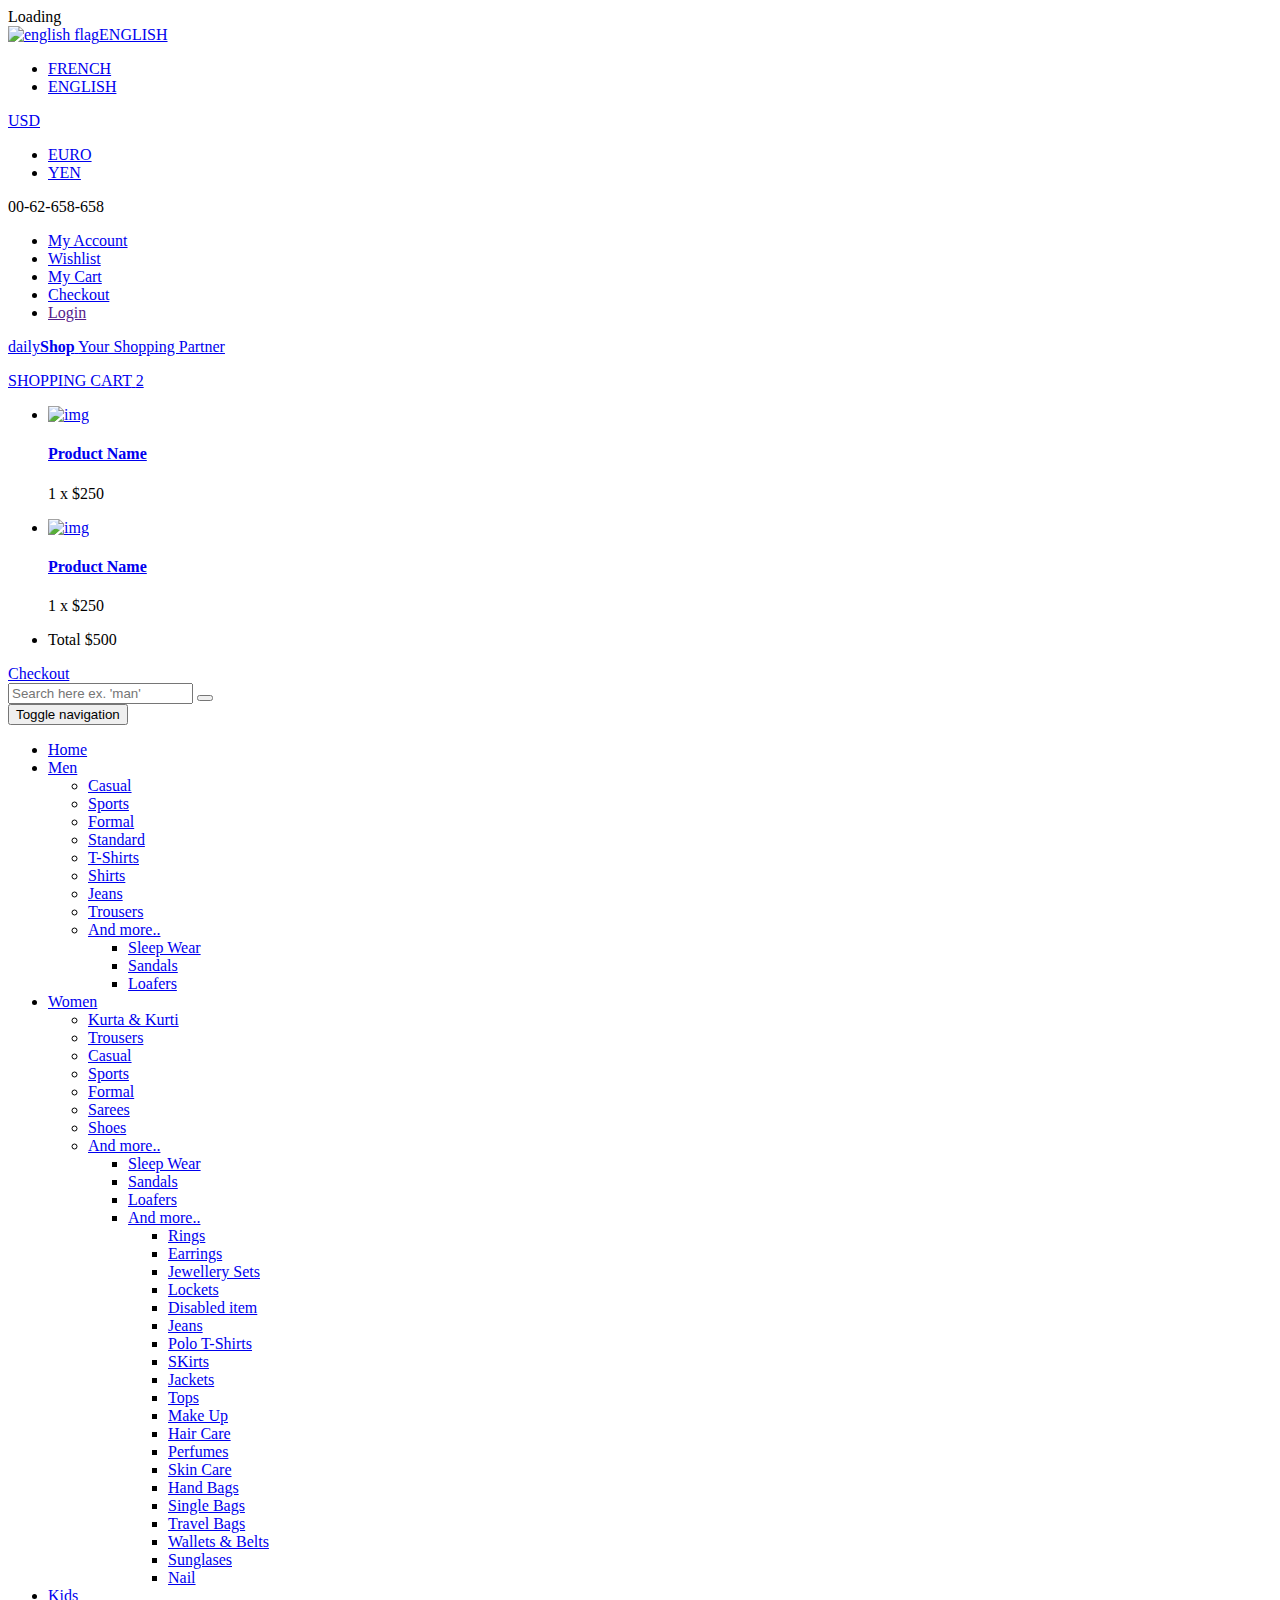
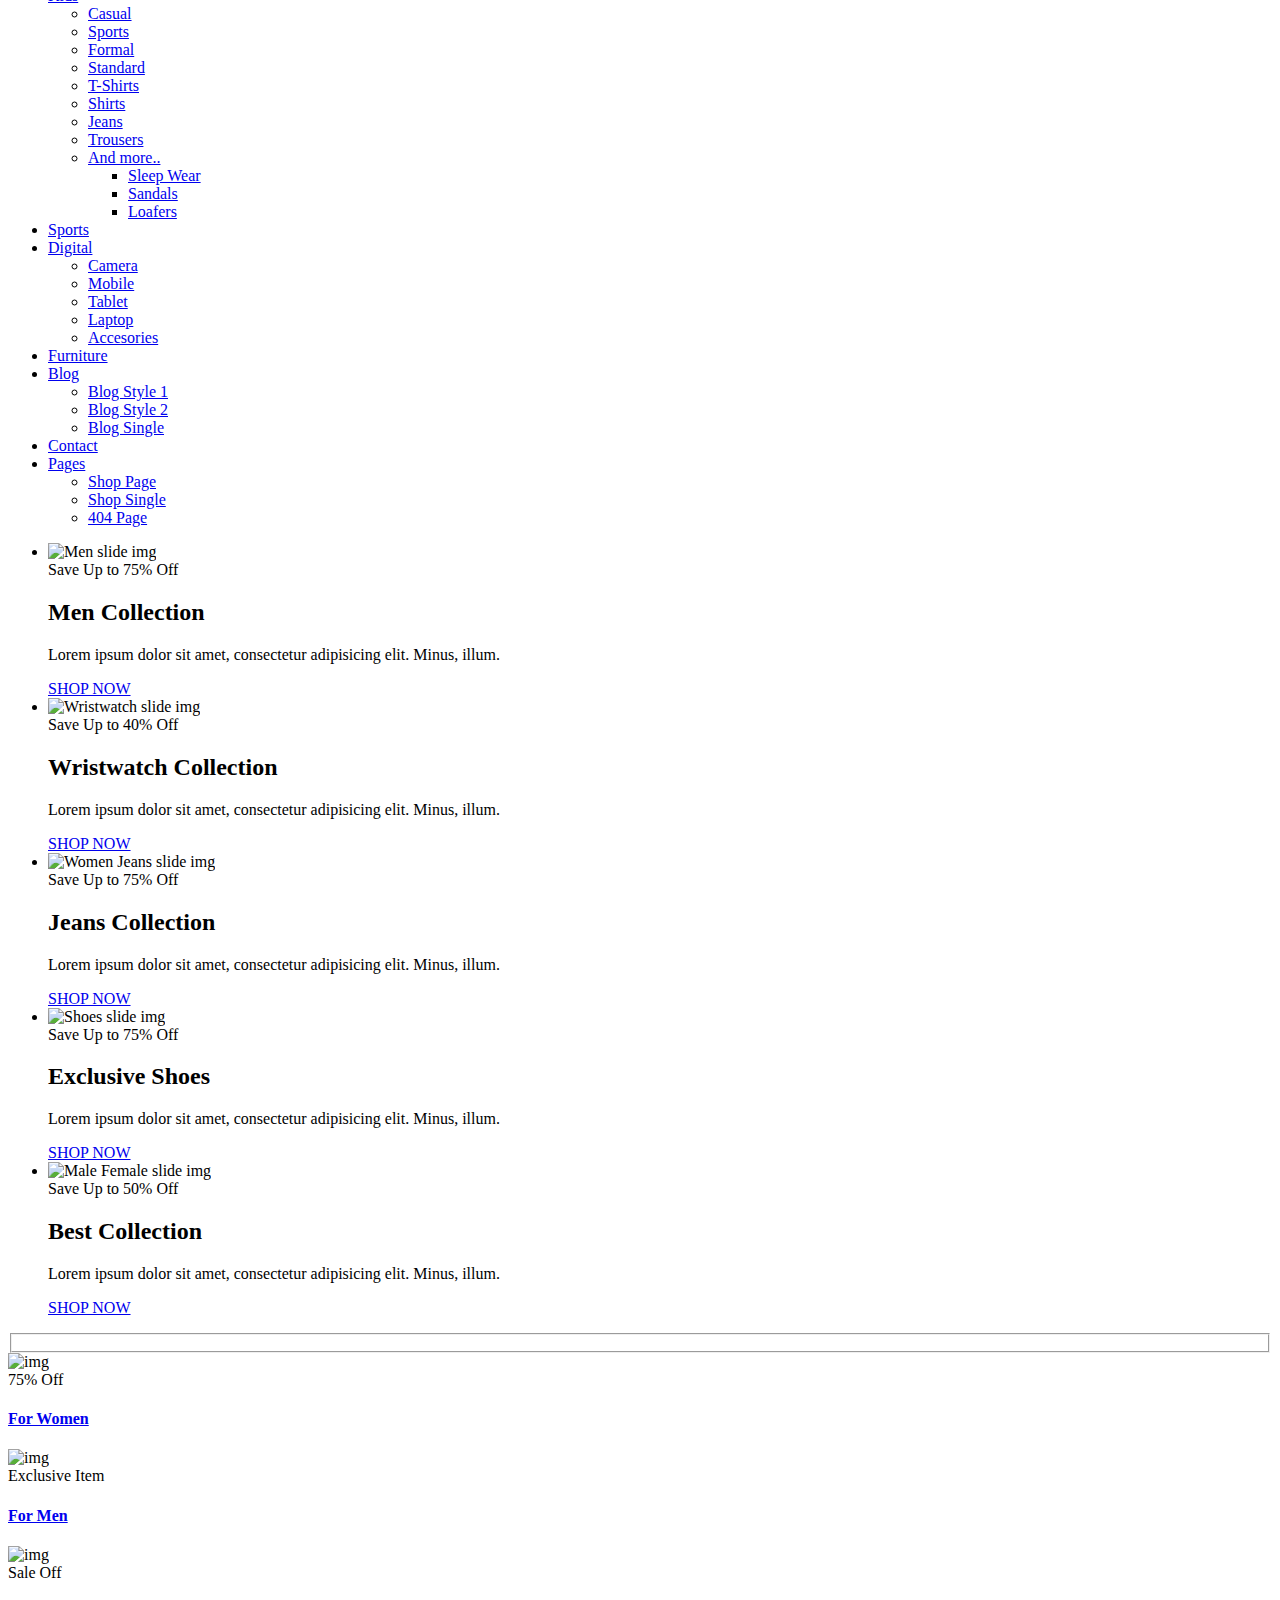
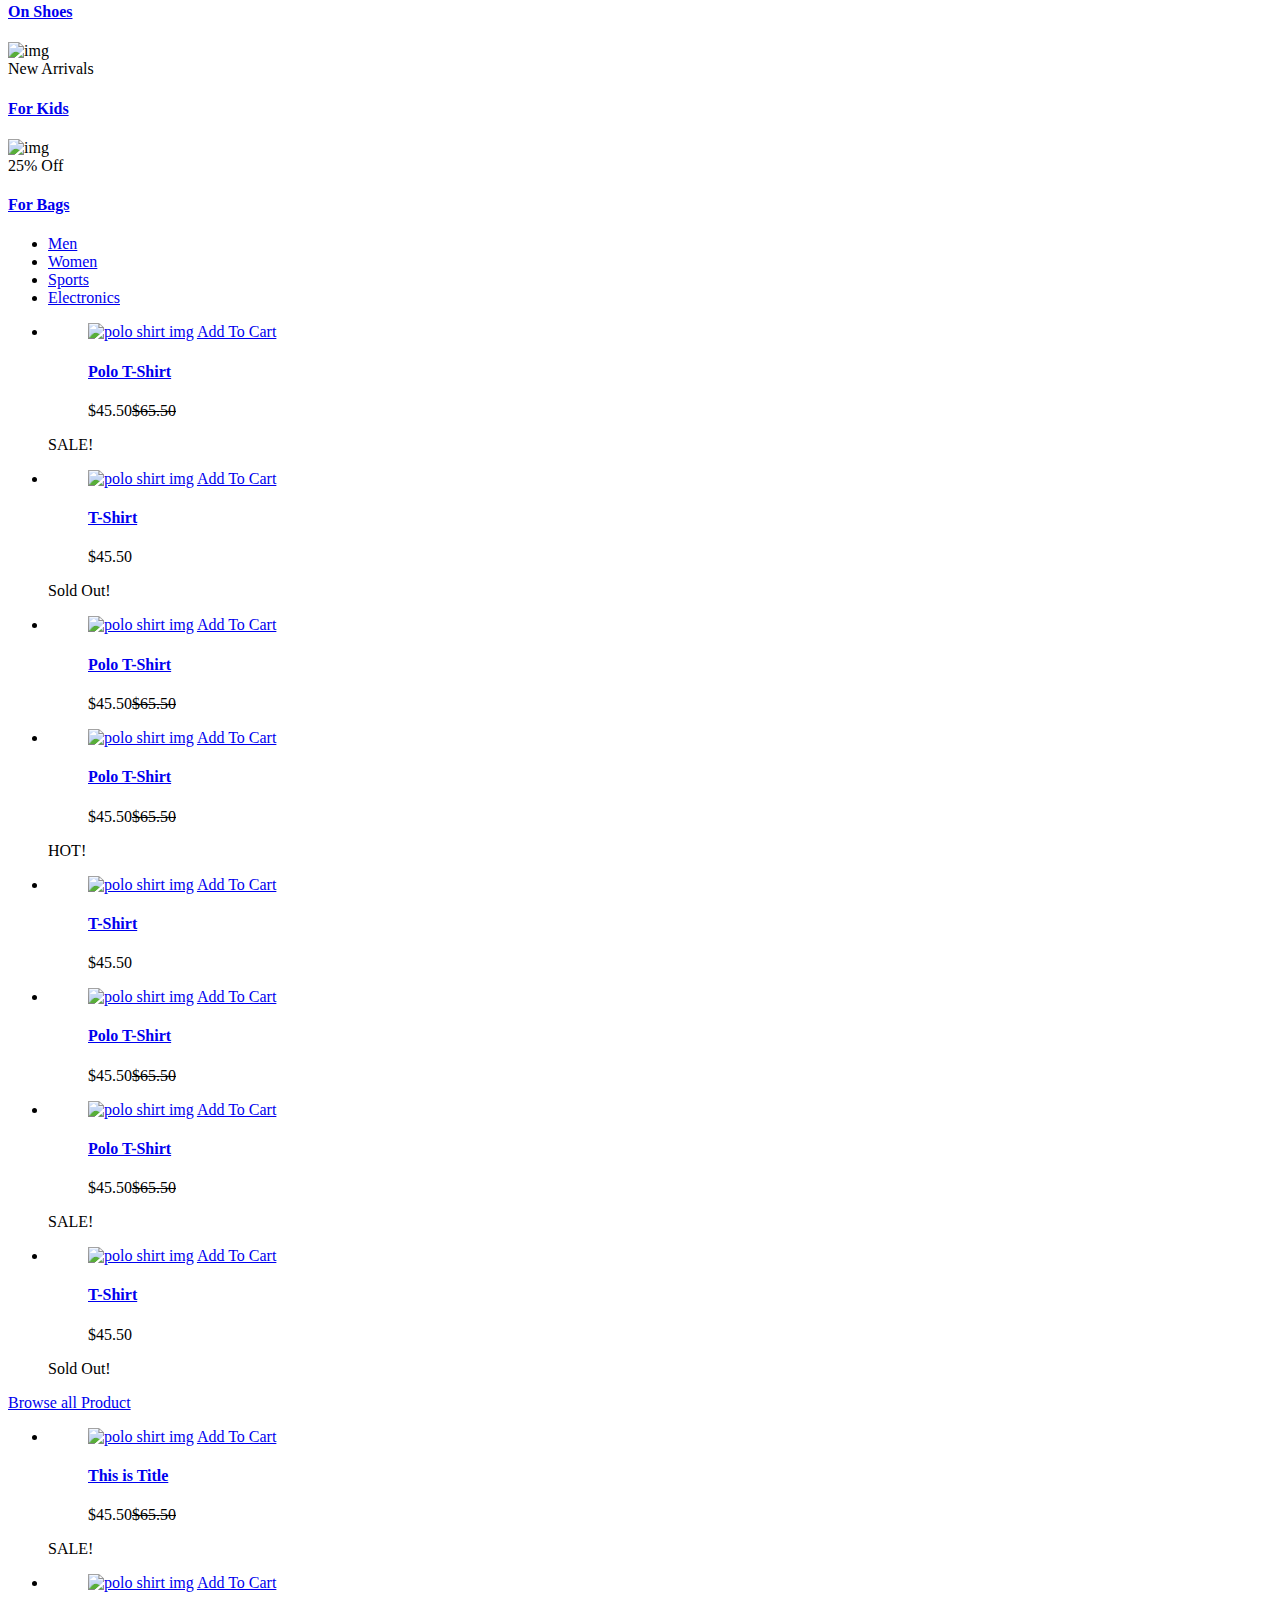
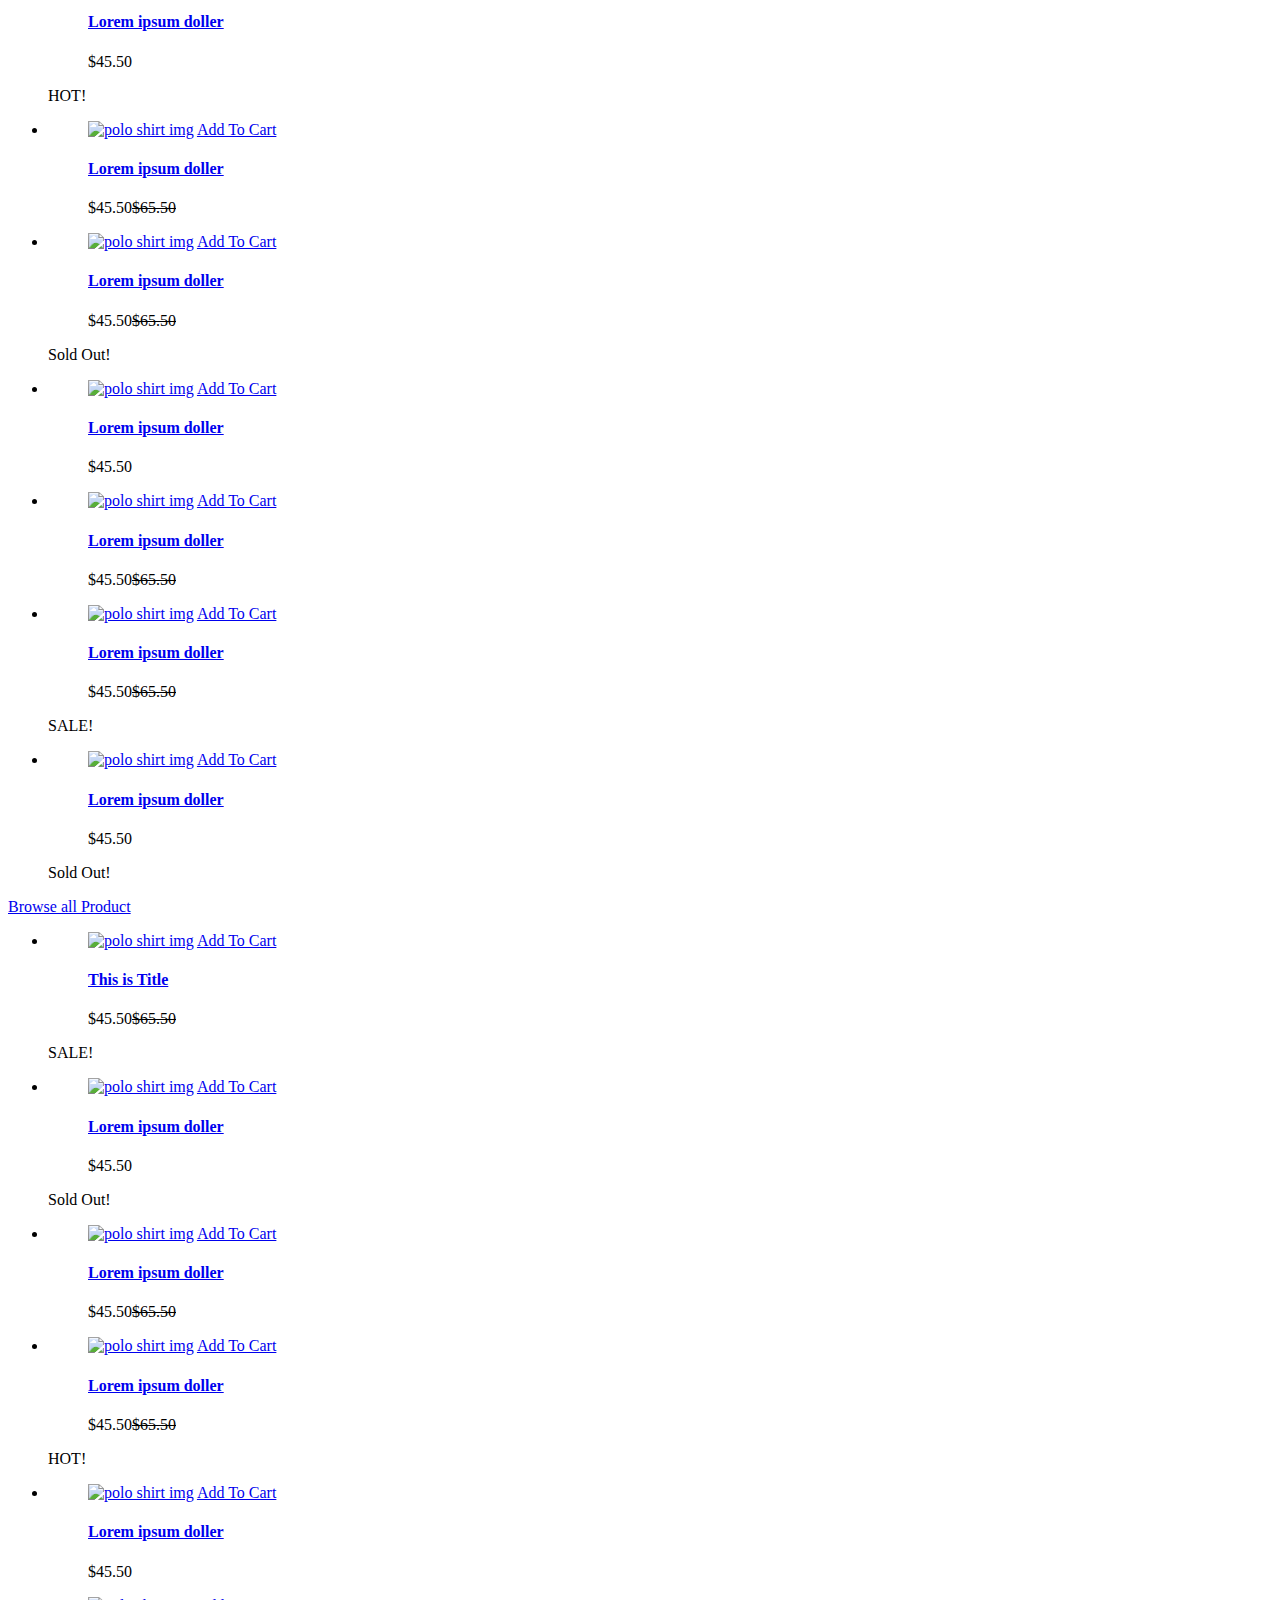
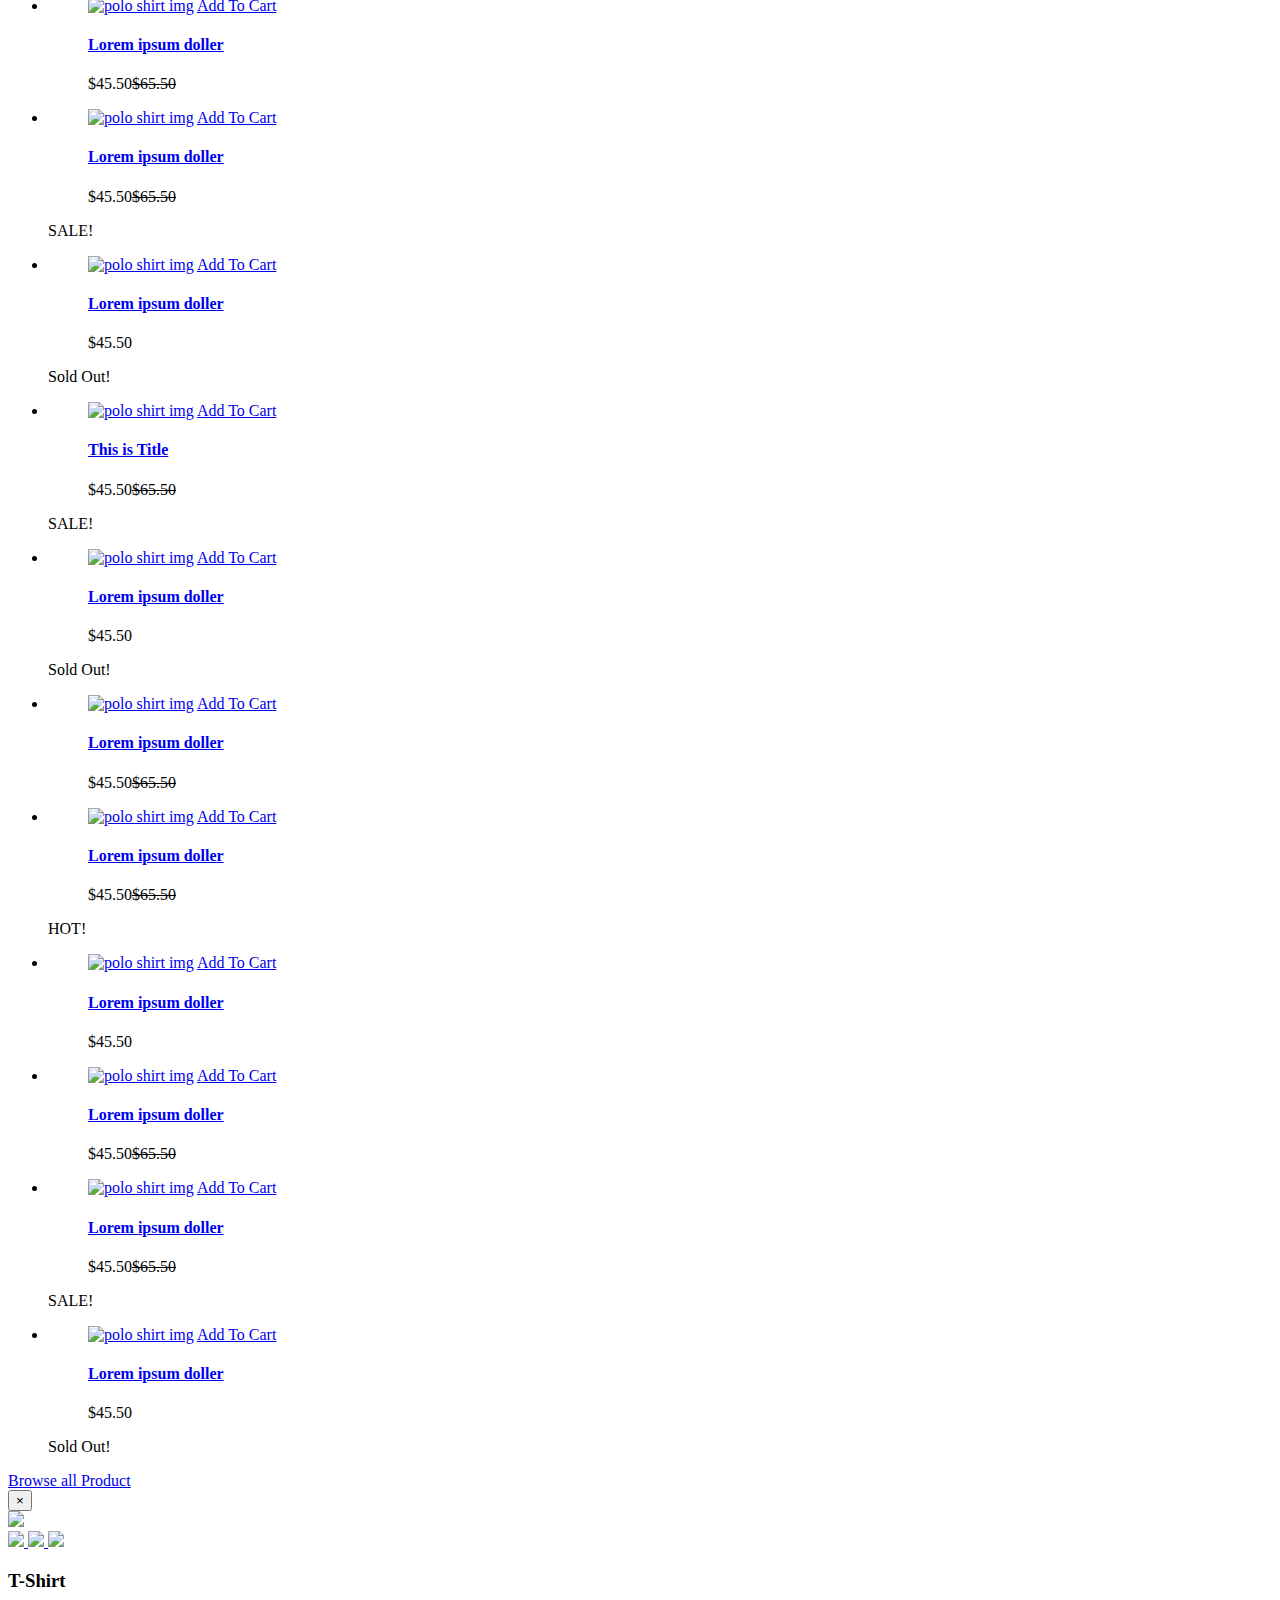
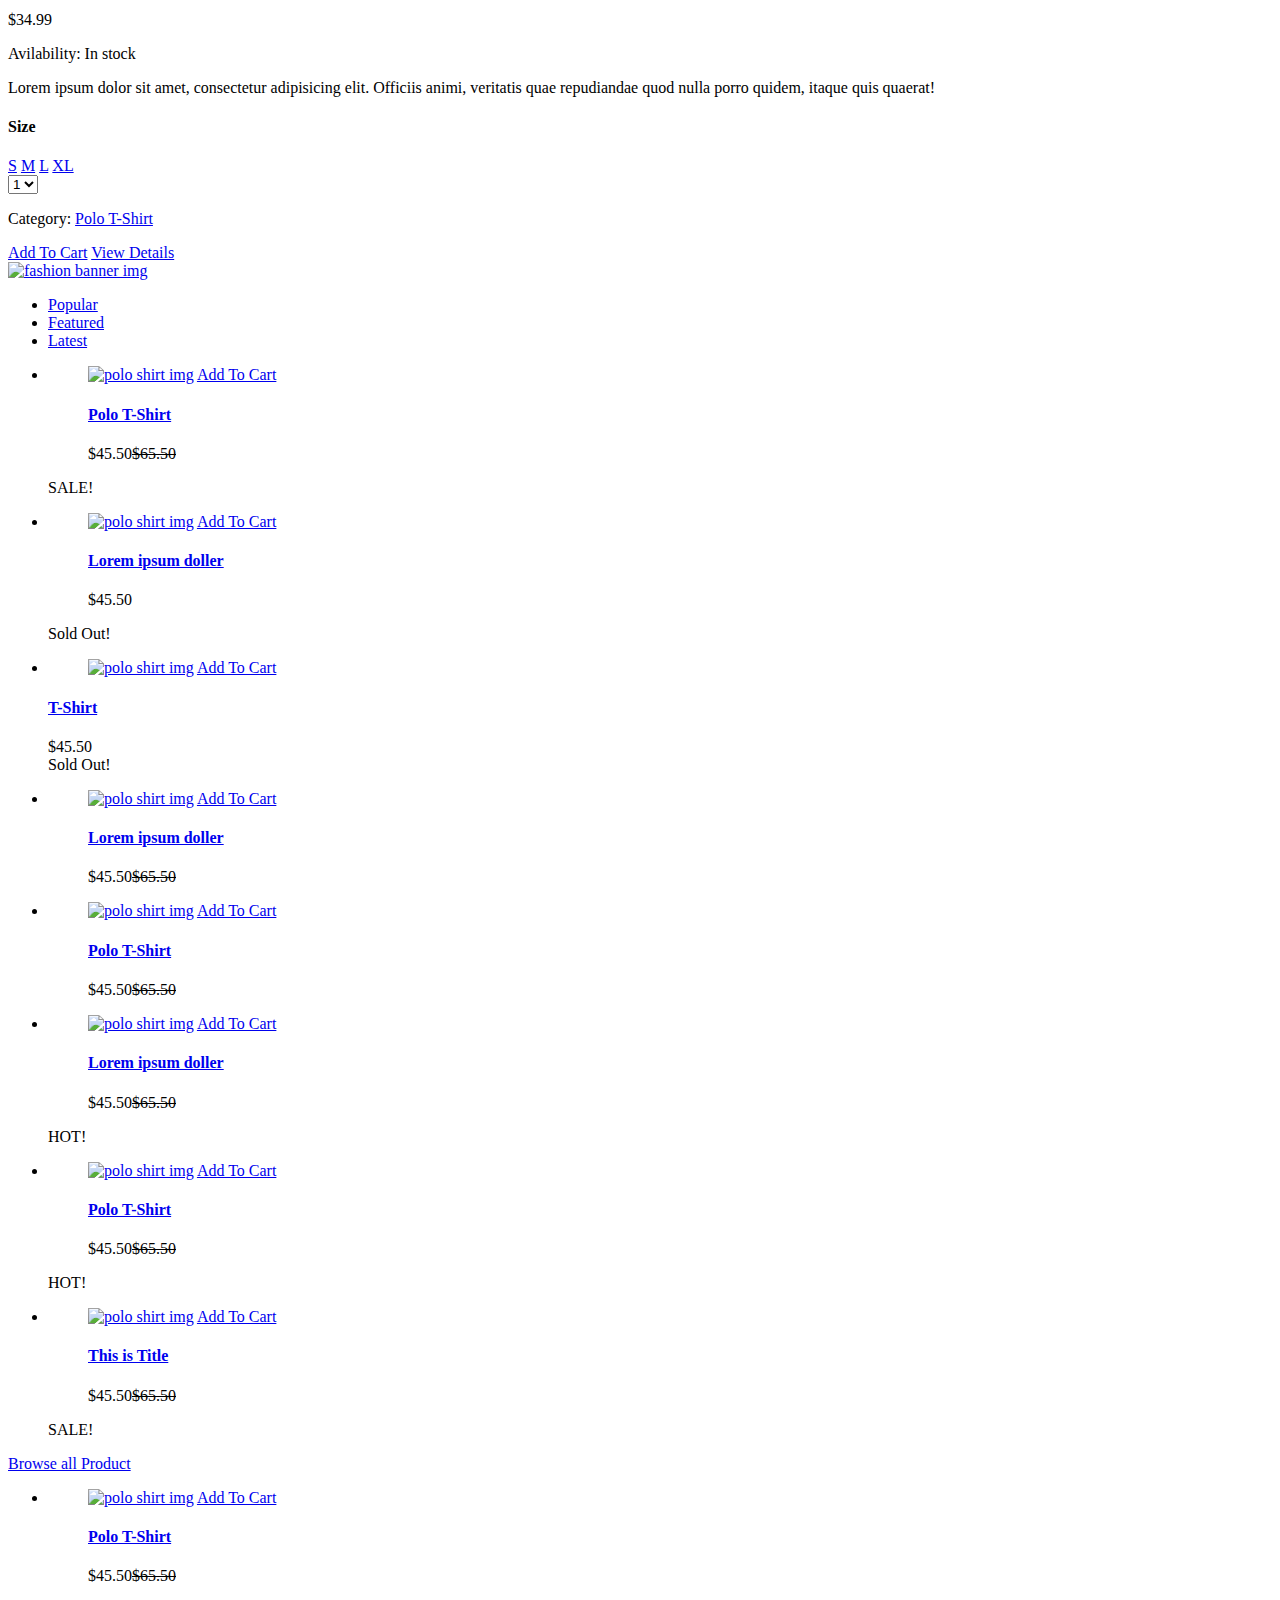
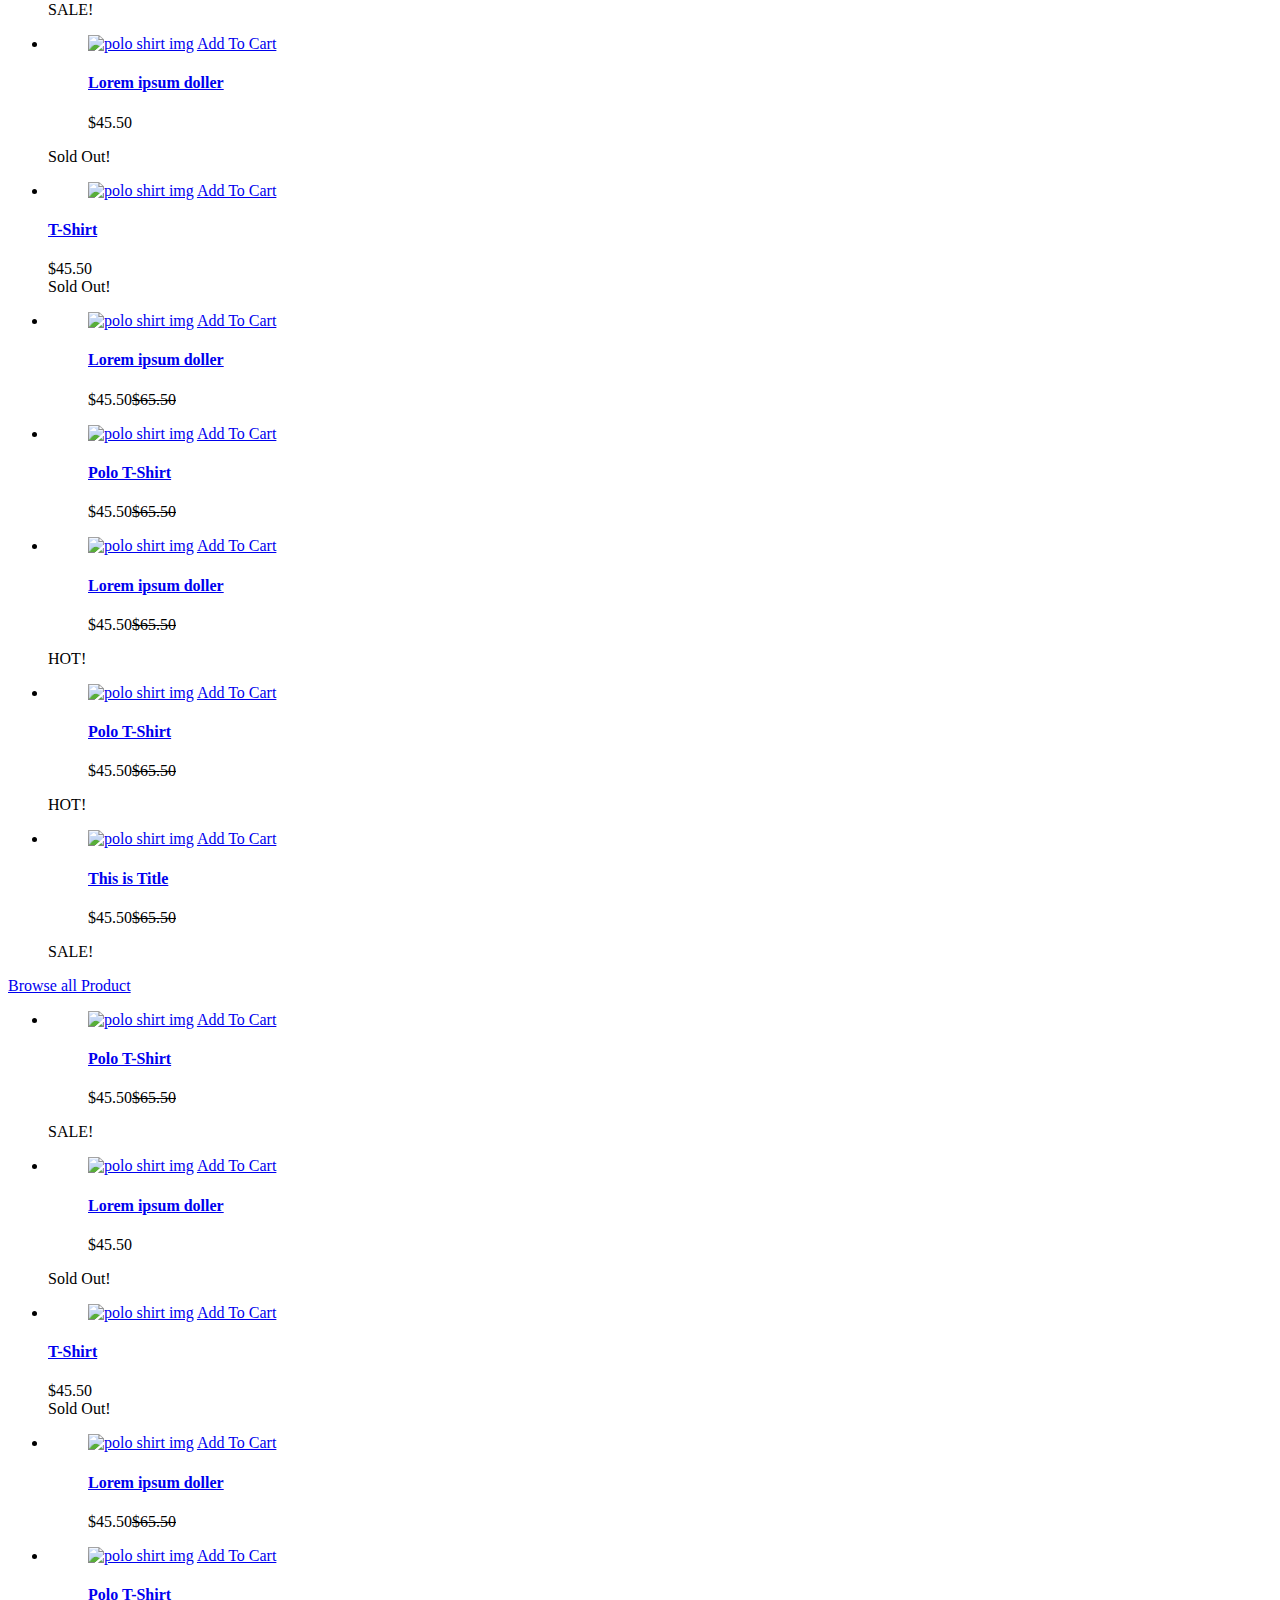
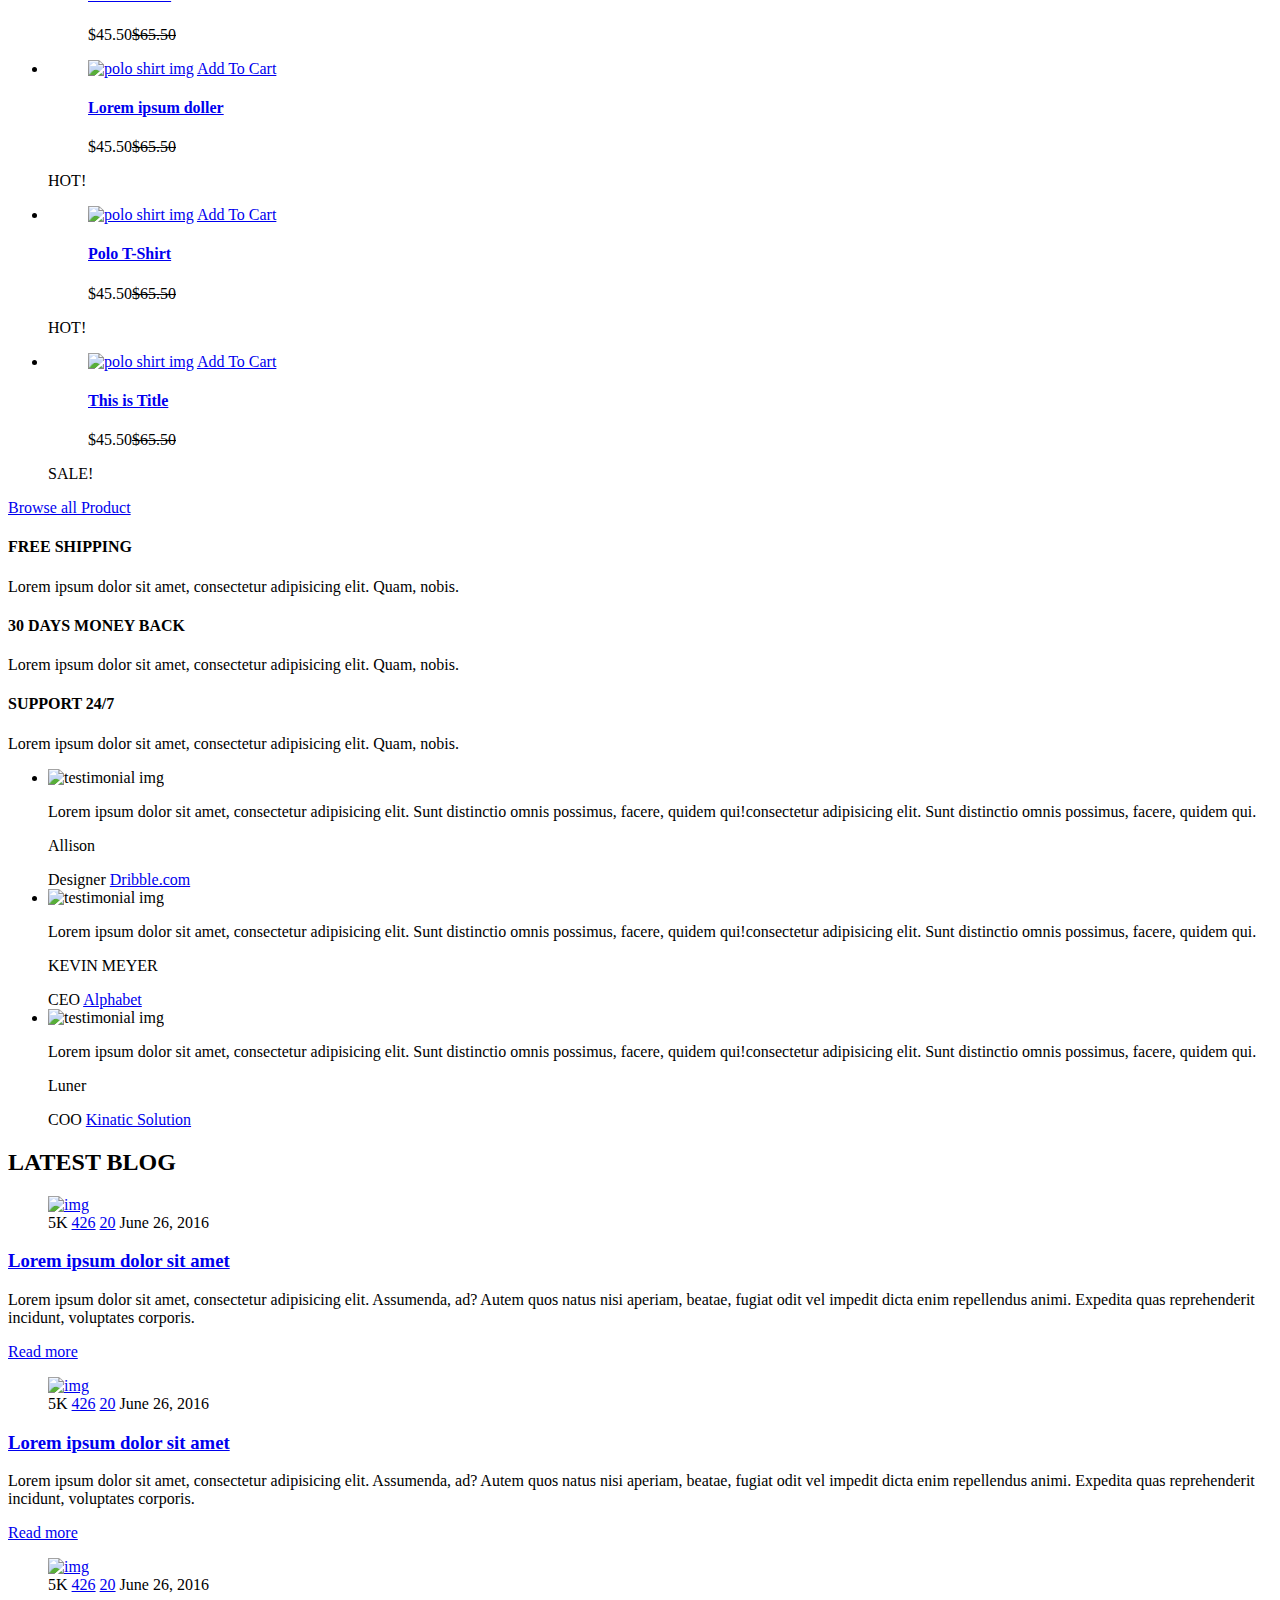
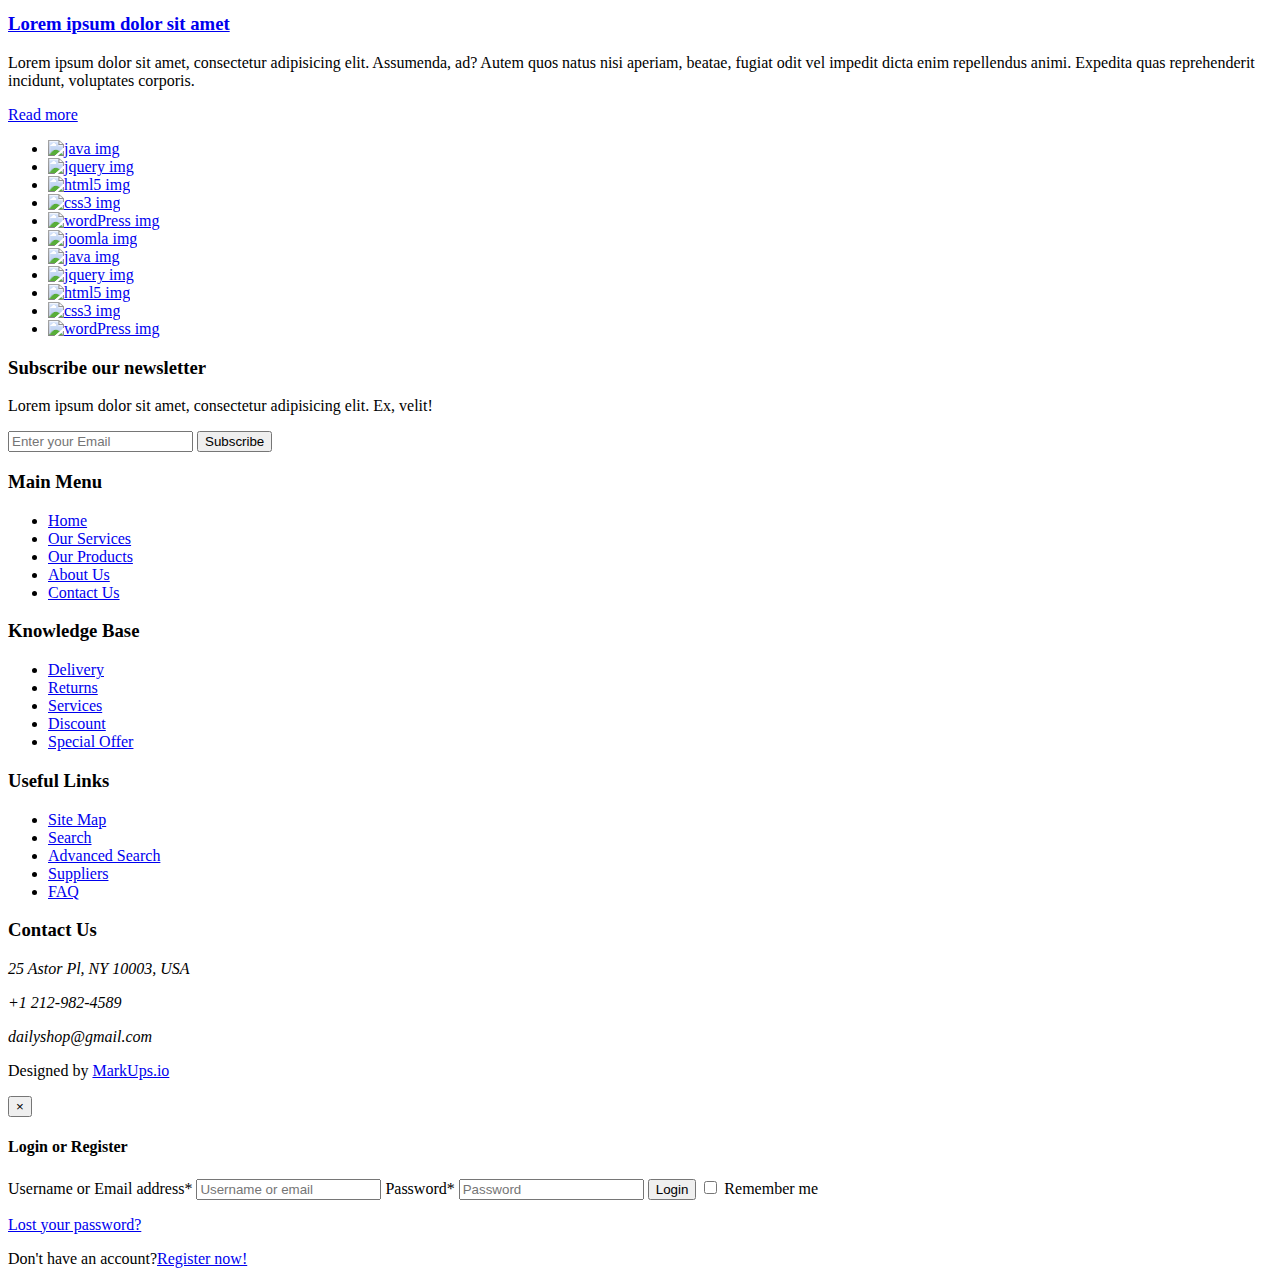
==== index.html @ 14826b6f "Add files via upload" ====
<!DOCTYPE html>
<html lang="en">
  <head>
    <meta charset="utf-8">
    <meta http-equiv="X-UA-Compatible" content="IE=edge">
    <meta name="viewport" content="width=device-width, initial-scale=1">    
    <title>Daily Shop | Home</title>
    
    <!-- Font awesome -->
    <link href="css/font-awesome.css" rel="stylesheet">
    <!-- Bootstrap -->
    <link href="css/bootstrap.css" rel="stylesheet">   
    <!-- SmartMenus jQuery Bootstrap Addon CSS -->
    <link href="css/jquery.smartmenus.bootstrap.css" rel="stylesheet">
    <!-- Product view slider -->
    <link rel="stylesheet" type="text/css" href="css/jquery.simpleLens.css">    
    <!-- slick slider -->
    <link rel="stylesheet" type="text/css" href="css/slick.css">
    <!-- price picker slider -->
    <link rel="stylesheet" type="text/css" href="css/nouislider.css">
    <!-- Theme color -->
    <link id="switcher" href="css/theme-color/default-theme.css" rel="stylesheet">
    <!-- <link id="switcher" href="css/theme-color/bridge-theme.css" rel="stylesheet"> -->
    <!-- Top Slider CSS -->
    <link href="css/sequence-theme.modern-slide-in.css" rel="stylesheet" media="all">

    <!-- Main style sheet -->
    <link href="css/style.css" rel="stylesheet">    

    <!-- Google Font -->
    <link href='https://fonts.googleapis.com/css?family=Lato' rel='stylesheet' type='text/css'>
    <link href='https://fonts.googleapis.com/css?family=Raleway' rel='stylesheet' type='text/css'>
    

    <!-- HTML5 shim and Respond.js for IE8 support of HTML5 elements and media queries -->
    <!-- WARNING: Respond.js doesn't work if you view the page via file:// -->
    <!--[if lt IE 9]>
      <script src="https://oss.maxcdn.com/html5shiv/3.7.2/html5shiv.min.js"></script>
      <script src="https://oss.maxcdn.com/respond/1.4.2/respond.min.js"></script>
    <![endif]-->
  

  </head>
  <body> 
   <!-- wpf loader Two -->
    <div id="wpf-loader-two">          
      <div class="wpf-loader-two-inner">
        <span>Loading</span>
      </div>
    </div> 
    <!-- / wpf loader Two -->       
  <!-- SCROLL TOP BUTTON -->
    <a class="scrollToTop" href="#"><i class="fa fa-chevron-up"></i></a>
  <!-- END SCROLL TOP BUTTON -->


  <!-- Start header section -->
  <header id="aa-header">
    <!-- start header top  -->
    <div class="aa-header-top">
      <div class="container">
        <div class="row">
          <div class="col-md-12">
            <div class="aa-header-top-area">
              <!-- start header top left -->
              <div class="aa-header-top-left">
                <!-- start language -->
                <div class="aa-language">
                  <div class="dropdown">
                    <a class="btn dropdown-toggle" href="#" type="button" id="dropdownMenu1" data-toggle="dropdown" aria-haspopup="true" aria-expanded="true">
                      <img src="img/flag/english.jpg" alt="english flag">ENGLISH
                      <span class="caret"></span>
                    </a>
                    <ul class="dropdown-menu" aria-labelledby="dropdownMenu1">
                      <li><a href="#"><img src="img/flag/french.jpg" alt="">FRENCH</a></li>
                      <li><a href="#"><img src="img/flag/english.jpg" alt="">ENGLISH</a></li>
                    </ul>
                  </div>
                </div>
                <!-- / language -->

                <!-- start currency -->
                <div class="aa-currency">
                  <div class="dropdown">
                    <a class="btn dropdown-toggle" href="#" type="button" id="dropdownMenu1" data-toggle="dropdown" aria-haspopup="true" aria-expanded="true">
                      <i class="fa fa-usd"></i>USD
                      <span class="caret"></span>
                    </a>
                    <ul class="dropdown-menu" aria-labelledby="dropdownMenu1">
                      <li><a href="#"><i class="fa fa-euro"></i>EURO</a></li>
                      <li><a href="#"><i class="fa fa-jpy"></i>YEN</a></li>
                    </ul>
                  </div>
                </div>
                <!-- / currency -->
                <!-- start cellphone -->
                <div class="cellphone hidden-xs">
                  <p><span class="fa fa-phone"></span>00-62-658-658</p>
                </div>
                <!-- / cellphone -->
              </div>
              <!-- / header top left -->
              <div class="aa-header-top-right">
                <ul class="aa-head-top-nav-right">
                  <li><a href="account.html">My Account</a></li>
                  <li class="hidden-xs"><a href="wishlist.html">Wishlist</a></li>
                  <li class="hidden-xs"><a href="cart.html">My Cart</a></li>
                  <li class="hidden-xs"><a href="checkout.html">Checkout</a></li>
                  <li><a href="" data-toggle="modal" data-target="#login-modal">Login</a></li>
                </ul>
              </div>
            </div>
          </div>
        </div>
      </div>
    </div>
    <!-- / header top  -->

    <!-- start header bottom  -->
    <div class="aa-header-bottom">
      <div class="container">
        <div class="row">
          <div class="col-md-12">
            <div class="aa-header-bottom-area">
              <!-- logo  -->
              <div class="aa-logo">
                <!-- Text based logo -->
                <a href="index.html">
                  <span class="fa fa-shopping-cart"></span>
                  <p>daily<strong>Shop</strong> <span>Your Shopping Partner</span></p>
                </a>
                <!-- img based logo -->
                <!-- <a href="index.html"><img src="img/logo.jpg" alt="logo img"></a> -->
              </div>
              <!-- / logo  -->
               <!-- cart box -->
              <div class="aa-cartbox">
                <a class="aa-cart-link" href="#">
                  <span class="fa fa-shopping-basket"></span>
                  <span class="aa-cart-title">SHOPPING CART</span>
                  <span class="aa-cart-notify">2</span>
                </a>
                <div class="aa-cartbox-summary">
                  <ul>
                    <li>
                      <a class="aa-cartbox-img" href="#"><img src="img/woman-small-2.jpg" alt="img"></a>
                      <div class="aa-cartbox-info">
                        <h4><a href="#">Product Name</a></h4>
                        <p>1 x $250</p>
                      </div>
                      <a class="aa-remove-product" href="#"><span class="fa fa-times"></span></a>
                    </li>
                    <li>
                      <a class="aa-cartbox-img" href="#"><img src="img/woman-small-1.jpg" alt="img"></a>
                      <div class="aa-cartbox-info">
                        <h4><a href="#">Product Name</a></h4>
                        <p>1 x $250</p>
                      </div>
                      <a class="aa-remove-product" href="#"><span class="fa fa-times"></span></a>
                    </li>                    
                    <li>
                      <span class="aa-cartbox-total-title">
                        Total
                      </span>
                      <span class="aa-cartbox-total-price">
                        $500
                      </span>
                    </li>
                  </ul>
                  <a class="aa-cartbox-checkout aa-primary-btn" href="checkout.html">Checkout</a>
                </div>
              </div>
              <!-- / cart box -->
              <!-- search box -->
              <div class="aa-search-box">
                <form action="">
                  <input type="text" name="" id="" placeholder="Search here ex. 'man' ">
                  <button type="submit"><span class="fa fa-search"></span></button>
                </form>
              </div>
              <!-- / search box -->             
            </div>
          </div>
        </div>
      </div>
    </div>
    <!-- / header bottom  -->
  </header>
  <!-- / header section -->
  <!-- menu -->
  <section id="menu">
    <div class="container">
      <div class="menu-area">
        <!-- Navbar -->
        <div class="navbar navbar-default" role="navigation">
          <div class="navbar-header">
            <button type="button" class="navbar-toggle" data-toggle="collapse" data-target=".navbar-collapse">
              <span class="sr-only">Toggle navigation</span>
              <span class="icon-bar"></span>
              <span class="icon-bar"></span>
              <span class="icon-bar"></span>
            </button>          
          </div>
          <div class="navbar-collapse collapse">
            <!-- Left nav -->
            <ul class="nav navbar-nav">
              <li><a href="index.html">Home</a></li>
              <li><a href="#">Men <span class="caret"></span></a>
                <ul class="dropdown-menu">                
                  <li><a href="#">Casual</a></li>
                  <li><a href="#">Sports</a></li>
                  <li><a href="#">Formal</a></li>
                  <li><a href="#">Standard</a></li>                                                
                  <li><a href="#">T-Shirts</a></li>
                  <li><a href="#">Shirts</a></li>
                  <li><a href="#">Jeans</a></li>
                  <li><a href="#">Trousers</a></li>
                  <li><a href="#">And more.. <span class="caret"></span></a>
                    <ul class="dropdown-menu">
                      <li><a href="#">Sleep Wear</a></li>
                      <li><a href="#">Sandals</a></li>
                      <li><a href="#">Loafers</a></li>                                      
                    </ul>
                  </li>
                </ul>
              </li>
              <li><a href="#">Women <span class="caret"></span></a>
                <ul class="dropdown-menu">  
                  <li><a href="#">Kurta & Kurti</a></li>                                                                
                  <li><a href="#">Trousers</a></li>              
                  <li><a href="#">Casual</a></li>
                  <li><a href="#">Sports</a></li>
                  <li><a href="#">Formal</a></li>                
                  <li><a href="#">Sarees</a></li>
                  <li><a href="#">Shoes</a></li>
                  <li><a href="#">And more.. <span class="caret"></span></a>
                    <ul class="dropdown-menu">
                      <li><a href="#">Sleep Wear</a></li>
                      <li><a href="#">Sandals</a></li>
                      <li><a href="#">Loafers</a></li>
                      <li><a href="#">And more.. <span class="caret"></span></a>
                        <ul class="dropdown-menu">
                          <li><a href="#">Rings</a></li>
                          <li><a href="#">Earrings</a></li>
                          <li><a href="#">Jewellery Sets</a></li>
                          <li><a href="#">Lockets</a></li>
                          <li class="disabled"><a class="disabled" href="#">Disabled item</a></li>                       
                          <li><a href="#">Jeans</a></li>
                          <li><a href="#">Polo T-Shirts</a></li>
                          <li><a href="#">SKirts</a></li>
                          <li><a href="#">Jackets</a></li>
                          <li><a href="#">Tops</a></li>
                          <li><a href="#">Make Up</a></li>
                          <li><a href="#">Hair Care</a></li>
                          <li><a href="#">Perfumes</a></li>
                          <li><a href="#">Skin Care</a></li>
                          <li><a href="#">Hand Bags</a></li>
                          <li><a href="#">Single Bags</a></li>
                          <li><a href="#">Travel Bags</a></li>
                          <li><a href="#">Wallets & Belts</a></li>                        
                          <li><a href="#">Sunglases</a></li>
                          <li><a href="#">Nail</a></li>                       
                        </ul>
                      </li>                   
                    </ul>
                  </li>
                </ul>
              </li>
              <li><a href="#">Kids <span class="caret"></span></a>
                <ul class="dropdown-menu">                
                  <li><a href="#">Casual</a></li>
                  <li><a href="#">Sports</a></li>
                  <li><a href="#">Formal</a></li>
                  <li><a href="#">Standard</a></li>                                                
                  <li><a href="#">T-Shirts</a></li>
                  <li><a href="#">Shirts</a></li>
                  <li><a href="#">Jeans</a></li>
                  <li><a href="#">Trousers</a></li>
                  <li><a href="#">And more.. <span class="caret"></span></a>
                    <ul class="dropdown-menu">
                      <li><a href="#">Sleep Wear</a></li>
                      <li><a href="#">Sandals</a></li>
                      <li><a href="#">Loafers</a></li>                                      
                    </ul>
                  </li>
                </ul>
              </li>
              <li><a href="#">Sports</a></li>
             <li><a href="#">Digital <span class="caret"></span></a>
                <ul class="dropdown-menu">                
                  <li><a href="#">Camera</a></li>
                  <li><a href="#">Mobile</a></li>
                  <li><a href="#">Tablet</a></li>
                  <li><a href="#">Laptop</a></li>                                                
                  <li><a href="#">Accesories</a></li>                
                </ul>
              </li>
              <li><a href="#">Furniture</a></li>            
              <li><a href="blog-archive.html">Blog <span class="caret"></span></a>
                <ul class="dropdown-menu">                
                  <li><a href="blog-archive.html">Blog Style 1</a></li>
                  <li><a href="blog-archive-2.html">Blog Style 2</a></li>
                  <li><a href="blog-single.html">Blog Single</a></li>                
                </ul>
              </li>
              <li><a href="contact.html">Contact</a></li>
              <li><a href="#">Pages <span class="caret"></span></a>
                <ul class="dropdown-menu">                
                  <li><a href="product.html">Shop Page</a></li>
                  <li><a href="product-detail.html">Shop Single</a></li>                
                  <li><a href="404.html">404 Page</a></li>                
                </ul>
              </li>
            </ul>
          </div><!--/.nav-collapse -->
        </div>
      </div>       
    </div>
  </section>
  <!-- / menu -->
  <!-- Start slider -->
  <section id="aa-slider">
    <div class="aa-slider-area">
      <div id="sequence" class="seq">
        <div class="seq-screen">
          <ul class="seq-canvas">
            <!-- single slide item -->
            <li>
              <div class="seq-model">
                <img data-seq src="img/slider/1.jpg" alt="Men slide img" />
              </div>
              <div class="seq-title">
               <span data-seq>Save Up to 75% Off</span>                
                <h2 data-seq>Men Collection</h2>                
                <p data-seq>Lorem ipsum dolor sit amet, consectetur adipisicing elit. Minus, illum.</p>
                <a data-seq href="#" class="aa-shop-now-btn aa-secondary-btn">SHOP NOW</a>
              </div>
            </li>
            <!-- single slide item -->
            <li>
              <div class="seq-model">
                <img data-seq src="img/slider/2.jpg" alt="Wristwatch slide img" />
              </div>
              <div class="seq-title">
                <span data-seq>Save Up to 40% Off</span>                
                <h2 data-seq>Wristwatch Collection</h2>                
                <p data-seq>Lorem ipsum dolor sit amet, consectetur adipisicing elit. Minus, illum.</p>
                <a data-seq href="#" class="aa-shop-now-btn aa-secondary-btn">SHOP NOW</a>
              </div>
            </li>
            <!-- single slide item -->
            <li>
              <div class="seq-model">
                <img data-seq src="img/slider/3.jpg" alt="Women Jeans slide img" />
              </div>
              <div class="seq-title">
                <span data-seq>Save Up to 75% Off</span>                
                <h2 data-seq>Jeans Collection</h2>                
                <p data-seq>Lorem ipsum dolor sit amet, consectetur adipisicing elit. Minus, illum.</p>
                <a data-seq href="#" class="aa-shop-now-btn aa-secondary-btn">SHOP NOW</a>
              </div>
            </li>
            <!-- single slide item -->           
            <li>
              <div class="seq-model">
                <img data-seq src="img/slider/4.jpg" alt="Shoes slide img" />
              </div>
              <div class="seq-title">
                <span data-seq>Save Up to 75% Off</span>                
                <h2 data-seq>Exclusive Shoes</h2>                
                <p data-seq>Lorem ipsum dolor sit amet, consectetur adipisicing elit. Minus, illum.</p>
                <a data-seq href="#" class="aa-shop-now-btn aa-secondary-btn">SHOP NOW</a>
              </div>
            </li>
            <!-- single slide item -->  
             <li>
              <div class="seq-model">
                <img data-seq src="img/slider/5.jpg" alt="Male Female slide img" />
              </div>
              <div class="seq-title">
                <span data-seq>Save Up to 50% Off</span>                
                <h2 data-seq>Best Collection</h2>                
                <p data-seq>Lorem ipsum dolor sit amet, consectetur adipisicing elit. Minus, illum.</p>
                <a data-seq href="#" class="aa-shop-now-btn aa-secondary-btn">SHOP NOW</a>
              </div>
            </li>                   
          </ul>
        </div>
        <!-- slider navigation btn -->
        <fieldset class="seq-nav" aria-controls="sequence" aria-label="Slider buttons">
          <a type="button" class="seq-prev" aria-label="Previous"><span class="fa fa-angle-left"></span></a>
          <a type="button" class="seq-next" aria-label="Next"><span class="fa fa-angle-right"></span></a>
        </fieldset>
      </div>
    </div>
  </section>
  <!-- / slider -->
  <!-- Start Promo section -->
  <section id="aa-promo">
    <div class="container">
      <div class="row">
        <div class="col-md-12">
          <div class="aa-promo-area">
            <div class="row">
              <!-- promo left -->
              <div class="col-md-5 no-padding">                
                <div class="aa-promo-left">
                  <div class="aa-promo-banner">                    
                    <img src="img/promo-banner-1.jpg" alt="img">                    
                    <div class="aa-prom-content">
                      <span>75% Off</span>
                      <h4><a href="#">For Women</a></h4>                      
                    </div>
                  </div>
                </div>
              </div>
              <!-- promo right -->
              <div class="col-md-7 no-padding">
                <div class="aa-promo-right">
                  <div class="aa-single-promo-right">
                    <div class="aa-promo-banner">                      
                      <img src="img/promo-banner-3.jpg" alt="img">                      
                      <div class="aa-prom-content">
                        <span>Exclusive Item</span>
                        <h4><a href="#">For Men</a></h4>                        
                      </div>
                    </div>
                  </div>
                  <div class="aa-single-promo-right">
                    <div class="aa-promo-banner">                      
                      <img src="img/promo-banner-2.jpg" alt="img">                      
                      <div class="aa-prom-content">
                        <span>Sale Off</span>
                        <h4><a href="#">On Shoes</a></h4>                        
                      </div>
                    </div>
                  </div>
                  <div class="aa-single-promo-right">
                    <div class="aa-promo-banner">                      
                      <img src="img/promo-banner-4.jpg" alt="img">                      
                      <div class="aa-prom-content">
                        <span>New Arrivals</span>
                        <h4><a href="#">For Kids</a></h4>                        
                      </div>
                    </div>
                  </div>
                  <div class="aa-single-promo-right">
                    <div class="aa-promo-banner">                      
                      <img src="img/promo-banner-5.jpg" alt="img">                      
                      <div class="aa-prom-content">
                        <span>25% Off</span>
                        <h4><a href="#">For Bags</a></h4>                        
                      </div>
                    </div>
                  </div>
                </div>
              </div>
            </div>
          </div>
        </div>
      </div>
    </div>
  </section>
  <!-- / Promo section -->
  <!-- Products section -->
  <section id="aa-product">
    <div class="container">
      <div class="row">
        <div class="col-md-12">
          <div class="row">
            <div class="aa-product-area">
              <div class="aa-product-inner">
                <!-- start prduct navigation -->
                 <ul class="nav nav-tabs aa-products-tab">
                    <li class="active"><a href="#men" data-toggle="tab">Men</a></li>
                    <li><a href="#women" data-toggle="tab">Women</a></li>
                    <li><a href="#sports" data-toggle="tab">Sports</a></li>
                    <li><a href="#electronics" data-toggle="tab">Electronics</a></li>
                  </ul>
                  <!-- Tab panes -->
                  <div class="tab-content">
                    <!-- Start men product category -->
                    <div class="tab-pane fade in active" id="men">
                      <ul class="aa-product-catg">
                        <!-- start single product item -->
                        <li>
                          <figure>
                            <a class="aa-product-img" href="#"><img src="img/man/polo-shirt-2.png" alt="polo shirt img"></a>
                            <a class="aa-add-card-btn"href="#"><span class="fa fa-shopping-cart"></span>Add To Cart</a>
                              <figcaption>
                              <h4 class="aa-product-title"><a href="#">Polo T-Shirt</a></h4>
                              <span class="aa-product-price">$45.50</span><span class="aa-product-price"><del>$65.50</del></span>
                            </figcaption>
                          </figure>                        
                          <div class="aa-product-hvr-content">
                            <a href="#" data-toggle="tooltip" data-placement="top" title="Add to Wishlist"><span class="fa fa-heart-o"></span></a>
                            <a href="#" data-toggle="tooltip" data-placement="top" title="Compare"><span class="fa fa-exchange"></span></a>
                            <a href="#" data-toggle2="tooltip" data-placement="top" title="Quick View" data-toggle="modal" data-target="#quick-view-modal"><span class="fa fa-search"></span></a>                          
                          </div>
                          <!-- product badge -->
                          <span class="aa-badge aa-sale" href="#">SALE!</span>
                        </li>
                        <!-- start single product item -->
                        <li>
                          <figure>
                            <a class="aa-product-img" href="#"><img src="img/man/t-shirt-1.png" alt="polo shirt img"></a>
                            <a class="aa-add-card-btn"href="#"><span class="fa fa-shopping-cart"></span>Add To Cart</a>
                             <figcaption>
                              <h4 class="aa-product-title"><a href="#">T-Shirt</a></h4>
                              <span class="aa-product-price">$45.50</span>
                            </figcaption>
                          </figure>                         
                          <div class="aa-product-hvr-content">
                            <a href="#" data-toggle="tooltip" data-placement="top" title="Add to Wishlist"><span class="fa fa-heart-o"></span></a>
                            <a href="#" data-toggle="tooltip" data-placement="top" title="Compare"><span class="fa fa-exchange"></span></a>
                            <a href="#" data-toggle2="tooltip" data-placement="top" title="Quick View" data-toggle="modal" data-target="#quick-view-modal"><span class="fa fa-search"></span></a>
                          </div>
                          <!-- product badge -->
                           <span class="aa-badge aa-sold-out" href="#">Sold Out!</span>
                        </li>
                        <!-- start single product item -->
                        <li>
                          <figure>
                            <a class="aa-product-img" href="#"><img src="img/man/polo-shirt-1.png" alt="polo shirt img"></a>
                            <a class="aa-add-card-btn"href="#"><span class="fa fa-shopping-cart"></span>Add To Cart</a>
                             <figcaption>
                              <h4 class="aa-product-title"><a href="#">Polo T-Shirt</a></h4>
                              <span class="aa-product-price">$45.50</span><span class="aa-product-price"><del>$65.50</del></span>
                            </figcaption>
                          </figure>                         
                          <div class="aa-product-hvr-content">
                            <a href="#" data-toggle="tooltip" data-placement="top" title="Add to Wishlist"><span class="fa fa-heart-o"></span></a>
                            <a href="#" data-toggle="tooltip" data-placement="top" title="Compare"><span class="fa fa-exchange"></span></a>
                            <a href="#" data-toggle2="tooltip" data-placement="top" title="Quick View" data-toggle="modal" data-target="#quick-view-modal"><span class="fa fa-search"></span></a>
                          </div>
                        </li>
                        <!-- start single product item -->
                        <li>
                          <figure>
                            <a class="aa-product-img" href="#"><img src="img/man/polo-shirt-4.png" alt="polo shirt img"></a>
                            <a class="aa-add-card-btn"href="#"><span class="fa fa-shopping-cart"></span>Add To Cart</a>
                            <figcaption>
                              <h4 class="aa-product-title"><a href="#">Polo T-Shirt</a></h4>
                              <span class="aa-product-price">$45.50</span><span class="aa-product-price"><del>$65.50</del></span>
                            </figcaption>
                          </figure>                          
                          <div class="aa-product-hvr-content">
                            <a href="#" data-toggle="tooltip" data-placement="top" title="Add to Wishlist"><span class="fa fa-heart-o"></span></a>
                            <a href="#" data-toggle="tooltip" data-placement="top" title="Compare"><span class="fa fa-exchange"></span></a>
                            <a href="#" data-toggle2="tooltip" data-placement="top" title="Quick View" data-toggle="modal" data-target="#quick-view-modal"><span class="fa fa-search"></span></a>
                          </div>
                          <!-- product badge -->
                          <span class="aa-badge aa-hot" href="#">HOT!</span>
                        </li>
                        <!-- start single product item -->
                        <li>
                          <figure>
                            <a class="aa-product-img" href="#"><img src="img/man/polo-shirt-5.png" alt="polo shirt img"></a>
                            <a class="aa-add-card-btn"href="#"><span class="fa fa-shopping-cart"></span>Add To Cart</a>
                            <figcaption>
                              <h4 class="aa-product-title"><a href="#">T-Shirt</a></h4>
                              <span class="aa-product-price">$45.50</span>
                            </figcaption>
                          </figure>                          
                          <div class="aa-product-hvr-content">
                           <a href="#" data-toggle="tooltip" data-placement="top" title="Add to Wishlist"><span class="fa fa-heart-o"></span></a>
                            <a href="#" data-toggle="tooltip" data-placement="top" title="Compare"><span class="fa fa-exchange"></span></a>
                            <a href="#" data-toggle2="tooltip" data-placement="top" title="Quick View" data-toggle="modal" data-target="#quick-view-modal"><span class="fa fa-search"></span></a>
                          </div>
                        </li>
                        <!-- start single product item -->
                        <li>
                          <figure>
                            <a class="aa-product-img" href="#"><img src="img/man/polo-shirt-6.png" alt="polo shirt img"></a>
                            <a class="aa-add-card-btn"href="#"><span class="fa fa-shopping-cart"></span>Add To Cart</a>
                            <figcaption>
                              <h4 class="aa-product-title"><a href="#">Polo T-Shirt</a></h4>
                              <span class="aa-product-price">$45.50</span><span class="aa-product-price"><del>$65.50</del></span>
                            </figcaption>
                          </figure>                          
                          <div class="aa-product-hvr-content">
                            <a href="#" data-toggle="tooltip" data-placement="top" title="Add to Wishlist"><span class="fa fa-heart-o"></span></a>
                            <a href="#" data-toggle="tooltip" data-placement="top" title="Compare"><span class="fa fa-exchange"></span></a>
                            <a href="#" data-toggle2="tooltip" data-placement="top" title="Quick View" data-toggle="modal" data-target="#quick-view-modal"><span class="fa fa-search"></span></a>
                          </div>
                        </li>
                        <!-- start single product item -->
                        <li>
                          <figure>
                            <a class="aa-product-img" href="#"><img src="img/man/polo-shirt-2.png" alt="polo shirt img"></a>
                            <a class="aa-add-card-btn"href="#"><span class="fa fa-shopping-cart"></span>Add To Cart</a>
                            <figcaption>
                              <h4 class="aa-product-title"><a href="#">Polo T-Shirt</a></h4>
                              <span class="aa-product-price">$45.50</span><span class="aa-product-price"><del>$65.50</del></span>
                            </figcaption>
                          </figure>                          
                          <div class="aa-product-hvr-content">
                            <a href="#" data-toggle="tooltip" data-placement="top" title="Add to Wishlist"><span class="fa fa-heart-o"></span></a>
                            <a href="#" data-toggle="tooltip" data-placement="top" title="Compare"><span class="fa fa-exchange"></span></a>
                           <a href="#" data-toggle2="tooltip" data-placement="top" title="Quick View" data-toggle="modal" data-target="#quick-view-modal"><span class="fa fa-search"></span></a>
                          </div>
                          <!-- product badge -->
                          <span class="aa-badge aa-sale" href="#">SALE!</span>
                        </li>
                        <!-- start single product item -->
                        <li>
                          <figure>
                            <a class="aa-product-img" href="#"><img src="img/man/t-shirt-1.png" alt="polo shirt img"></a>
                            <a class="aa-add-card-btn"href="#"><span class="fa fa-shopping-cart"></span>Add To Cart</a>
                            <figcaption>
                              <h4 class="aa-product-title"><a href="#">T-Shirt</a></h4>
                              <span class="aa-product-price">$45.50</span>
                            </figcaption>
                          </figure>                         
                          <div class="aa-product-hvr-content">
                            <a href="#" data-toggle="tooltip" data-placement="top" title="Add to Wishlist"><span class="fa fa-heart-o"></span></a>
                            <a href="#" data-toggle="tooltip" data-placement="top" title="Compare"><span class="fa fa-exchange"></span></a>
                            <a href="#" data-toggle2="tooltip" data-placement="top" title="Quick View" data-toggle="modal" data-target="#quick-view-modal"><span class="fa fa-search"></span></a>
                          </div>
                          <!-- product badge -->
                           <span class="aa-badge aa-sold-out" href="#">Sold Out!</span>
                        </li>                        
                      </ul>
                      <a class="aa-browse-btn" href="#">Browse all Product <span class="fa fa-long-arrow-right"></span></a>
                    </div>
                    <!-- / men product category -->
                    <!-- start women product category -->
                    <div class="tab-pane fade" id="women">
                      <ul class="aa-product-catg">
                        <!-- start single product item -->
                        <li>
                          <figure>
                            <a class="aa-product-img" href="#"><img src="img/women/girl-1.png" alt="polo shirt img"></a>
                            <a class="aa-add-card-btn"href="#"><span class="fa fa-shopping-cart"></span>Add To Cart</a>
                            <figcaption>
                              <h4 class="aa-product-title"><a href="#">This is Title</a></h4>
                              <span class="aa-product-price">$45.50</span><span class="aa-product-price"><del>$65.50</del></span>
                            </figcaption>
                          </figure>                         
                          <div class="aa-product-hvr-content">
                            <a href="#" data-toggle="tooltip" data-placement="top" title="Add to Wishlist"><span class="fa fa-heart-o"></span></a>
                            <a href="#" data-toggle="tooltip" data-placement="top" title="Compare"><span class="fa fa-exchange"></span></a>
                            <a href="#" data-toggle2="tooltip" data-placement="top" title="Quick View" data-toggle="modal" data-target="#quick-view-modal"><span class="fa fa-search"></span></a>                            
                          </div>
                          <!-- product badge -->
                          <span class="aa-badge aa-sale" href="#">SALE!</span>
                        </li>
                        <!-- start single product item -->
                        <li>
                          <figure>
                            <a class="aa-product-img" href="#"><img src="img/women/girl-2.png" alt="polo shirt img"></a>
                            <a class="aa-add-card-btn"href="#"><span class="fa fa-shopping-cart"></span>Add To Cart</a>
                            <figcaption>
                              <h4 class="aa-product-title"><a href="#">Lorem ipsum doller</a></h4>
                              <span class="aa-product-price">$45.50</span>
                            </figcaption>
                          </figure>                         
                          <div class="aa-product-hvr-content">
                            <a href="#" data-toggle="tooltip" data-placement="top" title="Add to Wishlist"><span class="fa fa-heart-o"></span></a>
                            <a href="#" data-toggle="tooltip" data-placement="top" title="Compare"><span class="fa fa-exchange"></span></a>
                            <a href="#" data-toggle2="tooltip" data-placement="top" title="Quick View" data-toggle="modal" data-target="#quick-view-modal"><span class="fa fa-search"></span></a>
                          </div>
                          <!-- product badge -->
                           <span class="aa-badge aa-hot" href="#">HOT!</span>
                        </li>
                        <!-- start single product item -->
                        <li>
                          <figure>
                            <a class="aa-product-img" href="#"><img src="img/women/girl-3.png" alt="polo shirt img"></a>
                            <a class="aa-add-card-btn"href="#"><span class="fa fa-shopping-cart"></span>Add To Cart</a>
                            <figcaption>
                              <h4 class="aa-product-title"><a href="#">Lorem ipsum doller</a></h4>
                              <span class="aa-product-price">$45.50</span><span class="aa-product-price"><del>$65.50</del></span>
                            </figcaption>
                          </figure>                         
                          <div class="aa-product-hvr-content">
                            <a href="#" data-toggle="tooltip" data-placement="top" title="Add to Wishlist"><span class="fa fa-heart-o"></span></a>
                            <a href="#" data-toggle="tooltip" data-placement="top" title="Compare"><span class="fa fa-exchange"></span></a>
                            <a href="#" data-toggle2="tooltip" data-placement="top" title="Quick View" data-toggle="modal" data-target="#quick-view-modal"><span class="fa fa-search"></span></a>
                          </div>
                        </li>
                        <!-- start single product item -->
                        <li>
                          <figure>
                            <a class="aa-product-img" href="#"><img src="img/women/girl-4.png" alt="polo shirt img"></a>
                            <a class="aa-add-card-btn"href="#"><span class="fa fa-shopping-cart"></span>Add To Cart</a>
                            <figcaption>
                              <h4 class="aa-product-title"><a href="#">Lorem ipsum doller</a></h4>
                              <span class="aa-product-price">$45.50</span><span class="aa-product-price"><del>$65.50</del></span>
                            </figcaption>
                          </figure>                          
                          <div class="aa-product-hvr-content">
                            <a href="#" data-toggle="tooltip" data-placement="top" title="Add to Wishlist"><span class="fa fa-heart-o"></span></a>
                            <a href="#" data-toggle="tooltip" data-placement="top" title="Compare"><span class="fa fa-exchange"></span></a>
                            <a href="#" data-toggle2="tooltip" data-placement="top" title="Quick View" data-toggle="modal" data-target="#quick-view-modal"><span class="fa fa-search"></span></a>
                          </div>
                          <!-- product badge -->
                          <span class="aa-badge aa-sold-out" href="#">Sold Out!</span>
                        </li>
                        <!-- start single product item -->
                        <li>
                          <figure>
                            <a class="aa-product-img" href="#"><img src="img/women/girl-5.png" alt="polo shirt img"></a>
                            <a class="aa-add-card-btn"href="#"><span class="fa fa-shopping-cart"></span>Add To Cart</a>
                            <figcaption>
                              <h4 class="aa-product-title"><a href="#">Lorem ipsum doller</a></h4>
                              <span class="aa-product-price">$45.50</span>
                            </figcaption>
                          </figure>
                         
                          <div class="aa-product-hvr-content">
                           <a href="#" data-toggle="tooltip" data-placement="top" title="Add to Wishlist"><span class="fa fa-heart-o"></span></a>
                            <a href="#" data-toggle="tooltip" data-placement="top" title="Compare"><span class="fa fa-exchange"></span></a>
                            <a href="#" data-toggle2="tooltip" data-placement="top" title="Quick View" data-toggle="modal" data-target="#quick-view-modal"><span class="fa fa-search"></span></a>
                          </div>
                        </li>
                        <!-- start single product item -->
                        <li>
                          <figure>
                            <a class="aa-product-img" href="#"><img src="img/women/girl-6.png" alt="polo shirt img"></a>
                            <a class="aa-add-card-btn"href="#"><span class="fa fa-shopping-cart"></span>Add To Cart</a>
                            <figcaption>
                              <h4 class="aa-product-title"><a href="#">Lorem ipsum doller</a></h4>
                              <span class="aa-product-price">$45.50</span><span class="aa-product-price"><del>$65.50</del></span>
                            </figcaption>
                          </figure>                          
                          <div class="aa-product-hvr-content">
                            <a href="#" data-toggle="tooltip" data-placement="top" title="Add to Wishlist"><span class="fa fa-heart-o"></span></a>
                            <a href="#" data-toggle="tooltip" data-placement="top" title="Compare"><span class="fa fa-exchange"></span></a>
                            <a href="#" data-toggle2="tooltip" data-placement="top" title="Quick View" data-toggle="modal" data-target="#quick-view-modal"><span class="fa fa-search"></span></a>
                          </div>
                        </li>
                        <!-- start single product item -->
                        <li>
                          <figure>
                            <a class="aa-product-img" href="#"><img src="img/women/girl-7.png" alt="polo shirt img"></a>
                            <a class="aa-add-card-btn"href="#"><span class="fa fa-shopping-cart"></span>Add To Cart</a>
                            <figcaption>
                              <h4 class="aa-product-title"><a href="#">Lorem ipsum doller</a></h4>
                              <span class="aa-product-price">$45.50</span><span class="aa-product-price"><del>$65.50</del></span>
                            </figcaption>
                          </figure>                          
                          <div class="aa-product-hvr-content">
                            <a href="#" data-toggle="tooltip" data-placement="top" title="Add to Wishlist"><span class="fa fa-heart-o"></span></a>
                            <a href="#" data-toggle="tooltip" data-placement="top" title="Compare"><span class="fa fa-exchange"></span></a>
                           <a href="#" data-toggle2="tooltip" data-placement="top" title="Quick View" data-toggle="modal" data-target="#quick-view-modal"><span class="fa fa-search"></span></a>
                          </div>
                          <!-- product badge -->
                          <span class="aa-badge aa-sale" href="#">SALE!</span>
                        </li>
                        <!-- start single product item -->
                        <li>
                          <figure>
                            <a class="aa-product-img" href="#"><img src="img/women/girl-1.png" alt="polo shirt img"></a>
                            <a class="aa-add-card-btn"href="#"><span class="fa fa-shopping-cart"></span>Add To Cart</a>
                            <figcaption>
                              <h4 class="aa-product-title"><a href="#">Lorem ipsum doller</a></h4>
                              <span class="aa-product-price">$45.50</span>
                            </figcaption>
                          </figure>                         
                          <div class="aa-product-hvr-content">
                            <a href="#" data-toggle="tooltip" data-placement="top" title="Add to Wishlist"><span class="fa fa-heart-o"></span></a>
                            <a href="#" data-toggle="tooltip" data-placement="top" title="Compare"><span class="fa fa-exchange"></span></a>
                            <a href="#" data-toggle2="tooltip" data-placement="top" title="Quick View" data-toggle="modal" data-target="#quick-view-modal"><span class="fa fa-search"></span></a>
                          </div>
                          <!-- product badge -->
                           <span class="aa-badge aa-sold-out" href="#">Sold Out!</span>
                        </li>                        
                      </ul>
                      <a class="aa-browse-btn" href="#">Browse all Product <span class="fa fa-long-arrow-right"></span></a>
                    </div>
                    <!-- / women product category -->
                    <!-- start sports product category -->
                    <div class="tab-pane fade" id="sports">
                      <ul class="aa-product-catg">
                        <!-- start single product item -->
                        <li>
                          <figure>
                            <a class="aa-product-img" href="#"><img src="img/sports/sport-1.png" alt="polo shirt img"></a>
                            <a class="aa-add-card-btn"href="#"><span class="fa fa-shopping-cart"></span>Add To Cart</a>
                            <figcaption>
                              <h4 class="aa-product-title"><a href="#">This is Title</a></h4>
                              <span class="aa-product-price">$45.50</span><span class="aa-product-price"><del>$65.50</del></span>
                            </figcaption>
                          </figure>                         
                          <div class="aa-product-hvr-content">
                            <a href="#" data-toggle="tooltip" data-placement="top" title="Add to Wishlist"><span class="fa fa-heart-o"></span></a>
                            <a href="#" data-toggle="tooltip" data-placement="top" title="Compare"><span class="fa fa-exchange"></span></a>
                            <a href="#" data-toggle2="tooltip" data-placement="top" title="Quick View" data-toggle="modal" data-target="#quick-view-modal"><span class="fa fa-search"></span></a>                          
                          </div>
                          <!-- product badge -->
                          <span class="aa-badge aa-sale" href="#">SALE!</span>
                        </li>
                        <!-- start single product item -->
                        <li>
                          <figure>
                            <a class="aa-product-img" href="#"><img src="img/sports/sport-2.png" alt="polo shirt img"></a>
                            <a class="aa-add-card-btn"href="#"><span class="fa fa-shopping-cart"></span>Add To Cart</a>
                            <figcaption>
                              <h4 class="aa-product-title"><a href="#">Lorem ipsum doller</a></h4>
                              <span class="aa-product-price">$45.50</span>
                            </figcaption>
                          </figure>                         
                          <div class="aa-product-hvr-content">
                            <a href="#" data-toggle="tooltip" data-placement="top" title="Add to Wishlist"><span class="fa fa-heart-o"></span></a>
                            <a href="#" data-toggle="tooltip" data-placement="top" title="Compare"><span class="fa fa-exchange"></span></a>
                            <a href="#" data-toggle2="tooltip" data-placement="top" title="Quick View" data-toggle="modal" data-target="#quick-view-modal"><span class="fa fa-search"></span></a>
                          </div>
                          <!-- product badge -->
                           <span class="aa-badge aa-sold-out" href="#">Sold Out!</span>
                        </li>
                        <!-- start single product item -->
                        <li>
                          <figure>
                            <a class="aa-product-img" href="#"><img src="img/sports/sport-3.png" alt="polo shirt img"></a>
                            <a class="aa-add-card-btn"href="#"><span class="fa fa-shopping-cart"></span>Add To Cart</a>
                            <figcaption>
                              <h4 class="aa-product-title"><a href="#">Lorem ipsum doller</a></h4>
                              <span class="aa-product-price">$45.50</span><span class="aa-product-price"><del>$65.50</del></span>
                            </figcaption>
                          </figure>                          
                          <div class="aa-product-hvr-content">
                            <a href="#" data-toggle="tooltip" data-placement="top" title="Add to Wishlist"><span class="fa fa-heart-o"></span></a>
                            <a href="#" data-toggle="tooltip" data-placement="top" title="Compare"><span class="fa fa-exchange"></span></a>
                            <a href="#" data-toggle2="tooltip" data-placement="top" title="Quick View" data-toggle="modal" data-target="#quick-view-modal"><span class="fa fa-search"></span></a>
                          </div>
                        </li>
                        <!-- start single product item -->
                        <li>
                          <figure>
                            <a class="aa-product-img" href="#"><img src="img/sports/sport-4.png" alt="polo shirt img"></a>
                            <a class="aa-add-card-btn"href="#"><span class="fa fa-shopping-cart"></span>Add To Cart</a>
                            <figcaption>
                              <h4 class="aa-product-title"><a href="#">Lorem ipsum doller</a></h4>
                              <span class="aa-product-price">$45.50</span><span class="aa-product-price"><del>$65.50</del></span>
                            </figcaption>
                          </figure>                         
                          <div class="aa-product-hvr-content">
                            <a href="#" data-toggle="tooltip" data-placement="top" title="Add to Wishlist"><span class="fa fa-heart-o"></span></a>
                            <a href="#" data-toggle="tooltip" data-placement="top" title="Compare"><span class="fa fa-exchange"></span></a>
                            <a href="#" data-toggle2="tooltip" data-placement="top" title="Quick View" data-toggle="modal" data-target="#quick-view-modal"><span class="fa fa-search"></span></a>
                          </div>
                          <!-- product badge -->
                          <span class="aa-badge aa-hot" href="#">HOT!</span>
                        </li>
                        <!-- start single product item -->
                        <li>
                          <figure>
                            <a class="aa-product-img" href="#"><img src="img/sports/sport-5.png" alt="polo shirt img"></a>
                            <a class="aa-add-card-btn"href="#"><span class="fa fa-shopping-cart"></span>Add To Cart</a>
                            <figcaption>
                              <h4 class="aa-product-title"><a href="#">Lorem ipsum doller</a></h4>
                              <span class="aa-product-price">$45.50</span>
                            </figcaption>
                          </figure>                          
                          <div class="aa-product-hvr-content">
                           <a href="#" data-toggle="tooltip" data-placement="top" title="Add to Wishlist"><span class="fa fa-heart-o"></span></a>
                            <a href="#" data-toggle="tooltip" data-placement="top" title="Compare"><span class="fa fa-exchange"></span></a>
                            <a href="#" data-toggle2="tooltip" data-placement="top" title="Quick View" data-toggle="modal" data-target="#quick-view-modal"><span class="fa fa-search"></span></a>
                          </div>
                        </li>
                        <!-- start single product item -->
                        <li>
                          <figure>
                            <a class="aa-product-img" href="#"><img src="img/sports/sport-6.png" alt="polo shirt img"></a>
                            <a class="aa-add-card-btn"href="#"><span class="fa fa-shopping-cart"></span>Add To Cart</a>
                            <figcaption>
                              <h4 class="aa-product-title"><a href="#">Lorem ipsum doller</a></h4>
                              <span class="aa-product-price">$45.50</span><span class="aa-product-price"><del>$65.50</del></span>
                            </figcaption>
                          </figure>                         
                          <div class="aa-product-hvr-content">
                            <a href="#" data-toggle="tooltip" data-placement="top" title="Add to Wishlist"><span class="fa fa-heart-o"></span></a>
                            <a href="#" data-toggle="tooltip" data-placement="top" title="Compare"><span class="fa fa-exchange"></span></a>
                            <a href="#" data-toggle2="tooltip" data-placement="top" title="Quick View" data-toggle="modal" data-target="#quick-view-modal"><span class="fa fa-search"></span></a>
                          </div>
                        </li>
                        <!-- start single product item -->
                        <li>
                          <figure>
                            <a class="aa-product-img" href="#"><img src="img/sports/sport-7.png" alt="polo shirt img"></a>
                            <a class="aa-add-card-btn"href="#"><span class="fa fa-shopping-cart"></span>Add To Cart</a>
                            <figcaption>
                              <h4 class="aa-product-title"><a href="#">Lorem ipsum doller</a></h4>
                              <span class="aa-product-price">$45.50</span><span class="aa-product-price"><del>$65.50</del></span>
                            </figcaption>
                          </figure>                          
                          <div class="aa-product-hvr-content">
                            <a href="#" data-toggle="tooltip" data-placement="top" title="Add to Wishlist"><span class="fa fa-heart-o"></span></a>
                            <a href="#" data-toggle="tooltip" data-placement="top" title="Compare"><span class="fa fa-exchange"></span></a>
                           <a href="#" data-toggle2="tooltip" data-placement="top" title="Quick View" data-toggle="modal" data-target="#quick-view-modal"><span class="fa fa-search"></span></a>
                          </div>
                          <!-- product badge -->
                          <span class="aa-badge aa-sale" href="#">SALE!</span>
                        </li>
                        <!-- start single product item -->
                        <li>
                          <figure>
                            <a class="aa-product-img" href="#"><img src="img/sports/sport-8.png" alt="polo shirt img"></a>
                            <a class="aa-add-card-btn"href="#"><span class="fa fa-shopping-cart"></span>Add To Cart</a>
                            <figcaption>
                              <h4 class="aa-product-title"><a href="#">Lorem ipsum doller</a></h4>
                              <span class="aa-product-price">$45.50</span>
                            </figcaption>
                          </figure>                         
                          <div class="aa-product-hvr-content">
                            <a href="#" data-toggle="tooltip" data-placement="top" title="Add to Wishlist"><span class="fa fa-heart-o"></span></a>
                            <a href="#" data-toggle="tooltip" data-placement="top" title="Compare"><span class="fa fa-exchange"></span></a>
                            <a href="#" data-toggle2="tooltip" data-placement="top" title="Quick View" data-toggle="modal" data-target="#quick-view-modal"><span class="fa fa-search"></span></a>
                          </div>
                          <!-- product badge -->
                           <span class="aa-badge aa-sold-out" href="#">Sold Out!</span>
                        </li>                        
                      </ul>
                    </div>
                    <!-- / sports product category -->
                    <!-- start electronic product category -->
                    <div class="tab-pane fade" id="electronics">
                       <ul class="aa-product-catg">
                        <!-- start single product item -->
                        <li>
                          <figure>
                            <a class="aa-product-img" href="#"><img src="img/electronics/electronic-1.png" alt="polo shirt img"></a>
                            <a class="aa-add-card-btn"href="#"><span class="fa fa-shopping-cart"></span>Add To Cart</a>
                            <figcaption>
                              <h4 class="aa-product-title"><a href="#">This is Title</a></h4>
                              <span class="aa-product-price">$45.50</span><span class="aa-product-price"><del>$65.50</del></span>
                            </figcaption>
                          </figure>                         
                          <div class="aa-product-hvr-content">
                            <a href="#" data-toggle="tooltip" data-placement="top" title="Add to Wishlist"><span class="fa fa-heart-o"></span></a>
                            <a href="#" data-toggle="tooltip" data-placement="top" title="Compare"><span class="fa fa-exchange"></span></a>
                            <a href="#" data-toggle2="tooltip" data-placement="top" title="Quick View" data-toggle="modal" data-target="#quick-view-modal"><span class="fa fa-search"></span></a>                            
                          </div>
                          <!-- product badge -->
                          <span class="aa-badge aa-sale" href="#">SALE!</span>
                        </li>
                        <!-- start single product item -->
                        <li>
                          <figure>
                            <a class="aa-product-img" href="#"><img src="img/electronics/electronic-2.png" alt="polo shirt img"></a>
                            <a class="aa-add-card-btn"href="#"><span class="fa fa-shopping-cart"></span>Add To Cart</a>
                            <figcaption>
                              <h4 class="aa-product-title"><a href="#">Lorem ipsum doller</a></h4>
                              <span class="aa-product-price">$45.50</span>
                            </figcaption>
                          </figure>                         
                          <div class="aa-product-hvr-content">
                            <a href="#" data-toggle="tooltip" data-placement="top" title="Add to Wishlist"><span class="fa fa-heart-o"></span></a>
                            <a href="#" data-toggle="tooltip" data-placement="top" title="Compare"><span class="fa fa-exchange"></span></a>
                            <a href="#" data-toggle2="tooltip" data-placement="top" title="Quick View" data-toggle="modal" data-target="#quick-view-modal"><span class="fa fa-search"></span></a>
                          </div>
                          <!-- product badge -->
                           <span class="aa-badge aa-sold-out" href="#">Sold Out!</span>
                        </li>
                        <!-- start single product item -->
                        <li>
                          <figure>
                            <a class="aa-product-img" href="#"><img src="img/electronics/electronic-3.png" alt="polo shirt img"></a>
                            <a class="aa-add-card-btn"href="#"><span class="fa fa-shopping-cart"></span>Add To Cart</a>
                            <figcaption>
                              <h4 class="aa-product-title"><a href="#">Lorem ipsum doller</a></h4>
                              <span class="aa-product-price">$45.50</span><span class="aa-product-price"><del>$65.50</del></span>
                            </figcaption>
                          </figure>                          
                          <div class="aa-product-hvr-content">
                            <a href="#" data-toggle="tooltip" data-placement="top" title="Add to Wishlist"><span class="fa fa-heart-o"></span></a>
                            <a href="#" data-toggle="tooltip" data-placement="top" title="Compare"><span class="fa fa-exchange"></span></a>
                            <a href="#" data-toggle2="tooltip" data-placement="top" title="Quick View" data-toggle="modal" data-target="#quick-view-modal"><span class="fa fa-search"></span></a>
                          </div>
                        </li>
                        <!-- start single product item -->
                        <li>
                          <figure>
                            <a class="aa-product-img" href="#"><img src="img/electronics/electronic-4.png" alt="polo shirt img"></a>
                            <a class="aa-add-card-btn"href="#"><span class="fa fa-shopping-cart"></span>Add To Cart</a>
                            <figcaption>
                              <h4 class="aa-product-title"><a href="#">Lorem ipsum doller</a></h4>
                              <span class="aa-product-price">$45.50</span><span class="aa-product-price"><del>$65.50</del></span>
                            </figcaption>
                          </figure>                          
                          <div class="aa-product-hvr-content">
                            <a href="#" data-toggle="tooltip" data-placement="top" title="Add to Wishlist"><span class="fa fa-heart-o"></span></a>
                            <a href="#" data-toggle="tooltip" data-placement="top" title="Compare"><span class="fa fa-exchange"></span></a>
                            <a href="#" data-toggle2="tooltip" data-placement="top" title="Quick View" data-toggle="modal" data-target="#quick-view-modal"><span class="fa fa-search"></span></a>
                          </div>
                          <!-- product badge -->
                          <span class="aa-badge aa-hot" href="#">HOT!</span>
                        </li>
                        <!-- start single product item -->
                        <li>
                          <figure>
                            <a class="aa-product-img" href="#"><img src="img/electronics/electronic-5.png" alt="polo shirt img"></a>
                            <a class="aa-add-card-btn"href="#"><span class="fa fa-shopping-cart"></span>Add To Cart</a>
                            <figcaption>
                              <h4 class="aa-product-title"><a href="#">Lorem ipsum doller</a></h4>
                              <span class="aa-product-price">$45.50</span>
                            </figcaption>
                          </figure>                         
                          <div class="aa-product-hvr-content">
                           <a href="#" data-toggle="tooltip" data-placement="top" title="Add to Wishlist"><span class="fa fa-heart-o"></span></a>
                            <a href="#" data-toggle="tooltip" data-placement="top" title="Compare"><span class="fa fa-exchange"></span></a>
                            <a href="#" data-toggle2="tooltip" data-placement="top" title="Quick View" data-toggle="modal" data-target="#quick-view-modal"><span class="fa fa-search"></span></a>
                          </div>
                        </li>
                        <!-- start single product item -->
                        <li>
                          <figure>
                            <a class="aa-product-img" href="#"><img src="img/electronics/electronic-6.png" alt="polo shirt img"></a>
                            <a class="aa-add-card-btn"href="#"><span class="fa fa-shopping-cart"></span>Add To Cart</a>
                            <figcaption>
                              <h4 class="aa-product-title"><a href="#">Lorem ipsum doller</a></h4>
                              <span class="aa-product-price">$45.50</span><span class="aa-product-price"><del>$65.50</del></span>
                            </figcaption>
                          </figure>                         
                          <div class="aa-product-hvr-content">
                            <a href="#" data-toggle="tooltip" data-placement="top" title="Add to Wishlist"><span class="fa fa-heart-o"></span></a>
                            <a href="#" data-toggle="tooltip" data-placement="top" title="Compare"><span class="fa fa-exchange"></span></a>
                            <a href="#" data-toggle2="tooltip" data-placement="top" title="Quick View" data-toggle="modal" data-target="#quick-view-modal"><span class="fa fa-search"></span></a>
                          </div>
                        </li>
                        <!-- start single product item -->
                        <li>
                          <figure>
                            <a class="aa-product-img" href="#"><img src="img/electronics/electronic-7.png" alt="polo shirt img"></a>
                            <a class="aa-add-card-btn"href="#"><span class="fa fa-shopping-cart"></span>Add To Cart</a>
                            <figcaption>
                              <h4 class="aa-product-title"><a href="#">Lorem ipsum doller</a></h4>
                              <span class="aa-product-price">$45.50</span><span class="aa-product-price"><del>$65.50</del></span>
                            </figcaption>
                          </figure>                          
                          <div class="aa-product-hvr-content">
                            <a href="#" data-toggle="tooltip" data-placement="top" title="Add to Wishlist"><span class="fa fa-heart-o"></span></a>
                            <a href="#" data-toggle="tooltip" data-placement="top" title="Compare"><span class="fa fa-exchange"></span></a>
                           <a href="#" data-toggle2="tooltip" data-placement="top" title="Quick View" data-toggle="modal" data-target="#quick-view-modal"><span class="fa fa-search"></span></a>
                          </div>
                          <!-- product badge -->
                          <span class="aa-badge aa-sale" href="#">SALE!</span>
                        </li>
                        <!-- start single product item -->
                        <li>
                          <figure>
                            <a class="aa-product-img" href="#"><img src="img/electronics/electronic-8.png" alt="polo shirt img"></a>
                            <a class="aa-add-card-btn"href="#"><span class="fa fa-shopping-cart"></span>Add To Cart</a>
                            <figcaption>
                              <h4 class="aa-product-title"><a href="#">Lorem ipsum doller</a></h4>
                              <span class="aa-product-price">$45.50</span>
                            </figcaption>
                          </figure>                          
                          <div class="aa-product-hvr-content">
                            <a href="#" data-toggle="tooltip" data-placement="top" title="Add to Wishlist"><span class="fa fa-heart-o"></span></a>
                            <a href="#" data-toggle="tooltip" data-placement="top" title="Compare"><span class="fa fa-exchange"></span></a>
                            <a href="#" data-toggle2="tooltip" data-placement="top" title="Quick View" data-toggle="modal" data-target="#quick-view-modal"><span class="fa fa-search"></span></a>
                          </div>
                          <!-- product badge -->
                           <span class="aa-badge aa-sold-out" href="#">Sold Out!</span>
                        </li>                        
                      </ul>
                      <a class="aa-browse-btn" href="#">Browse all Product <span class="fa fa-long-arrow-right"></span></a>
                    </div>
                    <!-- / electronic product category -->
                  </div>
                  <!-- quick view modal -->                  
                  <div class="modal fade" id="quick-view-modal" tabindex="-1" role="dialog" aria-labelledby="myModalLabel" aria-hidden="true">
                    <div class="modal-dialog">
                      <div class="modal-content">                      
                        <div class="modal-body">
                        <button type="button" class="close" data-dismiss="modal" aria-hidden="true">&times;</button>
                          <div class="row">
                            <!-- Modal view slider -->
                            <div class="col-md-6 col-sm-6 col-xs-12">                              
                              <div class="aa-product-view-slider">                                
                                <div class="simpleLens-gallery-container" id="demo-1">
                                  <div class="simpleLens-container">
                                      <div class="simpleLens-big-image-container">
                                          <a class="simpleLens-lens-image" data-lens-image="img/view-slider/large/polo-shirt-1.png">
                                              <img src="img/view-slider/medium/polo-shirt-1.png" class="simpleLens-big-image">
                                          </a>
                                      </div>
                                  </div>
                                  <div class="simpleLens-thumbnails-container">
                                      <a href="#" class="simpleLens-thumbnail-wrapper"
                                         data-lens-image="img/view-slider/large/polo-shirt-1.png"
                                         data-big-image="img/view-slider/medium/polo-shirt-1.png">
                                          <img src="img/view-slider/thumbnail/polo-shirt-1.png">
                                      </a>                                    
                                      <a href="#" class="simpleLens-thumbnail-wrapper"
                                         data-lens-image="img/view-slider/large/polo-shirt-3.png"
                                         data-big-image="img/view-slider/medium/polo-shirt-3.png">
                                          <img src="img/view-slider/thumbnail/polo-shirt-3.png">
                                      </a>

                                      <a href="#" class="simpleLens-thumbnail-wrapper"
                                         data-lens-image="img/view-slider/large/polo-shirt-4.png"
                                         data-big-image="img/view-slider/medium/polo-shirt-4.png">
                                          <img src="img/view-slider/thumbnail/polo-shirt-4.png">
                                      </a>
                                  </div>
                                </div>
                              </div>
                            </div>
                            <!-- Modal view content -->
                            <div class="col-md-6 col-sm-6 col-xs-12">
                              <div class="aa-product-view-content">
                                <h3>T-Shirt</h3>
                                <div class="aa-price-block">
                                  <span class="aa-product-view-price">$34.99</span>
                                  <p class="aa-product-avilability">Avilability: <span>In stock</span></p>
                                </div>
                                <p>Lorem ipsum dolor sit amet, consectetur adipisicing elit. Officiis animi, veritatis quae repudiandae quod nulla porro quidem, itaque quis quaerat!</p>
                                <h4>Size</h4>
                                <div class="aa-prod-view-size">
                                  <a href="#">S</a>
                                  <a href="#">M</a>
                                  <a href="#">L</a>
                                  <a href="#">XL</a>
                                </div>
                                <div class="aa-prod-quantity">
                                  <form action="">
                                    <select name="" id="">
                                      <option value="0" selected="1">1</option>
                                      <option value="1">2</option>
                                      <option value="2">3</option>
                                      <option value="3">4</option>
                                      <option value="4">5</option>
                                      <option value="5">6</option>
                                    </select>
                                  </form>
                                  <p class="aa-prod-category">
                                    Category: <a href="#">Polo T-Shirt</a>
                                  </p>
                                </div>
                                <div class="aa-prod-view-bottom">
                                  <a href="#" class="aa-add-to-cart-btn"><span class="fa fa-shopping-cart"></span>Add To Cart</a>
                                  <a href="#" class="aa-add-to-cart-btn">View Details</a>
                                </div>
                              </div>
                            </div>
                          </div>
                        </div>                        
                      </div><!-- /.modal-content -->
                    </div><!-- /.modal-dialog -->
                  </div><!-- / quick view modal -->              
              </div>
            </div>
          </div>
        </div>
      </div>
    </div>
  </section>
  <!-- / Products section -->
  <!-- banner section -->
  <section id="aa-banner">
    <div class="container">
      <div class="row">
        <div class="col-md-12">        
          <div class="row">
            <div class="aa-banner-area">
            <a href="#"><img src="img/fashion-banner.jpg" alt="fashion banner img"></a>
          </div>
          </div>
        </div>
      </div>
    </div>
  </section>
  <!-- popular section -->
  <section id="aa-popular-category">
    <div class="container">
      <div class="row">
        <div class="col-md-12">
          <div class="row">
            <div class="aa-popular-category-area">
              <!-- start prduct navigation -->
             <ul class="nav nav-tabs aa-products-tab">
                <li class="active"><a href="#popular" data-toggle="tab">Popular</a></li>
                <li><a href="#featured" data-toggle="tab">Featured</a></li>
                <li><a href="#latest" data-toggle="tab">Latest</a></li>                    
              </ul>
              <!-- Tab panes -->
              <div class="tab-content">
                <!-- Start men popular category -->
                <div class="tab-pane fade in active" id="popular">
                  <ul class="aa-product-catg aa-popular-slider">
                    <!-- start single product item -->
                    <li>
                      <figure>
                        <a class="aa-product-img" href="#"><img src="img/man/polo-shirt-2.png" alt="polo shirt img"></a>
                        <a class="aa-add-card-btn"href="#"><span class="fa fa-shopping-cart"></span>Add To Cart</a>
                         <figcaption>
                          <h4 class="aa-product-title"><a href="#">Polo T-Shirt</a></h4>
                          <span class="aa-product-price">$45.50</span><span class="aa-product-price"><del>$65.50</del></span>
                        </figcaption>
                      </figure>                     
                      <div class="aa-product-hvr-content">
                        <a href="#" data-toggle="tooltip" data-placement="top" title="Add to Wishlist"><span class="fa fa-heart-o"></span></a>
                        <a href="#" data-toggle="tooltip" data-placement="top" title="Compare"><span class="fa fa-exchange"></span></a>
                        <a href="#" data-toggle2="tooltip" data-placement="top" title="Quick View" data-toggle="modal" data-target="#quick-view-modal"><span class="fa fa-search"></span></a>                            
                      </div>
                      <!-- product badge -->
                      <span class="aa-badge aa-sale" href="#">SALE!</span>
                    </li>
                     <!-- start single product item -->
                    <li>
                      <figure>
                        <a class="aa-product-img" href="#"><img src="img/women/girl-2.png" alt="polo shirt img"></a>
                        <a class="aa-add-card-btn"href="#"><span class="fa fa-shopping-cart"></span>Add To Cart</a>
                        <figcaption>
                          <h4 class="aa-product-title"><a href="#">Lorem ipsum doller</a></h4>
                          <span class="aa-product-price">$45.50</span>
                        </figcaption>
                      </figure>                      
                      <div class="aa-product-hvr-content">
                        <a href="#" data-toggle="tooltip" data-placement="top" title="Add to Wishlist"><span class="fa fa-heart-o"></span></a>
                        <a href="#" data-toggle="tooltip" data-placement="top" title="Compare"><span class="fa fa-exchange"></span></a>
                        <a href="#" data-toggle2="tooltip" data-placement="top" title="Quick View" data-toggle="modal" data-target="#quick-view-modal"><span class="fa fa-search"></span></a>
                      </div>
                      <!-- product badge -->
                       <span class="aa-badge aa-sold-out" href="#">Sold Out!</span>
                    </li>
                    <!-- start single product item -->
                    <li>
                      <figure>
                        <a class="aa-product-img" href="#"><img src="img/man/t-shirt-1.png" alt="polo shirt img"></a>
                        <a class="aa-add-card-btn"href="#"><span class="fa fa-shopping-cart"></span>Add To Cart</a>
                      </figure>
                      <figcaption>
                        <h4 class="aa-product-title"><a href="#">T-Shirt</a></h4>
                        <span class="aa-product-price">$45.50</span>
                      </figcaption>
                      <div class="aa-product-hvr-content">
                        <a href="#" data-toggle="tooltip" data-placement="top" title="Add to Wishlist"><span class="fa fa-heart-o"></span></a>
                        <a href="#" data-toggle="tooltip" data-placement="top" title="Compare"><span class="fa fa-exchange"></span></a>
                        <a href="#" data-toggle2="tooltip" data-placement="top" title="Quick View" data-toggle="modal" data-target="#quick-view-modal"><span class="fa fa-search"></span></a>
                      </div>
                      <!-- product badge -->
                       <span class="aa-badge aa-sold-out" href="#">Sold Out!</span>
                    </li>
                    <!-- start single product item -->
                    <li>
                      <figure>
                        <a class="aa-product-img" href="#"><img src="img/women/girl-3.png" alt="polo shirt img"></a>
                        <a class="aa-add-card-btn"href="#"><span class="fa fa-shopping-cart"></span>Add To Cart</a>
                         <figcaption>
                          <h4 class="aa-product-title"><a href="#">Lorem ipsum doller</a></h4>
                          <span class="aa-product-price">$45.50</span><span class="aa-product-price"><del>$65.50</del></span>
                        </figcaption>
                      </figure>                     
                      <div class="aa-product-hvr-content">
                        <a href="#" data-toggle="tooltip" data-placement="top" title="Add to Wishlist"><span class="fa fa-heart-o"></span></a>
                        <a href="#" data-toggle="tooltip" data-placement="top" title="Compare"><span class="fa fa-exchange"></span></a>
                        <a href="#" data-toggle2="tooltip" data-placement="top" title="Quick View" data-toggle="modal" data-target="#quick-view-modal"><span class="fa fa-search"></span></a>
                      </div>
                    </li>
                    <!-- start single product item -->
                    <li>
                      <figure>
                        <a class="aa-product-img" href="#"><img src="img/man/polo-shirt-1.png" alt="polo shirt img"></a>
                        <a class="aa-add-card-btn"href="#"><span class="fa fa-shopping-cart"></span>Add To Cart</a>
                        <figcaption>
                          <h4 class="aa-product-title"><a href="#">Polo T-Shirt</a></h4>
                          <span class="aa-product-price">$45.50</span><span class="aa-product-price"><del>$65.50</del></span>
                        </figcaption>
                      </figure>                      
                      <div class="aa-product-hvr-content">
                        <a href="#" data-toggle="tooltip" data-placement="top" title="Add to Wishlist"><span class="fa fa-heart-o"></span></a>
                        <a href="#" data-toggle="tooltip" data-placement="top" title="Compare"><span class="fa fa-exchange"></span></a>
                        <a href="#" data-toggle2="tooltip" data-placement="top" title="Quick View" data-toggle="modal" data-target="#quick-view-modal"><span class="fa fa-search"></span></a>
                      </div>
                    </li>
                    <!-- start single product item -->
                    <li>
                      <figure>
                        <a class="aa-product-img" href="#"><img src="img/women/girl-4.png" alt="polo shirt img"></a>
                        <a class="aa-add-card-btn"href="#"><span class="fa fa-shopping-cart"></span>Add To Cart</a>
                        <figcaption>
                          <h4 class="aa-product-title"><a href="#">Lorem ipsum doller</a></h4>
                          <span class="aa-product-price">$45.50</span><span class="aa-product-price"><del>$65.50</del></span>
                        </figcaption>
                      </figure>                     
                      <div class="aa-product-hvr-content">
                        <a href="#" data-toggle="tooltip" data-placement="top" title="Add to Wishlist"><span class="fa fa-heart-o"></span></a>
                        <a href="#" data-toggle="tooltip" data-placement="top" title="Compare"><span class="fa fa-exchange"></span></a>
                        <a href="#" data-toggle2="tooltip" data-placement="top" title="Quick View" data-toggle="modal" data-target="#quick-view-modal"><span class="fa fa-search"></span></a>
                      </div>
                      <!-- product badge -->
                      <span class="aa-badge aa-hot" href="#">HOT!</span>
                    </li>    
                    <!-- start single product item -->
                    <li>
                      <figure>
                        <a class="aa-product-img" href="#"><img src="img/man/polo-shirt-4.png" alt="polo shirt img"></a>
                        <a class="aa-add-card-btn"href="#"><span class="fa fa-shopping-cart"></span>Add To Cart</a>
                         <figcaption>
                          <h4 class="aa-product-title"><a href="#">Polo T-Shirt</a></h4>
                          <span class="aa-product-price">$45.50</span><span class="aa-product-price"><del>$65.50</del></span>
                        </figcaption>
                      </figure>                     
                      <div class="aa-product-hvr-content">
                        <a href="#" data-toggle="tooltip" data-placement="top" title="Add to Wishlist"><span class="fa fa-heart-o"></span></a>
                        <a href="#" data-toggle="tooltip" data-placement="top" title="Compare"><span class="fa fa-exchange"></span></a>
                        <a href="#" data-toggle2="tooltip" data-placement="top" title="Quick View" data-toggle="modal" data-target="#quick-view-modal"><span class="fa fa-search"></span></a>
                      </div>
                      <!-- product badge -->
                      <span class="aa-badge aa-hot" href="#">HOT!</span>
                    </li> 
                    <!-- start single product item -->
                    <li>
                      <figure>
                        <a class="aa-product-img" href="#"><img src="img/women/girl-1.png" alt="polo shirt img"></a>
                        <a class="aa-add-card-btn"href="#"><span class="fa fa-shopping-cart"></span>Add To Cart</a>
                         <figcaption>
                          <h4 class="aa-product-title"><a href="#">This is Title</a></h4>
                          <span class="aa-product-price">$45.50</span><span class="aa-product-price"><del>$65.50</del></span>
                        </figcaption>
                      </figure>                     
                      <div class="aa-product-hvr-content">
                        <a href="#" data-toggle="tooltip" data-placement="top" title="Add to Wishlist"><span class="fa fa-heart-o"></span></a>
                        <a href="#" data-toggle="tooltip" data-placement="top" title="Compare"><span class="fa fa-exchange"></span></a>
                        <a href="#" data-toggle2="tooltip" data-placement="top" title="Quick View" data-toggle="modal" data-target="#quick-view-modal"><span class="fa fa-search"></span></a>                            
                      </div>
                      <!-- product badge -->
                      <span class="aa-badge aa-sale" href="#">SALE!</span>
                    </li>                                                                                   
                  </ul>
                  <a class="aa-browse-btn" href="#">Browse all Product <span class="fa fa-long-arrow-right"></span></a>
                </div>
                <!-- / popular product category -->
                
                <!-- start featured product category -->
                <div class="tab-pane fade" id="featured">
                 <ul class="aa-product-catg aa-featured-slider">
                    <!-- start single product item -->
                    <li>
                      <figure>
                        <a class="aa-product-img" href="#"><img src="img/man/polo-shirt-2.png" alt="polo shirt img"></a>
                        <a class="aa-add-card-btn"href="#"><span class="fa fa-shopping-cart"></span>Add To Cart</a>
                         <figcaption>
                          <h4 class="aa-product-title"><a href="#">Polo T-Shirt</a></h4>
                          <span class="aa-product-price">$45.50</span><span class="aa-product-price"><del>$65.50</del></span>
                        </figcaption>
                      </figure>                     
                      <div class="aa-product-hvr-content">
                        <a href="#" data-toggle="tooltip" data-placement="top" title="Add to Wishlist"><span class="fa fa-heart-o"></span></a>
                        <a href="#" data-toggle="tooltip" data-placement="top" title="Compare"><span class="fa fa-exchange"></span></a>
                        <a href="#" data-toggle2="tooltip" data-placement="top" title="Quick View" data-toggle="modal" data-target="#quick-view-modal"><span class="fa fa-search"></span></a>                            
                      </div>
                      <!-- product badge -->
                      <span class="aa-badge aa-sale" href="#">SALE!</span>
                    </li>
                     <!-- start single product item -->
                    <li>
                      <figure>
                        <a class="aa-product-img" href="#"><img src="img/women/girl-2.png" alt="polo shirt img"></a>
                        <a class="aa-add-card-btn"href="#"><span class="fa fa-shopping-cart"></span>Add To Cart</a>
                        <figcaption>
                          <h4 class="aa-product-title"><a href="#">Lorem ipsum doller</a></h4>
                          <span class="aa-product-price">$45.50</span>
                        </figcaption>
                      </figure>                      
                      <div class="aa-product-hvr-content">
                        <a href="#" data-toggle="tooltip" data-placement="top" title="Add to Wishlist"><span class="fa fa-heart-o"></span></a>
                        <a href="#" data-toggle="tooltip" data-placement="top" title="Compare"><span class="fa fa-exchange"></span></a>
                        <a href="#" data-toggle2="tooltip" data-placement="top" title="Quick View" data-toggle="modal" data-target="#quick-view-modal"><span class="fa fa-search"></span></a>
                      </div>
                      <!-- product badge -->
                       <span class="aa-badge aa-sold-out" href="#">Sold Out!</span>
                    </li>
                    <!-- start single product item -->
                    <li>
                      <figure>
                        <a class="aa-product-img" href="#"><img src="img/man/t-shirt-1.png" alt="polo shirt img"></a>
                        <a class="aa-add-card-btn"href="#"><span class="fa fa-shopping-cart"></span>Add To Cart</a>
                      </figure>
                      <figcaption>
                        <h4 class="aa-product-title"><a href="#">T-Shirt</a></h4>
                        <span class="aa-product-price">$45.50</span>
                      </figcaption>
                      <div class="aa-product-hvr-content">
                        <a href="#" data-toggle="tooltip" data-placement="top" title="Add to Wishlist"><span class="fa fa-heart-o"></span></a>
                        <a href="#" data-toggle="tooltip" data-placement="top" title="Compare"><span class="fa fa-exchange"></span></a>
                        <a href="#" data-toggle2="tooltip" data-placement="top" title="Quick View" data-toggle="modal" data-target="#quick-view-modal"><span class="fa fa-search"></span></a>
                      </div>
                      <!-- product badge -->
                       <span class="aa-badge aa-sold-out" href="#">Sold Out!</span>
                    </li>
                    <!-- start single product item -->
                    <li>
                      <figure>
                        <a class="aa-product-img" href="#"><img src="img/women/girl-3.png" alt="polo shirt img"></a>
                        <a class="aa-add-card-btn"href="#"><span class="fa fa-shopping-cart"></span>Add To Cart</a>
                         <figcaption>
                          <h4 class="aa-product-title"><a href="#">Lorem ipsum doller</a></h4>
                          <span class="aa-product-price">$45.50</span><span class="aa-product-price"><del>$65.50</del></span>
                        </figcaption>
                      </figure>                     
                      <div class="aa-product-hvr-content">
                        <a href="#" data-toggle="tooltip" data-placement="top" title="Add to Wishlist"><span class="fa fa-heart-o"></span></a>
                        <a href="#" data-toggle="tooltip" data-placement="top" title="Compare"><span class="fa fa-exchange"></span></a>
                        <a href="#" data-toggle2="tooltip" data-placement="top" title="Quick View" data-toggle="modal" data-target="#quick-view-modal"><span class="fa fa-search"></span></a>
                      </div>
                    </li>
                    <!-- start single product item -->
                    <li>
                      <figure>
                        <a class="aa-product-img" href="#"><img src="img/man/polo-shirt-1.png" alt="polo shirt img"></a>
                        <a class="aa-add-card-btn"href="#"><span class="fa fa-shopping-cart"></span>Add To Cart</a>
                        <figcaption>
                          <h4 class="aa-product-title"><a href="#">Polo T-Shirt</a></h4>
                          <span class="aa-product-price">$45.50</span><span class="aa-product-price"><del>$65.50</del></span>
                        </figcaption>
                      </figure>                      
                      <div class="aa-product-hvr-content">
                        <a href="#" data-toggle="tooltip" data-placement="top" title="Add to Wishlist"><span class="fa fa-heart-o"></span></a>
                        <a href="#" data-toggle="tooltip" data-placement="top" title="Compare"><span class="fa fa-exchange"></span></a>
                        <a href="#" data-toggle2="tooltip" data-placement="top" title="Quick View" data-toggle="modal" data-target="#quick-view-modal"><span class="fa fa-search"></span></a>
                      </div>
                    </li>
                    <!-- start single product item -->
                    <li>
                      <figure>
                        <a class="aa-product-img" href="#"><img src="img/women/girl-4.png" alt="polo shirt img"></a>
                        <a class="aa-add-card-btn"href="#"><span class="fa fa-shopping-cart"></span>Add To Cart</a>
                        <figcaption>
                          <h4 class="aa-product-title"><a href="#">Lorem ipsum doller</a></h4>
                          <span class="aa-product-price">$45.50</span><span class="aa-product-price"><del>$65.50</del></span>
                        </figcaption>
                      </figure>                     
                      <div class="aa-product-hvr-content">
                        <a href="#" data-toggle="tooltip" data-placement="top" title="Add to Wishlist"><span class="fa fa-heart-o"></span></a>
                        <a href="#" data-toggle="tooltip" data-placement="top" title="Compare"><span class="fa fa-exchange"></span></a>
                        <a href="#" data-toggle2="tooltip" data-placement="top" title="Quick View" data-toggle="modal" data-target="#quick-view-modal"><span class="fa fa-search"></span></a>
                      </div>
                      <!-- product badge -->
                      <span class="aa-badge aa-hot" href="#">HOT!</span>
                    </li>    
                    <!-- start single product item -->
                    <li>
                      <figure>
                        <a class="aa-product-img" href="#"><img src="img/man/polo-shirt-4.png" alt="polo shirt img"></a>
                        <a class="aa-add-card-btn"href="#"><span class="fa fa-shopping-cart"></span>Add To Cart</a>
                         <figcaption>
                          <h4 class="aa-product-title"><a href="#">Polo T-Shirt</a></h4>
                          <span class="aa-product-price">$45.50</span><span class="aa-product-price"><del>$65.50</del></span>
                        </figcaption>
                      </figure>                     
                      <div class="aa-product-hvr-content">
                        <a href="#" data-toggle="tooltip" data-placement="top" title="Add to Wishlist"><span class="fa fa-heart-o"></span></a>
                        <a href="#" data-toggle="tooltip" data-placement="top" title="Compare"><span class="fa fa-exchange"></span></a>
                        <a href="#" data-toggle2="tooltip" data-placement="top" title="Quick View" data-toggle="modal" data-target="#quick-view-modal"><span class="fa fa-search"></span></a>
                      </div>
                      <!-- product badge -->
                      <span class="aa-badge aa-hot" href="#">HOT!</span>
                    </li> 
                    <!-- start single product item -->
                    <li>
                      <figure>
                        <a class="aa-product-img" href="#"><img src="img/women/girl-1.png" alt="polo shirt img"></a>
                        <a class="aa-add-card-btn"href="#"><span class="fa fa-shopping-cart"></span>Add To Cart</a>
                         <figcaption>
                          <h4 class="aa-product-title"><a href="#">This is Title</a></h4>
                          <span class="aa-product-price">$45.50</span><span class="aa-product-price"><del>$65.50</del></span>
                        </figcaption>
                      </figure>                     
                      <div class="aa-product-hvr-content">
                        <a href="#" data-toggle="tooltip" data-placement="top" title="Add to Wishlist"><span class="fa fa-heart-o"></span></a>
                        <a href="#" data-toggle="tooltip" data-placement="top" title="Compare"><span class="fa fa-exchange"></span></a>
                        <a href="#" data-toggle2="tooltip" data-placement="top" title="Quick View" data-toggle="modal" data-target="#quick-view-modal"><span class="fa fa-search"></span></a>                            
                      </div>
                      <!-- product badge -->
                      <span class="aa-badge aa-sale" href="#">SALE!</span>
                    </li>                                                                                   
                  </ul>
                  <a class="aa-browse-btn" href="#">Browse all Product <span class="fa fa-long-arrow-right"></span></a>
                </div>
                <!-- / featured product category -->

                <!-- start latest product category -->
                <div class="tab-pane fade" id="latest">
                  <ul class="aa-product-catg aa-latest-slider">
                    <!-- start single product item -->
                    <li>
                      <figure>
                        <a class="aa-product-img" href="#"><img src="img/man/polo-shirt-2.png" alt="polo shirt img"></a>
                        <a class="aa-add-card-btn"href="#"><span class="fa fa-shopping-cart"></span>Add To Cart</a>
                         <figcaption>
                          <h4 class="aa-product-title"><a href="#">Polo T-Shirt</a></h4>
                          <span class="aa-product-price">$45.50</span><span class="aa-product-price"><del>$65.50</del></span>
                        </figcaption>
                      </figure>                     
                      <div class="aa-product-hvr-content">
                        <a href="#" data-toggle="tooltip" data-placement="top" title="Add to Wishlist"><span class="fa fa-heart-o"></span></a>
                        <a href="#" data-toggle="tooltip" data-placement="top" title="Compare"><span class="fa fa-exchange"></span></a>
                        <a href="#" data-toggle2="tooltip" data-placement="top" title="Quick View" data-toggle="modal" data-target="#quick-view-modal"><span class="fa fa-search"></span></a>                            
                      </div>
                      <!-- product badge -->
                      <span class="aa-badge aa-sale" href="#">SALE!</span>
                    </li>
                     <!-- start single product item -->
                    <li>
                      <figure>
                        <a class="aa-product-img" href="#"><img src="img/women/girl-2.png" alt="polo shirt img"></a>
                        <a class="aa-add-card-btn"href="#"><span class="fa fa-shopping-cart"></span>Add To Cart</a>
                        <figcaption>
                          <h4 class="aa-product-title"><a href="#">Lorem ipsum doller</a></h4>
                          <span class="aa-product-price">$45.50</span>
                        </figcaption>
                      </figure>                      
                      <div class="aa-product-hvr-content">
                        <a href="#" data-toggle="tooltip" data-placement="top" title="Add to Wishlist"><span class="fa fa-heart-o"></span></a>
                        <a href="#" data-toggle="tooltip" data-placement="top" title="Compare"><span class="fa fa-exchange"></span></a>
                        <a href="#" data-toggle2="tooltip" data-placement="top" title="Quick View" data-toggle="modal" data-target="#quick-view-modal"><span class="fa fa-search"></span></a>
                      </div>
                      <!-- product badge -->
                       <span class="aa-badge aa-sold-out" href="#">Sold Out!</span>
                    </li>
                    <!-- start single product item -->
                    <li>
                      <figure>
                        <a class="aa-product-img" href="#"><img src="img/man/t-shirt-1.png" alt="polo shirt img"></a>
                        <a class="aa-add-card-btn"href="#"><span class="fa fa-shopping-cart"></span>Add To Cart</a>
                      </figure>
                      <figcaption>
                        <h4 class="aa-product-title"><a href="#">T-Shirt</a></h4>
                        <span class="aa-product-price">$45.50</span>
                      </figcaption>
                      <div class="aa-product-hvr-content">
                        <a href="#" data-toggle="tooltip" data-placement="top" title="Add to Wishlist"><span class="fa fa-heart-o"></span></a>
                        <a href="#" data-toggle="tooltip" data-placement="top" title="Compare"><span class="fa fa-exchange"></span></a>
                        <a href="#" data-toggle2="tooltip" data-placement="top" title="Quick View" data-toggle="modal" data-target="#quick-view-modal"><span class="fa fa-search"></span></a>
                      </div>
                      <!-- product badge -->
                       <span class="aa-badge aa-sold-out" href="#">Sold Out!</span>
                    </li>
                    <!-- start single product item -->
                    <li>
                      <figure>
                        <a class="aa-product-img" href="#"><img src="img/women/girl-3.png" alt="polo shirt img"></a>
                        <a class="aa-add-card-btn"href="#"><span class="fa fa-shopping-cart"></span>Add To Cart</a>
                         <figcaption>
                          <h4 class="aa-product-title"><a href="#">Lorem ipsum doller</a></h4>
                          <span class="aa-product-price">$45.50</span><span class="aa-product-price"><del>$65.50</del></span>
                        </figcaption>
                      </figure>                     
                      <div class="aa-product-hvr-content">
                        <a href="#" data-toggle="tooltip" data-placement="top" title="Add to Wishlist"><span class="fa fa-heart-o"></span></a>
                        <a href="#" data-toggle="tooltip" data-placement="top" title="Compare"><span class="fa fa-exchange"></span></a>
                        <a href="#" data-toggle2="tooltip" data-placement="top" title="Quick View" data-toggle="modal" data-target="#quick-view-modal"><span class="fa fa-search"></span></a>
                      </div>
                    </li>
                    <!-- start single product item -->
                    <li>
                      <figure>
                        <a class="aa-product-img" href="#"><img src="img/man/polo-shirt-1.png" alt="polo shirt img"></a>
                        <a class="aa-add-card-btn"href="#"><span class="fa fa-shopping-cart"></span>Add To Cart</a>
                        <figcaption>
                          <h4 class="aa-product-title"><a href="#">Polo T-Shirt</a></h4>
                          <span class="aa-product-price">$45.50</span><span class="aa-product-price"><del>$65.50</del></span>
                        </figcaption>
                      </figure>                      
                      <div class="aa-product-hvr-content">
                        <a href="#" data-toggle="tooltip" data-placement="top" title="Add to Wishlist"><span class="fa fa-heart-o"></span></a>
                        <a href="#" data-toggle="tooltip" data-placement="top" title="Compare"><span class="fa fa-exchange"></span></a>
                        <a href="#" data-toggle2="tooltip" data-placement="top" title="Quick View" data-toggle="modal" data-target="#quick-view-modal"><span class="fa fa-search"></span></a>
                      </div>
                    </li>
                    <!-- start single product item -->
                    <li>
                      <figure>
                        <a class="aa-product-img" href="#"><img src="img/women/girl-4.png" alt="polo shirt img"></a>
                        <a class="aa-add-card-btn"href="#"><span class="fa fa-shopping-cart"></span>Add To Cart</a>
                        <figcaption>
                          <h4 class="aa-product-title"><a href="#">Lorem ipsum doller</a></h4>
                          <span class="aa-product-price">$45.50</span><span class="aa-product-price"><del>$65.50</del></span>
                        </figcaption>
                      </figure>                     
                      <div class="aa-product-hvr-content">
                        <a href="#" data-toggle="tooltip" data-placement="top" title="Add to Wishlist"><span class="fa fa-heart-o"></span></a>
                        <a href="#" data-toggle="tooltip" data-placement="top" title="Compare"><span class="fa fa-exchange"></span></a>
                        <a href="#" data-toggle2="tooltip" data-placement="top" title="Quick View" data-toggle="modal" data-target="#quick-view-modal"><span class="fa fa-search"></span></a>
                      </div>
                      <!-- product badge -->
                      <span class="aa-badge aa-hot" href="#">HOT!</span>
                    </li>    
                    <!-- start single product item -->
                    <li>
                      <figure>
                        <a class="aa-product-img" href="#"><img src="img/man/polo-shirt-4.png" alt="polo shirt img"></a>
                        <a class="aa-add-card-btn"href="#"><span class="fa fa-shopping-cart"></span>Add To Cart</a>
                         <figcaption>
                          <h4 class="aa-product-title"><a href="#">Polo T-Shirt</a></h4>
                          <span class="aa-product-price">$45.50</span><span class="aa-product-price"><del>$65.50</del></span>
                        </figcaption>
                      </figure>                     
                      <div class="aa-product-hvr-content">
                        <a href="#" data-toggle="tooltip" data-placement="top" title="Add to Wishlist"><span class="fa fa-heart-o"></span></a>
                        <a href="#" data-toggle="tooltip" data-placement="top" title="Compare"><span class="fa fa-exchange"></span></a>
                        <a href="#" data-toggle2="tooltip" data-placement="top" title="Quick View" data-toggle="modal" data-target="#quick-view-modal"><span class="fa fa-search"></span></a>
                      </div>
                      <!-- product badge -->
                      <span class="aa-badge aa-hot" href="#">HOT!</span>
                    </li> 
                    <!-- start single product item -->
                    <li>
                      <figure>
                        <a class="aa-product-img" href="#"><img src="img/women/girl-1.png" alt="polo shirt img"></a>
                        <a class="aa-add-card-btn"href="#"><span class="fa fa-shopping-cart"></span>Add To Cart</a>
                         <figcaption>
                          <h4 class="aa-product-title"><a href="#">This is Title</a></h4>
                          <span class="aa-product-price">$45.50</span><span class="aa-product-price"><del>$65.50</del></span>
                        </figcaption>
                      </figure>                     
                      <div class="aa-product-hvr-content">
                        <a href="#" data-toggle="tooltip" data-placement="top" title="Add to Wishlist"><span class="fa fa-heart-o"></span></a>
                        <a href="#" data-toggle="tooltip" data-placement="top" title="Compare"><span class="fa fa-exchange"></span></a>
                        <a href="#" data-toggle2="tooltip" data-placement="top" title="Quick View" data-toggle="modal" data-target="#quick-view-modal"><span class="fa fa-search"></span></a>                            
                      </div>
                      <!-- product badge -->
                      <span class="aa-badge aa-sale" href="#">SALE!</span>
                    </li>                                                                                   
                  </ul>
                   <a class="aa-browse-btn" href="#">Browse all Product <span class="fa fa-long-arrow-right"></span></a>
                </div>
                <!-- / latest product category -->              
              </div>
            </div>
          </div> 
        </div>
      </div>
    </div>
  </section>
  <!-- / popular section -->
  <!-- Support section -->
  <section id="aa-support">
    <div class="container">
      <div class="row">
        <div class="col-md-12">
          <div class="aa-support-area">
            <!-- single support -->
            <div class="col-md-4 col-sm-4 col-xs-12">
              <div class="aa-support-single">
                <span class="fa fa-truck"></span>
                <h4>FREE SHIPPING</h4>
                <P>Lorem ipsum dolor sit amet, consectetur adipisicing elit. Quam, nobis.</P>
              </div>
            </div>
            <!-- single support -->
            <div class="col-md-4 col-sm-4 col-xs-12">
              <div class="aa-support-single">
                <span class="fa fa-clock-o"></span>
                <h4>30 DAYS MONEY BACK</h4>
                <P>Lorem ipsum dolor sit amet, consectetur adipisicing elit. Quam, nobis.</P>
              </div>
            </div>
            <!-- single support -->
            <div class="col-md-4 col-sm-4 col-xs-12">
              <div class="aa-support-single">
                <span class="fa fa-phone"></span>
                <h4>SUPPORT 24/7</h4>
                <P>Lorem ipsum dolor sit amet, consectetur adipisicing elit. Quam, nobis.</P>
              </div>
            </div>
          </div>
        </div>
      </div>
    </div>
  </section>
  <!-- / Support section -->
  <!-- Testimonial -->
  <section id="aa-testimonial">  
    <div class="container">
      <div class="row">
        <div class="col-md-12">
          <div class="aa-testimonial-area">
            <ul class="aa-testimonial-slider">
              <!-- single slide -->
              <li>
                <div class="aa-testimonial-single">
                <img class="aa-testimonial-img" src="img/testimonial-img-2.jpg" alt="testimonial img">
                  <span class="fa fa-quote-left aa-testimonial-quote"></span>
                  <p>Lorem ipsum dolor sit amet, consectetur adipisicing elit. Sunt distinctio omnis possimus, facere, quidem qui!consectetur adipisicing elit. Sunt distinctio omnis possimus, facere, quidem qui.</p>
                  <div class="aa-testimonial-info">
                    <p>Allison</p>
                    <span>Designer</span>
                    <a href="#">Dribble.com</a>
                  </div>
                </div>
              </li>
              <!-- single slide -->
              <li>
                <div class="aa-testimonial-single">
                <img class="aa-testimonial-img" src="img/testimonial-img-1.jpg" alt="testimonial img">
                  <span class="fa fa-quote-left aa-testimonial-quote"></span>
                  <p>Lorem ipsum dolor sit amet, consectetur adipisicing elit. Sunt distinctio omnis possimus, facere, quidem qui!consectetur adipisicing elit. Sunt distinctio omnis possimus, facere, quidem qui.</p>
                  <div class="aa-testimonial-info">
                    <p>KEVIN MEYER</p>
                    <span>CEO</span>
                    <a href="#">Alphabet</a>
                  </div>
                </div>
              </li>
               <!-- single slide -->
              <li>
                <div class="aa-testimonial-single">
                <img class="aa-testimonial-img" src="img/testimonial-img-3.jpg" alt="testimonial img">
                  <span class="fa fa-quote-left aa-testimonial-quote"></span>
                  <p>Lorem ipsum dolor sit amet, consectetur adipisicing elit. Sunt distinctio omnis possimus, facere, quidem qui!consectetur adipisicing elit. Sunt distinctio omnis possimus, facere, quidem qui.</p>
                  <div class="aa-testimonial-info">
                    <p>Luner</p>
                    <span>COO</span>
                    <a href="#">Kinatic Solution</a>
                  </div>
                </div>
              </li>
            </ul>
          </div>
        </div>
      </div>
    </div>
  </section>
  <!-- / Testimonial -->

  <!-- Latest Blog -->
  <section id="aa-latest-blog">
    <div class="container">
      <div class="row">
        <div class="col-md-12">
          <div class="aa-latest-blog-area">
            <h2>LATEST BLOG</h2>
            <div class="row">
              <!-- single latest blog -->
              <div class="col-md-4 col-sm-4">
                <div class="aa-latest-blog-single">
                  <figure class="aa-blog-img">                    
                    <a href="#"><img src="img/promo-banner-1.jpg" alt="img"></a>  
                      <figcaption class="aa-blog-img-caption">
                      <span href="#"><i class="fa fa-eye"></i>5K</span>
                      <a href="#"><i class="fa fa-thumbs-o-up"></i>426</a>
                      <a href="#"><i class="fa fa-comment-o"></i>20</a>
                      <span href="#"><i class="fa fa-clock-o"></i>June 26, 2016</span>
                    </figcaption>                          
                  </figure>
                  <div class="aa-blog-info">
                    <h3 class="aa-blog-title"><a href="#">Lorem ipsum dolor sit amet</a></h3>
                    <p>Lorem ipsum dolor sit amet, consectetur adipisicing elit. Assumenda, ad? Autem quos natus nisi aperiam, beatae, fugiat odit vel impedit dicta enim repellendus animi. Expedita quas reprehenderit incidunt, voluptates corporis.</p> 
                    <a href="#" class="aa-read-mor-btn">Read more <span class="fa fa-long-arrow-right"></span></a>
                  </div>
                </div>
              </div>
              <!-- single latest blog -->
              <div class="col-md-4 col-sm-4">
                <div class="aa-latest-blog-single">
                  <figure class="aa-blog-img">                    
                    <a href="#"><img src="img/promo-banner-3.jpg" alt="img"></a>  
                      <figcaption class="aa-blog-img-caption">
                      <span href="#"><i class="fa fa-eye"></i>5K</span>
                      <a href="#"><i class="fa fa-thumbs-o-up"></i>426</a>
                      <a href="#"><i class="fa fa-comment-o"></i>20</a>
                      <span href="#"><i class="fa fa-clock-o"></i>June 26, 2016</span>
                    </figcaption>                          
                  </figure>
                  <div class="aa-blog-info">
                    <h3 class="aa-blog-title"><a href="#">Lorem ipsum dolor sit amet</a></h3>
                    <p>Lorem ipsum dolor sit amet, consectetur adipisicing elit. Assumenda, ad? Autem quos natus nisi aperiam, beatae, fugiat odit vel impedit dicta enim repellendus animi. Expedita quas reprehenderit incidunt, voluptates corporis.</p> 
                     <a href="#" class="aa-read-mor-btn">Read more <span class="fa fa-long-arrow-right"></span></a>         
                  </div>
                </div>
              </div>
              <!-- single latest blog -->
              <div class="col-md-4 col-sm-4">
                <div class="aa-latest-blog-single">
                  <figure class="aa-blog-img">                    
                    <a href="#"><img src="img/promo-banner-1.jpg" alt="img"></a>  
                      <figcaption class="aa-blog-img-caption">
                      <span href="#"><i class="fa fa-eye"></i>5K</span>
                      <a href="#"><i class="fa fa-thumbs-o-up"></i>426</a>
                      <a href="#"><i class="fa fa-comment-o"></i>20</a>
                      <span href="#"><i class="fa fa-clock-o"></i>June 26, 2016</span>
                    </figcaption>                          
                  </figure>
                  <div class="aa-blog-info">
                    <h3 class="aa-blog-title"><a href="#">Lorem ipsum dolor sit amet</a></h3>
                    <p>Lorem ipsum dolor sit amet, consectetur adipisicing elit. Assumenda, ad? Autem quos natus nisi aperiam, beatae, fugiat odit vel impedit dicta enim repellendus animi. Expedita quas reprehenderit incidunt, voluptates corporis.</p> 
                    <a href="#" class="aa-read-mor-btn">Read more <span class="fa fa-long-arrow-right"></span></a>
                  </div>
                </div>
              </div>
            </div>
          </div>
        </div>    
      </div>
    </div>
  </section>
  <!-- / Latest Blog -->

  <!-- Client Brand -->
  <section id="aa-client-brand">
    <div class="container">
      <div class="row">
        <div class="col-md-12">
          <div class="aa-client-brand-area">
            <ul class="aa-client-brand-slider">
              <li><a href="#"><img src="img/client-brand-java.png" alt="java img"></a></li>
              <li><a href="#"><img src="img/client-brand-jquery.png" alt="jquery img"></a></li>
              <li><a href="#"><img src="img/client-brand-html5.png" alt="html5 img"></a></li>
              <li><a href="#"><img src="img/client-brand-css3.png" alt="css3 img"></a></li>
              <li><a href="#"><img src="img/client-brand-wordpress.png" alt="wordPress img"></a></li>
              <li><a href="#"><img src="img/client-brand-joomla.png" alt="joomla img"></a></li>
              <li><a href="#"><img src="img/client-brand-java.png" alt="java img"></a></li>
              <li><a href="#"><img src="img/client-brand-jquery.png" alt="jquery img"></a></li>
              <li><a href="#"><img src="img/client-brand-html5.png" alt="html5 img"></a></li>
              <li><a href="#"><img src="img/client-brand-css3.png" alt="css3 img"></a></li>
              <li><a href="#"><img src="img/client-brand-wordpress.png" alt="wordPress img"></a></li>
            </ul>
          </div>
        </div>
      </div>
    </div>
  </section>
  <!-- / Client Brand -->

  <!-- Subscribe section -->
  <section id="aa-subscribe">
    <div class="container">
      <div class="row">
        <div class="col-md-12">
          <div class="aa-subscribe-area">
            <h3>Subscribe our newsletter </h3>
            <p>Lorem ipsum dolor sit amet, consectetur adipisicing elit. Ex, velit!</p>
            <form action="" class="aa-subscribe-form">
              <input type="email" name="" id="" placeholder="Enter your Email">
              <input type="submit" value="Subscribe">
            </form>
          </div>
        </div>
      </div>
    </div>
  </section>
  <!-- / Subscribe section -->

  <!-- footer -->  
  <footer id="aa-footer">
    <!-- footer bottom -->
    <div class="aa-footer-top">
     <div class="container">
        <div class="row">
        <div class="col-md-12">
          <div class="aa-footer-top-area">
            <div class="row">
              <div class="col-md-3 col-sm-6">
                <div class="aa-footer-widget">
                  <h3>Main Menu</h3>
                  <ul class="aa-footer-nav">
                    <li><a href="#">Home</a></li>
                    <li><a href="#">Our Services</a></li>
                    <li><a href="#">Our Products</a></li>
                    <li><a href="#">About Us</a></li>
                    <li><a href="#">Contact Us</a></li>
                  </ul>
                </div>
              </div>
              <div class="col-md-3 col-sm-6">
                <div class="aa-footer-widget">
                  <div class="aa-footer-widget">
                    <h3>Knowledge Base</h3>
                    <ul class="aa-footer-nav">
                      <li><a href="#">Delivery</a></li>
                      <li><a href="#">Returns</a></li>
                      <li><a href="#">Services</a></li>
                      <li><a href="#">Discount</a></li>
                      <li><a href="#">Special Offer</a></li>
                    </ul>
                  </div>
                </div>
              </div>
              <div class="col-md-3 col-sm-6">
                <div class="aa-footer-widget">
                  <div class="aa-footer-widget">
                    <h3>Useful Links</h3>
                    <ul class="aa-footer-nav">
                      <li><a href="#">Site Map</a></li>
                      <li><a href="#">Search</a></li>
                      <li><a href="#">Advanced Search</a></li>
                      <li><a href="#">Suppliers</a></li>
                      <li><a href="#">FAQ</a></li>
                    </ul>
                  </div>
                </div>
              </div>
              <div class="col-md-3 col-sm-6">
                <div class="aa-footer-widget">
                  <div class="aa-footer-widget">
                    <h3>Contact Us</h3>
                    <address>
                      <p> 25 Astor Pl, NY 10003, USA</p>
                      <p><span class="fa fa-phone"></span>+1 212-982-4589</p>
                      <p><span class="fa fa-envelope"></span>dailyshop@gmail.com</p>
                    </address>
                    <div class="aa-footer-social">
                      <a href="#"><span class="fa fa-facebook"></span></a>
                      <a href="#"><span class="fa fa-twitter"></span></a>
                      <a href="#"><span class="fa fa-google-plus"></span></a>
                      <a href="#"><span class="fa fa-youtube"></span></a>
                    </div>
                  </div>
                </div>
              </div>
            </div>
          </div>
        </div>
      </div>
     </div>
    </div>
    <!-- footer-bottom -->
    <div class="aa-footer-bottom">
      <div class="container">
        <div class="row">
        <div class="col-md-12">
          <div class="aa-footer-bottom-area">
            <p>Designed by <a href="http://www.markups.io/">MarkUps.io</a></p>
            <div class="aa-footer-payment">
              <span class="fa fa-cc-mastercard"></span>
              <span class="fa fa-cc-visa"></span>
              <span class="fa fa-paypal"></span>
              <span class="fa fa-cc-discover"></span>
            </div>
          </div>
        </div>
      </div>
      </div>
    </div>
  </footer>
  <!-- / footer -->

  <!-- Login Modal -->  
  <div class="modal fade" id="login-modal" tabindex="-1" role="dialog" aria-labelledby="myModalLabel" aria-hidden="true">
    <div class="modal-dialog">
      <div class="modal-content">                      
        <div class="modal-body">
        <button type="button" class="close" data-dismiss="modal" aria-hidden="true">&times;</button>
          <h4>Login or Register</h4>
          <form class="aa-login-form" action="">
            <label for="">Username or Email address<span>*</span></label>
            <input type="text" placeholder="Username or email">
            <label for="">Password<span>*</span></label>
            <input type="password" placeholder="Password">
            <button class="aa-browse-btn" type="submit">Login</button>
            <label for="rememberme" class="rememberme"><input type="checkbox" id="rememberme"> Remember me </label>
            <p class="aa-lost-password"><a href="#">Lost your password?</a></p>
            <div class="aa-register-now">
              Don't have an account?<a href="account.html">Register now!</a>
            </div>
          </form>
        </div>                        
      </div><!-- /.modal-content -->
    </div><!-- /.modal-dialog -->
  </div>    

  <!-- jQuery library -->
  <script src="https://ajax.googleapis.com/ajax/libs/jquery/1.11.3/jquery.min.js"></script>
  <!-- Include all compiled plugins (below), or include individual files as needed -->
  <script src="js/bootstrap.js"></script>  
  <!-- SmartMenus jQuery plugin -->
  <script type="text/javascript" src="js/jquery.smartmenus.js"></script>
  <!-- SmartMenus jQuery Bootstrap Addon -->
  <script type="text/javascript" src="js/jquery.smartmenus.bootstrap.js"></script>  
  <!-- To Slider JS -->
  <script src="js/sequence.js"></script>
  <script src="js/sequence-theme.modern-slide-in.js"></script>  
  <!-- Product view slider -->
  <script type="text/javascript" src="js/jquery.simpleGallery.js"></script>
  <script type="text/javascript" src="js/jquery.simpleLens.js"></script>
  <!-- slick slider -->
  <script type="text/javascript" src="js/slick.js"></script>
  <!-- Price picker slider -->
  <script type="text/javascript" src="js/nouislider.js"></script>
  <!-- Custom js -->
  <script src="js/custom.js"></script> 

  </body>
</html>
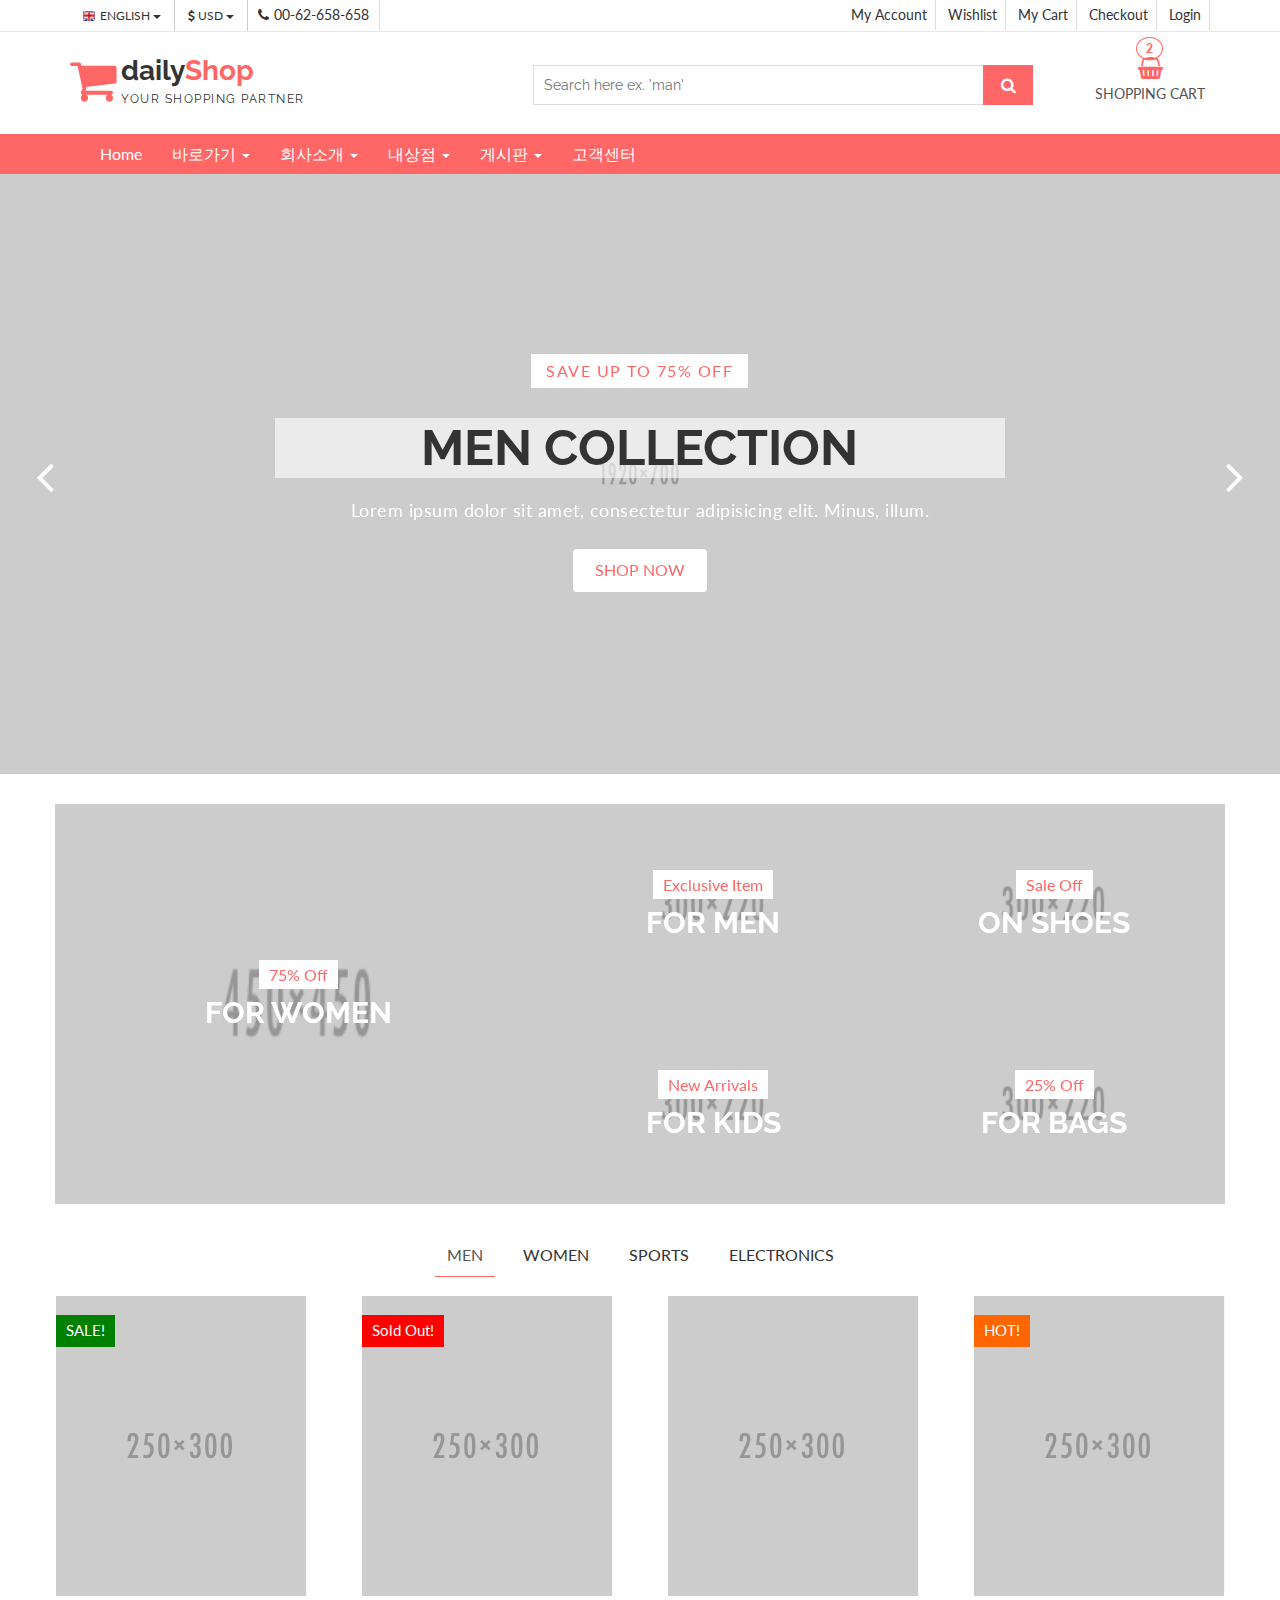
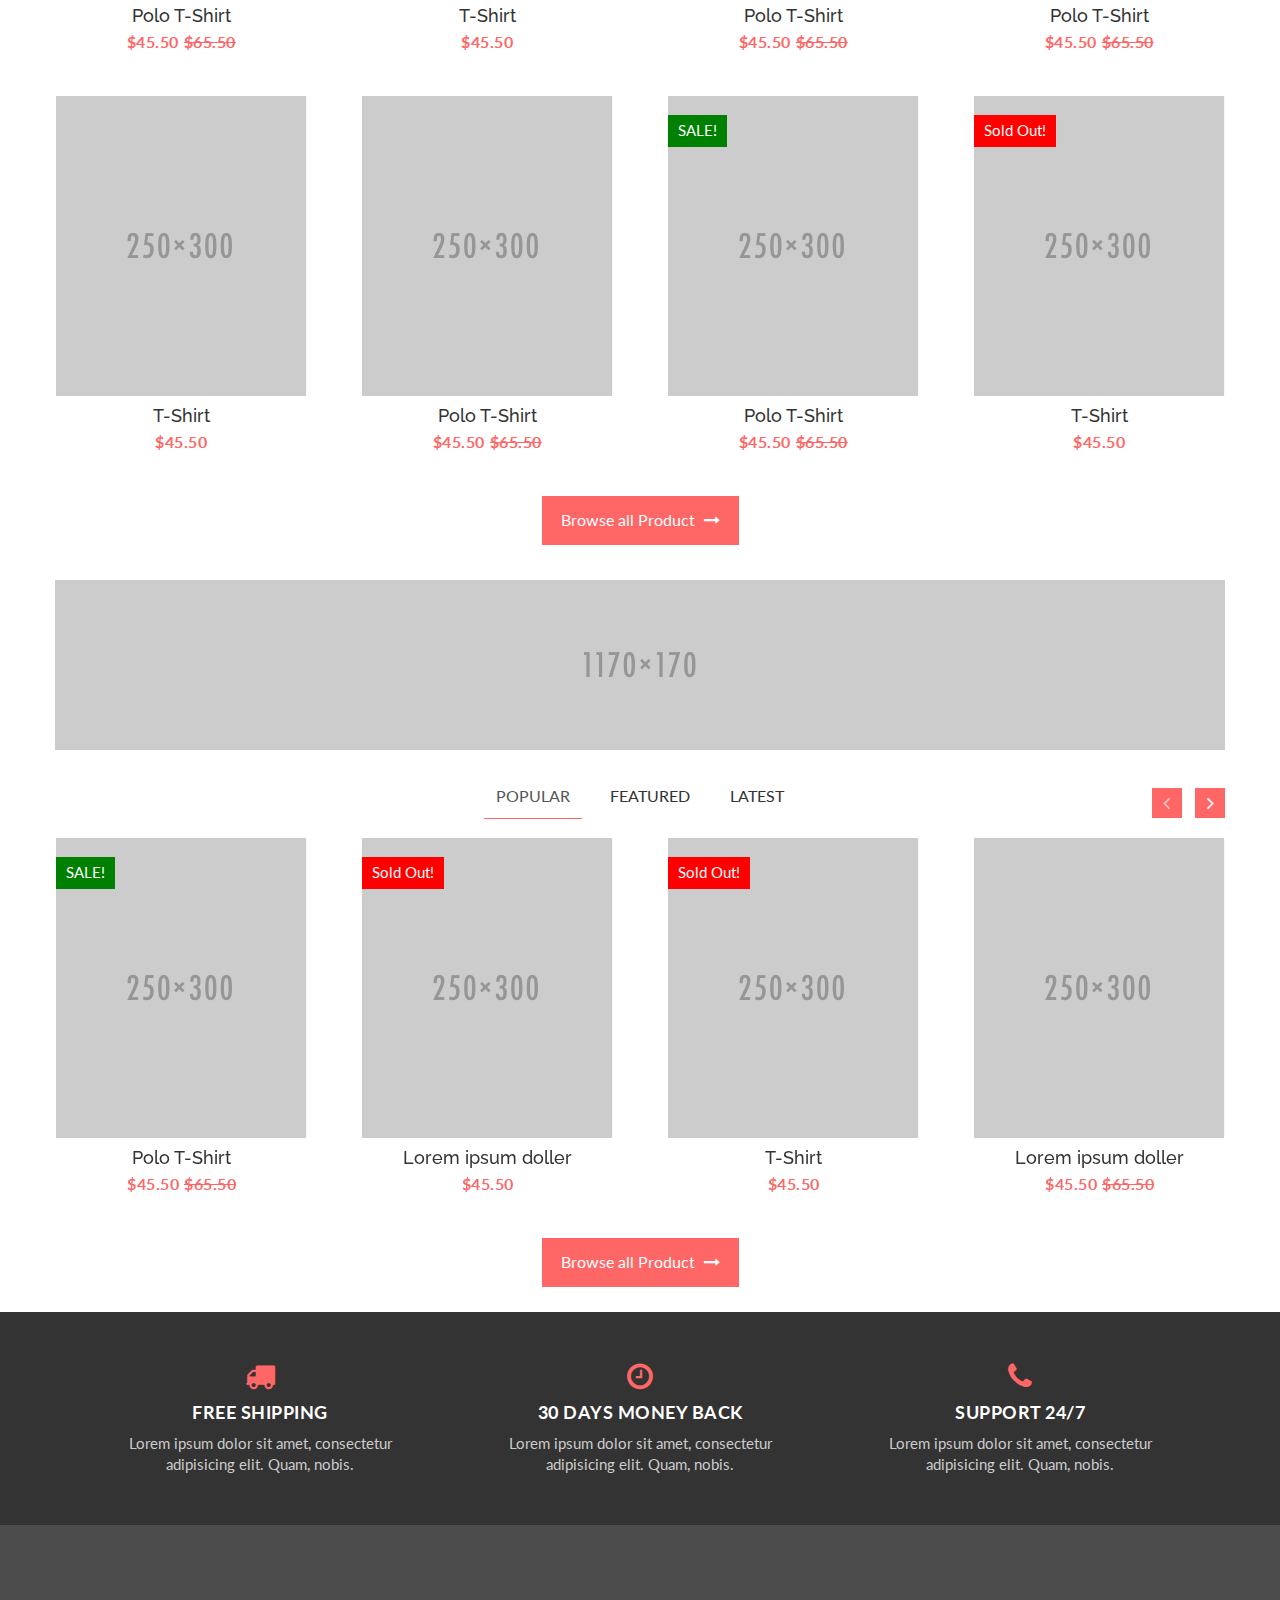
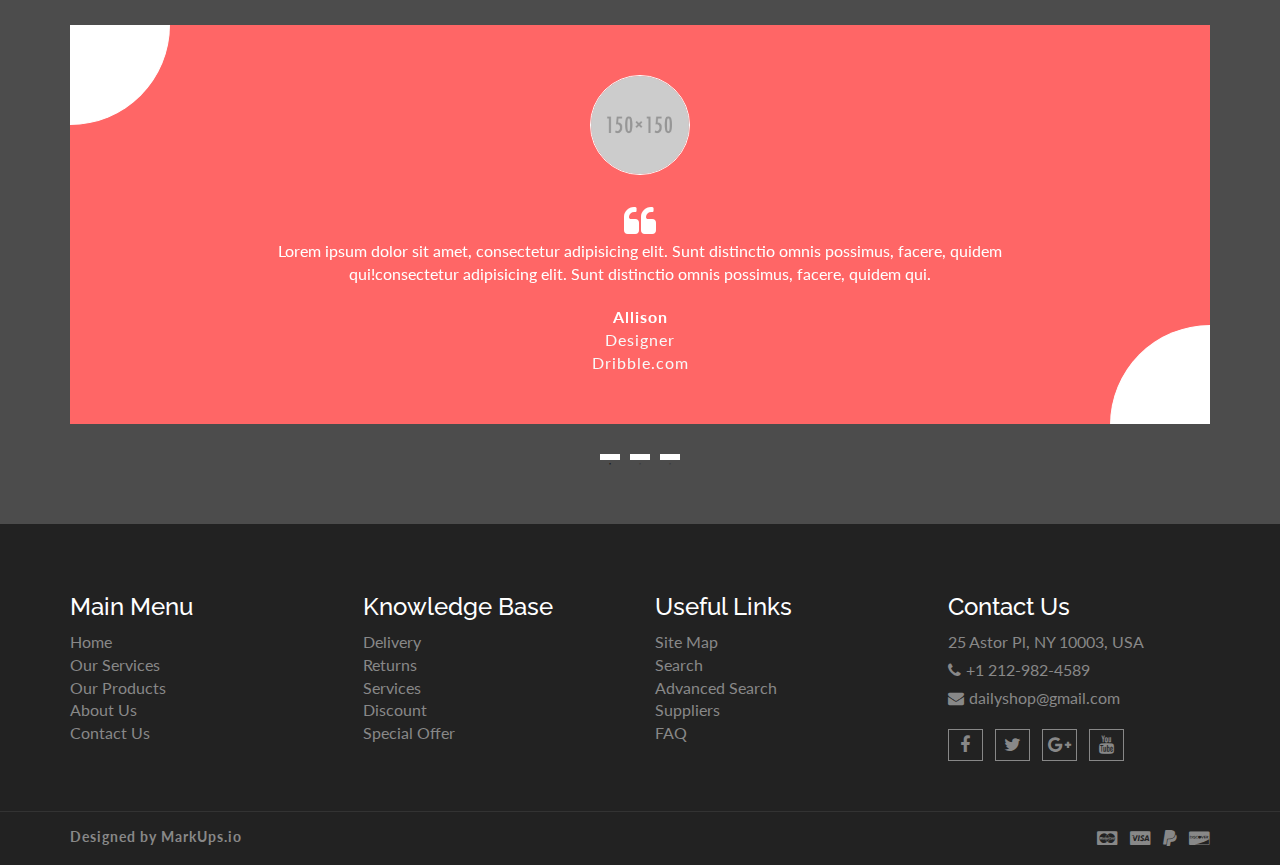
==== commit 05ce5401: "Add files via upload" ====
--- a/index.html
+++ b/index.html
@@ -205,7 +205,7 @@
             <!-- Left nav -->
             <ul class="nav navbar-nav">
               <li><a href="index.html">Home</a></li>
-              <li><a href="#">Men <span class="caret"></span></a>
+              <li><a href="#">바로가기 <span class="caret"></span></a>
                 <ul class="dropdown-menu">                
                   <li><a href="#">Casual</a></li>
                   <li><a href="#">Sports</a></li>
@@ -224,7 +224,7 @@
                   </li>
                 </ul>
               </li>
-              <li><a href="#">Women <span class="caret"></span></a>
+              <li><a href="#">회사소개 <span class="caret"></span></a>
                 <ul class="dropdown-menu">  
                   <li><a href="#">Kurta & Kurti</a></li>                                                                
                   <li><a href="#">Trousers</a></li>              
@@ -266,7 +266,7 @@
                   </li>
                 </ul>
               </li>
-              <li><a href="#">Kids <span class="caret"></span></a>
+              <li><a href="#">내상점 <span class="caret"></span></a>
                 <ul class="dropdown-menu">                
                   <li><a href="#">Casual</a></li>
                   <li><a href="#">Sports</a></li>
@@ -285,32 +285,15 @@
                   </li>
                 </ul>
               </li>
-              <li><a href="#">Sports</a></li>
-             <li><a href="#">Digital <span class="caret"></span></a>
-                <ul class="dropdown-menu">                
-                  <li><a href="#">Camera</a></li>
-                  <li><a href="#">Mobile</a></li>
-                  <li><a href="#">Tablet</a></li>
-                  <li><a href="#">Laptop</a></li>                                                
-                  <li><a href="#">Accesories</a></li>                
-                </ul>
-              </li>
-              <li><a href="#">Furniture</a></li>            
-              <li><a href="blog-archive.html">Blog <span class="caret"></span></a>
+                         
+              <li><a href="blog-archive.html">게시판 <span class="caret"></span></a>
                 <ul class="dropdown-menu">                
                   <li><a href="blog-archive.html">Blog Style 1</a></li>
                   <li><a href="blog-archive-2.html">Blog Style 2</a></li>
                   <li><a href="blog-single.html">Blog Single</a></li>                
                 </ul>
               </li>
-              <li><a href="contact.html">Contact</a></li>
-              <li><a href="#">Pages <span class="caret"></span></a>
-                <ul class="dropdown-menu">                
-                  <li><a href="product.html">Shop Page</a></li>
-                  <li><a href="product-detail.html">Shop Single</a></li>                
-                  <li><a href="404.html">404 Page</a></li>                
-                </ul>
-              </li>
+              <li><a href="contact.html">고객센터</a></li>
             </ul>
           </div><!--/.nav-collapse -->
         </div>
@@ -1719,123 +1702,7 @@
   </section>
   <!-- / Testimonial -->
 
-  <!-- Latest Blog -->
-  <section id="aa-latest-blog">
-    <div class="container">
-      <div class="row">
-        <div class="col-md-12">
-          <div class="aa-latest-blog-area">
-            <h2>LATEST BLOG</h2>
-            <div class="row">
-              <!-- single latest blog -->
-              <div class="col-md-4 col-sm-4">
-                <div class="aa-latest-blog-single">
-                  <figure class="aa-blog-img">                    
-                    <a href="#"><img src="img/promo-banner-1.jpg" alt="img"></a>  
-                      <figcaption class="aa-blog-img-caption">
-                      <span href="#"><i class="fa fa-eye"></i>5K</span>
-                      <a href="#"><i class="fa fa-thumbs-o-up"></i>426</a>
-                      <a href="#"><i class="fa fa-comment-o"></i>20</a>
-                      <span href="#"><i class="fa fa-clock-o"></i>June 26, 2016</span>
-                    </figcaption>                          
-                  </figure>
-                  <div class="aa-blog-info">
-                    <h3 class="aa-blog-title"><a href="#">Lorem ipsum dolor sit amet</a></h3>
-                    <p>Lorem ipsum dolor sit amet, consectetur adipisicing elit. Assumenda, ad? Autem quos natus nisi aperiam, beatae, fugiat odit vel impedit dicta enim repellendus animi. Expedita quas reprehenderit incidunt, voluptates corporis.</p> 
-                    <a href="#" class="aa-read-mor-btn">Read more <span class="fa fa-long-arrow-right"></span></a>
-                  </div>
-                </div>
-              </div>
-              <!-- single latest blog -->
-              <div class="col-md-4 col-sm-4">
-                <div class="aa-latest-blog-single">
-                  <figure class="aa-blog-img">                    
-                    <a href="#"><img src="img/promo-banner-3.jpg" alt="img"></a>  
-                      <figcaption class="aa-blog-img-caption">
-                      <span href="#"><i class="fa fa-eye"></i>5K</span>
-                      <a href="#"><i class="fa fa-thumbs-o-up"></i>426</a>
-                      <a href="#"><i class="fa fa-comment-o"></i>20</a>
-                      <span href="#"><i class="fa fa-clock-o"></i>June 26, 2016</span>
-                    </figcaption>                          
-                  </figure>
-                  <div class="aa-blog-info">
-                    <h3 class="aa-blog-title"><a href="#">Lorem ipsum dolor sit amet</a></h3>
-                    <p>Lorem ipsum dolor sit amet, consectetur adipisicing elit. Assumenda, ad? Autem quos natus nisi aperiam, beatae, fugiat odit vel impedit dicta enim repellendus animi. Expedita quas reprehenderit incidunt, voluptates corporis.</p> 
-                     <a href="#" class="aa-read-mor-btn">Read more <span class="fa fa-long-arrow-right"></span></a>         
-                  </div>
-                </div>
-              </div>
-              <!-- single latest blog -->
-              <div class="col-md-4 col-sm-4">
-                <div class="aa-latest-blog-single">
-                  <figure class="aa-blog-img">                    
-                    <a href="#"><img src="img/promo-banner-1.jpg" alt="img"></a>  
-                      <figcaption class="aa-blog-img-caption">
-                      <span href="#"><i class="fa fa-eye"></i>5K</span>
-                      <a href="#"><i class="fa fa-thumbs-o-up"></i>426</a>
-                      <a href="#"><i class="fa fa-comment-o"></i>20</a>
-                      <span href="#"><i class="fa fa-clock-o"></i>June 26, 2016</span>
-                    </figcaption>                          
-                  </figure>
-                  <div class="aa-blog-info">
-                    <h3 class="aa-blog-title"><a href="#">Lorem ipsum dolor sit amet</a></h3>
-                    <p>Lorem ipsum dolor sit amet, consectetur adipisicing elit. Assumenda, ad? Autem quos natus nisi aperiam, beatae, fugiat odit vel impedit dicta enim repellendus animi. Expedita quas reprehenderit incidunt, voluptates corporis.</p> 
-                    <a href="#" class="aa-read-mor-btn">Read more <span class="fa fa-long-arrow-right"></span></a>
-                  </div>
-                </div>
-              </div>
-            </div>
-          </div>
-        </div>    
-      </div>
-    </div>
-  </section>
-  <!-- / Latest Blog -->
 
-  <!-- Client Brand -->
-  <section id="aa-client-brand">
-    <div class="container">
-      <div class="row">
-        <div class="col-md-12">
-          <div class="aa-client-brand-area">
-            <ul class="aa-client-brand-slider">
-              <li><a href="#"><img src="img/client-brand-java.png" alt="java img"></a></li>
-              <li><a href="#"><img src="img/client-brand-jquery.png" alt="jquery img"></a></li>
-              <li><a href="#"><img src="img/client-brand-html5.png" alt="html5 img"></a></li>
-              <li><a href="#"><img src="img/client-brand-css3.png" alt="css3 img"></a></li>
-              <li><a href="#"><img src="img/client-brand-wordpress.png" alt="wordPress img"></a></li>
-              <li><a href="#"><img src="img/client-brand-joomla.png" alt="joomla img"></a></li>
-              <li><a href="#"><img src="img/client-brand-java.png" alt="java img"></a></li>
-              <li><a href="#"><img src="img/client-brand-jquery.png" alt="jquery img"></a></li>
-              <li><a href="#"><img src="img/client-brand-html5.png" alt="html5 img"></a></li>
-              <li><a href="#"><img src="img/client-brand-css3.png" alt="css3 img"></a></li>
-              <li><a href="#"><img src="img/client-brand-wordpress.png" alt="wordPress img"></a></li>
-            </ul>
-          </div>
-        </div>
-      </div>
-    </div>
-  </section>
-  <!-- / Client Brand -->
-
-  <!-- Subscribe section -->
-  <section id="aa-subscribe">
-    <div class="container">
-      <div class="row">
-        <div class="col-md-12">
-          <div class="aa-subscribe-area">
-            <h3>Subscribe our newsletter </h3>
-            <p>Lorem ipsum dolor sit amet, consectetur adipisicing elit. Ex, velit!</p>
-            <form action="" class="aa-subscribe-form">
-              <input type="email" name="" id="" placeholder="Enter your Email">
-              <input type="submit" value="Subscribe">
-            </form>
-          </div>
-        </div>
-      </div>
-    </div>
-  </section>
-  <!-- / Subscribe section -->
 
   <!-- footer -->  
   <footer id="aa-footer">
--- a/css/nouislider.css
+++ b/css/nouislider.css
@@ -0,0 +1,168 @@
+
+/* Functional styling;
+ * These styles are required for noUiSlider to function.
+ * You don't need to change these rules to apply your design.
+ */
+.noUi-target,
+.noUi-target * {
+-webkit-touch-callout: none;
+-webkit-user-select: none;
+-ms-touch-action: none;
+	touch-action: none;
+-ms-user-select: none;
+-moz-user-select: none;
+	user-select: none;
+-moz-box-sizing: border-box;
+	box-sizing: border-box;
+}
+.noUi-target {
+	position: relative;
+	direction: ltr;
+}
+.noUi-base {
+	width: 100%;
+	height: 100%;
+	position: relative;
+	z-index: 1; /* Fix 401 */
+}
+.noUi-origin {
+	position: absolute;
+	right: 0;
+	top: 0;
+	left: 0;
+	bottom: 0;
+}
+.noUi-handle {
+	position: relative;
+	z-index: 1;
+}
+.noUi-stacking .noUi-handle {
+/* This class is applied to the lower origin when
+   its values is > 50%. */
+	z-index: 10;
+}
+.noUi-state-tap .noUi-origin {
+-webkit-transition: left 0.3s, top 0.3s;
+	transition: left 0.3s, top 0.3s;
+}
+.noUi-state-drag * {
+	cursor: inherit !important;
+}
+
+/* Painting and performance;
+ * Browsers can paint handles in their own layer.
+ */
+.noUi-base,
+.noUi-handle {
+	-webkit-transform: translate3d(0,0,0);
+	transform: translate3d(0,0,0);
+}
+
+/* Slider size and handle placement;
+ */
+.noUi-horizontal {
+	height: 5px;
+}
+.noUi-horizontal .noUi-handle {
+	cursor: w-resize;
+	height: 23px;
+	left: -17px;
+	top: -10px;
+	width: 28px;
+}
+.noUi-vertical {
+	width: 18px;
+}
+.noUi-vertical .noUi-handle {
+	width: 28px;
+	height: 34px;
+	left: -6px;
+	top: -17px;
+}
+
+/* Styling;
+ */
+.noUi-background {
+	background: #FAFAFA;
+	box-shadow: inset 0 1px 1px #f0f0f0;
+}
+.noUi-connect {
+	background: #ccc;
+	box-shadow: inset 0 0 3px rgba(51,51,51,0.45);
+-webkit-transition: background 450ms;
+	transition: background 450ms;
+}
+.noUi-origin {
+	border-radius: 2px;
+}
+.noUi-target {
+	border-radius: 0px;
+	border: 1px solid #D3D3D3;
+	box-shadow: inset 0 1px 1px #F0F0F0, 0 3px 6px -5px #BBB;
+	margin-top: 30px;
+	margin-bottom: 10px;
+}
+.noUi-target.noUi-connect {
+	box-shadow: inset 0 0 3px rgba(51,51,51,0.45), 0 3px 6px -5px #BBB;
+}
+
+/* Handles and cursors;
+ */
+.noUi-draggable {
+	cursor: w-resize;
+}
+.noUi-vertical .noUi-draggable {
+	cursor: n-resize;
+}
+.noUi-handle {
+	border: 1px solid #D9D9D9;
+	border-radius: 0px;
+	background: #FFF;
+	cursor: default;
+	box-shadow: inset 0 0 1px #FFF,
+				inset 0 1px 7px #EBEBEB,
+				0 3px 6px -3px #BBB;
+}
+.noUi-active {
+	box-shadow: inset 0 0 1px #FFF,
+				inset 0 1px 7px #DDD,
+				0 3px 6px -3px #BBB;
+}
+
+/* Handle stripes;
+ */
+.noUi-handle:before,
+.noUi-handle:after {
+	content: "";
+	display: block;
+	position: absolute;
+	height: 10px;
+	width: 1px;
+	background: #E8E7E6;
+	left: 9px;
+	top: 5px;
+}
+.noUi-handle:after {
+	left: 15px;
+}
+.noUi-vertical .noUi-handle:before,
+.noUi-vertical .noUi-handle:after {
+	width: 14px;
+	height: 1px;
+	left: 6px;
+	top: 14px;
+}
+.noUi-vertical .noUi-handle:after {
+	top: 17px;
+}
+
+/* Disabled state;
+ */
+[disabled].noUi-connect,
+[disabled] .noUi-connect {
+	background: #B8B8B8;
+}
+[disabled].noUi-origin,
+[disabled] .noUi-handle {
+	cursor: not-allowed;
+}
--- a/css/theme-color/default-theme.css
+++ b/css/theme-color/default-theme.css
@@ -0,0 +1,321 @@
+
+/*=======================================
+Template Design By MarkUps.
+Author URI : http://www.markups.io/
+========================================*/
+
+
+h2 {
+  color: #ff6666;  
+}
+.aa-primary-btn:hover, .aa-primary-btn:focus {
+  color: #ff6666; 
+  border-color: #ff6666;
+}
+.aa-secondary-btn {  
+  color: #ff6666;  
+}
+.aa-secondary-btn:hover, .aa-secondary-btn:focus {
+  background-color: #ff6666;  
+}
+.aa-browse-btn {
+  background-color: #ff6666;  
+  border: 1px solid #ff6666;  
+}
+.aa-browse-btn:hover, .aa-browse-btn:focus {
+  color: #ff6666;
+}
+.aa-add-to-cart-btn:hover, .aa-add-to-cart-btn:focus {
+  color: #ff6666;
+  border-color: #ff6666;
+}
+.aa-filter-btn {
+  background-color: #ff6666;
+  border: 1px solid #ff6666;  
+}
+.aa-cart-view-btn {
+  background-color: #ff6666;  
+}
+#aa-header .aa-header-bottom .aa-header-bottom-area .aa-logo a > span {
+  color: #ff6666;  
+}
+#aa-header .aa-header-bottom .aa-header-bottom-area .aa-logo a strong {
+  color: #ff6666;
+}
+#aa-header .aa-header-bottom .aa-header-bottom-area .aa-search-box button {
+  background-color: #ff6666;  
+}
+#aa-header .aa-header-bottom .aa-cartbox .aa-cart-link {
+  color: #ff6666;  
+}
+#aa-header .aa-header-bottom .aa-cartbox .aa-cart-link .aa-cart-notify {
+  border: 1px solid #ff6666;  
+  color: #ff6666;  
+}
+#aa-header .aa-header-bottom .aa-cartbox .aa-cart-link .aa-cart-notify:after { 
+  border-top-color: #ff6666;  
+}
+#aa-header .aa-header-bottom .aa-cartbox .aa-cartbox-summary ul li .aa-remove-product:hover, #aa-header .aa-header-bottom .aa-cartbox .aa-cartbox-summary ul li .aa-remove-product:focus {
+  border-color: #ff6666;
+}
+#menu {
+  background-color: #ff6666; 
+}
+#menu .menu-area .navbar-default .navbar-nav .open a {
+  color: #ff6666;
+}
+#menu .menu-area .navbar-default .navbar-nav .dropdown-menu li a {
+  color: #ff6666;
+}
+#menu .menu-area .navbar-default .navbar-nav .dropdown-menu li a:hover, #menu .menu-area .navbar-default .navbar-nav .dropdown-menu li a:focus { 
+  background-color: #ff6666;
+}
+.scrollToTop {
+  background-color: #ff6666;
+  border: 1px solid #ff6666;  
+}
+.scrollToTop:hover,
+.scrollToTop:focus { 
+  color: #ff6666; 
+}
+#wpf-loader-two .wpf-loader-two-inner:before {
+  background: #ff6666;  
+}
+#wpf-loader-two .wpf-loader-two-inner:after {
+  background: #ff6666;  
+}
+#wpf-loader-two {
+  background-color: #ff6666;  
+}
+#aa-slider .aa-slider-area .seq-title span {
+  color: #ff6666;  
+}
+#aa-slider .aa-slider-area .seq .seq-next:hover, #aa-slider .aa-slider-area .seq .seq-next:focus {  
+  background-color: #ff6666;
+}
+#aa-slider .aa-slider-area .seq .seq-prev:hover, #aa-slider .aa-slider-area .seq .seq-prev:focus {  
+  background-color: #ff6666;
+}
+#aa-promo .aa-promo-area .aa-promo-banner .aa-prom-content span {  
+  color: #ff6666;
+}
+#aa-promo .aa-promo-area .aa-promo-banner .aa-prom-content h4 a:hover {
+  color: #ff6666 !important;
+}
+.aa-products-tab li a:hover, .aa-products-tab li a:focus {  
+  border-bottom: 1px solid #ff6666;
+}
+.aa-products-tab li.active a {
+  border-bottom: 1px solid #ff6666 !important;  
+}
+.aa-products-tab li.active a:hover, .aa-products-tab li.active a:focus {  
+  border-bottom: 1px solid #ff6666;
+}
+.aa-product-catg li figure .aa-add-card-btn:hover {
+  color: #ff6666;
+}
+.aa-product-catg li .aa-product-title a:hover, .aa-product-catg li .aa-product-title a:focus {
+  color: #ff6666;
+}
+.aa-product-catg li .aa-product-price {
+  color: #ff6666;  
+}
+.aa-product-catg li .aa-product-hvr-content a:hover, .aa-product-catg li .aa-product-hvr-content a:focus {
+  color: #ff6666;
+}
+#quick-view-modal .modal-content button.close:hover {
+  color: #ff6666; 
+}
+#quick-view-modal .modal-content .aa-product-view-content .aa-price-block .aa-product-avilability span {
+  color: #ff6666;
+}
+#quick-view-modal .modal-content .aa-product-view-content .aa-prod-view-size a:hover, #quick-view-modal .modal-content .aa-product-view-content .aa-prod-view-size a:focus {
+  border-color: #ff6666;
+  color: #ff6666;
+}
+#quick-view-modal .modal-content .aa-product-view-content .aa-prod-quantity .aa-prod-category a {
+  color: #ff6666; 
+}
+.slick-prev,
+.slick-next {
+  background-color: #ff6666;
+}
+#aa-support .aa-support-area .aa-support-single span {
+  color: #ff6666; 
+}
+#aa-testimonial .aa-testimonial-area .aa-testimonial-slider li.slick-active {
+  background-color: #ff6666;
+}
+.aa-latest-blog-single .aa-blog-img:hover .aa-blog-img-caption {
+  background-color: #ff6666;
+}
+.aa-latest-blog-single .aa-blog-info .aa-blog-title a:hover {
+  color: #ff6666;
+}
+.aa-latest-blog-single .aa-blog-info .aa-read-mor-btn {
+  color: #ff6666;  
+}
+.aa-latest-blog-single .aa-blog-info .aa-read-mor-btn:hover span, .aa-latest-blog-single .aa-blog-info .aa-read-mor-btn:focus span {  
+  color: #ff6666;
+}
+#aa-subscribe .aa-subscribe-area .aa-subscribe-form input[type="submit"] {
+  background: #ff6666 none repeat scroll 0 0;
+  border: 1px solid #ff6666;  
+}
+#aa-footer .aa-footer-bottom .aa-footer-bottom-area > p a:hover, #aa-footer .aa-footer-bottom .aa-footer-bottom-area > p a:focus {
+  color: #ff6666;
+}
+#aa-catg-head-banner .aa-catg-head-banner-area .aa-catg-head-banner-content .breadcrumb .active {
+  color: #ff6666;
+}
+#aa-product-category .aa-sidebar .aa-sidebar-widget h3 {
+  color: #ff6666;
+  border-bottom: 1px solid #ff6666;
+}
+#aa-product-category .aa-sidebar .aa-sidebar-widget .aa-catg-nav li a:hover, #aa-product-category .aa-sidebar .aa-sidebar-widget .aa-catg-nav li a:focus {
+  color: #ff6666;
+}
+#aa-product-category .aa-sidebar .aa-sidebar-widget .tag-cloud a:hover, #aa-product-category .aa-sidebar .aa-sidebar-widget .tag-cloud a:focus {
+  background-color: #ff6666;
+}
+#aa-product-category .aa-sidebar .aa-sidebar-widget .aa-recently-views ul li .aa-cartbox-info h4 a:hover, #aa-product-category .aa-sidebar .aa-sidebar-widget .aa-recently-views ul li .aa-cartbox-info h4 a:focus {
+  color: #ff6666;
+}
+#aa-product-category .aa-product-catg-content .aa-product-catg-head .aa-product-catg-head-right a:hover, #aa-product-category .aa-product-catg-content .aa-product-catg-head .aa-product-catg-head-right a:focus {
+  color: #ff6666;
+}
+#aa-product-category .aa-product-catg-content .aa-product-catg-pagination .pagination li a:hover,
+#aa-product-category .aa-product-catg-content .aa-product-catg-pagination .pagination li span:hover {
+  color: #ff6666;
+}
+#aa-product-category .aa-product-catg-content .aa-product-catg-pagination .pagination li a:focus,
+#aa-product-category .aa-product-catg-content .aa-product-catg-pagination .pagination li span:focus {
+  background-color: #ff6666;
+}
+#aa-product-details .aa-product-details-area .aa-product-details-content .aa-product-view-content .aa-prod-quantity .aa-prod-category a {
+  color: #ff6666;
+}
+#aa-product-details .aa-product-details-area .aa-product-details-bottom .nav-tabs li a:hover, #aa-product-details .aa-product-details-area .aa-product-details-bottom .nav-tabs li a:focus {
+  color: #ff6666;
+}
+#aa-product-details .aa-product-details-area .aa-product-details-bottom .aa-review-form .aa-review-submit {  
+  background-color: #ff6666;  
+  border-color: #ff6666;  
+}
+#aa-product-details .aa-product-details-area .aa-product-details-bottom .aa-review-form .form-control:focus {
+  border-color: #ff6666;
+}
+#cart-view .cart-view-area .cart-view-table .table tbody tr td .aa-cart-title {
+  color: #ff6666;
+}
+#cart-view .cart-view-area .cart-view-table .table tbody tr td .aa-cart-title:hover {
+  color: #ff6666;
+}
+#checkout .checkout-area .checkout-left .panel-group .panel-default .panel-heading .panel-title a { 
+  color: #ff6666;
+}
+#checkout .checkout-area .checkout-right h4 { 
+  color: #ff6666;
+}
+#login-modal .modal-dialog .aa-register-now a {
+  color: #ff6666;
+}
+#aa-blog-archive .aa-blog-archive-area .aa-blog-content .aa-blog-content-single h4 a:hover, #aa-blog-archive .aa-blog-archive-area .aa-blog-content .aa-blog-content-single h4 a:focus {
+  color: #ff6666;
+}
+#aa-blog-archive .aa-blog-archive-area .aa-blog-content .aa-blog-content-single .aa-article-bottom .aa-post-author a {
+  border-bottom: 1px solid #ff6666;
+  color: #ff6666;
+}
+#aa-blog-archive .aa-blog-archive-area .aa-blog-sidebar .aa-sidebar-widget h3 {
+  color: #ff6666;
+  border-bottom: 1px solid #ff6666;  
+}
+#aa-blog-archive .aa-blog-archive-area .aa-blog-sidebar .aa-sidebar-widget .aa-catg-nav li a:hover, #aa-blog-archive .aa-blog-archive-area .aa-blog-sidebar .aa-sidebar-widget .aa-catg-nav li a:focus {
+  color: #ff6666;
+}
+#aa-blog-archive .aa-blog-archive-area .aa-blog-sidebar .aa-sidebar-widget .tag-cloud a:hover, #aa-blog-archive .aa-blog-archive-area .aa-blog-sidebar .aa-sidebar-widget .tag-cloud a:focus {
+  background-color: #ff6666;
+}
+#aa-blog-archive .aa-blog-archive-area .aa-blog-sidebar .aa-sidebar-widget .aa-sidebar-price-range .noUi-connect {
+  background: #ff6666;
+}
+#aa-blog-archive .aa-blog-archive-area .aa-blog-sidebar .aa-sidebar-widget .aa-recently-views ul li .aa-cartbox-info h4 a:hover, #aa-blog-archive .aa-blog-archive-area .aa-blog-sidebar .aa-sidebar-widget .aa-recently-views ul li .aa-cartbox-info h4 a:focus {
+  color: #ff6666;
+}
+#aa-blog-archive .aa-blog-archive-area .aa-blog-archive-pagination .pagination li a:hover,
+#aa-blog-archive .aa-blog-archive-area .aa-blog-archive-pagination .pagination li span:hover {
+  color: #ff6666;
+}
+#aa-blog-archive .aa-blog-archive-area .aa-blog-archive-pagination .pagination li a:focus,
+#aa-blog-archive .aa-blog-archive-area .aa-blog-archive-pagination .pagination li span:focus {
+  background-color: #ff6666;
+}
+#aa-blog-archive .aa-blog-archive-area .aa-blog-archive-pagination .pagination .active a {
+  background-color: #ff6666;
+}
+.aa-blog-details h2 a:hover, .aa-blog-details h2 a:focus {
+  color: #ff6666;
+}
+.aa-blog-details .aa-blog-content-single .blog-single-tag a:hover, .aa-blog-details .aa-blog-content-single .blog-single-tag a:focus {
+  color: #ff6666; 
+}
+.aa-blog-details .aa-blog-content-single .blog-single-social a:hover, .aa-blog-details .aa-blog-content-single .blog-single-social a:focus {
+  color: #ff6666; 
+}
+.aa-blog-details .aa-blog-navigation .aa-blog-prev {
+  background-color: #ff6666;
+  border: 1px solid #ff6666;  
+}
+.aa-blog-details .aa-blog-navigation .aa-blog-next {
+  background-color: #ff6666;
+  border: 1px solid #ff6666;  
+}
+.aa-blog-details .aa-blog-comment-threat .comments .commentlist li .reply-btn {
+  background-color: #ff6666;  
+}
+.aa-blog-details .aa-blog-comment-threat .comments .commentlist li .author-tag {
+  background-color: #ff6666;  
+}
+.aa-blog-details #respond input[type="text"]:focus,
+.aa-blog-details #respond input[type="email"]:focus,
+.aa-blog-details #respond input[type="url"]:focus {
+  border-color: #ff6666;
+}
+.aa-blog-details #respond textarea:focus {
+  border-color: #ff6666;
+}
+.aa-blog-details #respond .form-submit input:hover {
+  color: #ff6666 !important;
+}
+#aa-contact .aa-contact-area .aa-contact-address .aa-contact-address-left .comments-form .form-control:focus {
+  border-color: #ff6666;
+}
+#aa-contact .aa-contact-area .aa-contact-address .aa-contact-address-left .comments-form button {
+  border: 1px solid #ff6666;  
+}
+#aa-error .aa-error-area {
+  border: 5px solid #ff6666;  
+}
+#aa-error .aa-error-area h2 {
+  border-bottom: 3px solid #ff6666;  
+}
+#aa-error .aa-error-area a:hover, #aa-error .aa-error-area a:focus {
+  color: #ff6666;
+  border-color: #ff6666;
+}
+#aa-footer .aa-footer-bottom .aa-footer-bottom-area > p a:hover, #aa-footer .aa-footer-bottom .aa-footer-bottom-area > p a:focus {
+  color: #ff6666;
+}
+.navbar-default .navbar-toggle:hover,
+.navbar-default .navbar-toggle:focus {
+  background-color: #ff6666;
+}
+
+
+
+
+/*=======================================
+Template Design By MarkUps.
+Author URI : http://www.markups.io/
+========================================*/--- a/css/theme-color/bridge-theme.css
+++ b/css/theme-color/bridge-theme.css
@@ -0,0 +1,319 @@
+
+
+/*=======================================
+Template Design By MarkUps.
+Author URI : http://www.markups.io/
+========================================*/
+
+
+h2 {
+  color: #a5d549;  
+}
+.aa-primary-btn:hover, .aa-primary-btn:focus {
+  color: #a5d549; 
+  border-color: #a5d549;
+}
+.aa-secondary-btn {  
+  color: #a5d549;  
+}
+.aa-secondary-btn:hover, .aa-secondary-btn:focus {
+  background-color: #a5d549;  
+}
+.aa-browse-btn {
+  background-color: #a5d549;  
+  border: 1px solid #a5d549;  
+}
+.aa-browse-btn:hover, .aa-browse-btn:focus {
+  color: #a5d549;
+}
+.aa-add-to-cart-btn:hover, .aa-add-to-cart-btn:focus {
+  color: #a5d549;
+  border-color: #a5d549;
+}
+.aa-filter-btn {
+  background-color: #a5d549;
+  border: 1px solid #a5d549;  
+}
+.aa-cart-view-btn {
+  background-color: #a5d549;  
+}
+#aa-header .aa-header-bottom .aa-header-bottom-area .aa-logo a > span {
+  color: #a5d549;  
+}
+#aa-header .aa-header-bottom .aa-header-bottom-area .aa-logo a strong {
+  color: #a5d549;
+}
+#aa-header .aa-header-bottom .aa-header-bottom-area .aa-search-box button {
+  background-color: #a5d549;  
+}
+#aa-header .aa-header-bottom .aa-cartbox .aa-cart-link {
+  color: #a5d549;  
+}
+#aa-header .aa-header-bottom .aa-cartbox .aa-cart-link .aa-cart-notify {
+  border: 1px solid #a5d549;  
+  color: #a5d549;  
+}
+#aa-header .aa-header-bottom .aa-cartbox .aa-cart-link .aa-cart-notify:after { 
+  border-top-color: #a5d549;  
+}
+#aa-header .aa-header-bottom .aa-cartbox .aa-cartbox-summary ul li .aa-remove-product:hover, #aa-header .aa-header-bottom .aa-cartbox .aa-cartbox-summary ul li .aa-remove-product:focus {
+  border-color: #a5d549;
+}
+#menu {
+  background-color: #a5d549; 
+}
+#menu .menu-area .navbar-default .navbar-nav .open a {
+  color: #a5d549;
+}
+#menu .menu-area .navbar-default .navbar-nav .dropdown-menu li a {
+  color: #a5d549;
+}
+#menu .menu-area .navbar-default .navbar-nav .dropdown-menu li a:hover, #menu .menu-area .navbar-default .navbar-nav .dropdown-menu li a:focus { 
+  background-color: #a5d549;
+}
+.scrollToTop {
+  background-color: #a5d549;
+  border: 1px solid #a5d549;  
+}
+.scrollToTop:hover,
+.scrollToTop:focus { 
+  color: #a5d549; 
+}
+#wpf-loader-two .wpf-loader-two-inner:before {
+  background: #a5d549;  
+}
+#wpf-loader-two .wpf-loader-two-inner:after {
+  background: #a5d549;  
+}
+#wpf-loader-two {
+  background-color: #a5d549;  
+}
+#aa-slider .aa-slider-area .seq-title span {
+  color: #a5d549;  
+}
+#aa-slider .aa-slider-area .seq .seq-next:hover, #aa-slider .aa-slider-area .seq .seq-next:focus {  
+  background-color: #a5d549;
+}
+#aa-slider .aa-slider-area .seq .seq-prev:hover, #aa-slider .aa-slider-area .seq .seq-prev:focus {  
+  background-color: #a5d549;
+}
+#aa-promo .aa-promo-area .aa-promo-banner .aa-prom-content span {  
+  color: #a5d549;
+}
+#aa-promo .aa-promo-area .aa-promo-banner .aa-prom-content h4 a:hover {
+  color: #a5d549 !important;
+}
+.aa-products-tab li a:hover, .aa-products-tab li a:focus {  
+  border-bottom: 1px solid #a5d549;
+}
+.aa-products-tab li.active a {
+  border-bottom: 1px solid #a5d549 !important;  
+}
+.aa-products-tab li.active a:hover, .aa-products-tab li.active a:focus {  
+  border-bottom: 1px solid #a5d549;
+}
+.aa-product-catg li figure .aa-add-card-btn:hover {
+  color: #a5d549;
+}
+.aa-product-catg li .aa-product-title a:hover, .aa-product-catg li .aa-product-title a:focus {
+  color: #a5d549;
+}
+.aa-product-catg li .aa-product-price {
+  color: #a5d549;  
+}
+.aa-product-catg li .aa-product-hvr-content a:hover, .aa-product-catg li .aa-product-hvr-content a:focus {
+  color: #a5d549;
+}
+#quick-view-modal .modal-content button.close:hover {
+  color: #a5d549; 
+}
+#quick-view-modal .modal-content .aa-product-view-content .aa-price-block .aa-product-avilability span {
+  color: #a5d549;
+}
+#quick-view-modal .modal-content .aa-product-view-content .aa-prod-view-size a:hover, #quick-view-modal .modal-content .aa-product-view-content .aa-prod-view-size a:focus {
+  border-color: #a5d549;
+  color: #a5d549;
+}
+#quick-view-modal .modal-content .aa-product-view-content .aa-prod-quantity .aa-prod-category a {
+  color: #a5d549; 
+}
+.slick-prev,
+.slick-next {
+  background-color: #a5d549;
+}
+#aa-support .aa-support-area .aa-support-single span {
+  color: #a5d549; 
+}
+#aa-testimonial .aa-testimonial-area .aa-testimonial-slider li.slick-active {
+  background-color: #a5d549;
+}
+.aa-latest-blog-single .aa-blog-img:hover .aa-blog-img-caption {
+  background-color: #a5d549;
+}
+.aa-latest-blog-single .aa-blog-info .aa-blog-title a:hover {
+  color: #a5d549;
+}
+.aa-latest-blog-single .aa-blog-info .aa-read-mor-btn {
+  color: #a5d549;  
+}
+.aa-latest-blog-single .aa-blog-info .aa-read-mor-btn:hover span, .aa-latest-blog-single .aa-blog-info .aa-read-mor-btn:focus span {  
+  color: #a5d549;
+}
+#aa-subscribe .aa-subscribe-area .aa-subscribe-form input[type="submit"] {
+  background: #a5d549 none repeat scroll 0 0;
+  border: 1px solid #a5d549;  
+}
+#aa-footer .aa-footer-bottom .aa-footer-bottom-area > p a:hover, #aa-footer .aa-footer-bottom .aa-footer-bottom-area > p a:focus {
+  color: #a5d549;
+}
+#aa-catg-head-banner .aa-catg-head-banner-area .aa-catg-head-banner-content .breadcrumb .active {
+  color: #a5d549;
+}
+#aa-product-category .aa-sidebar .aa-sidebar-widget h3 {
+  color: #a5d549;
+  border-bottom: 1px solid #a5d549;
+}
+#aa-product-category .aa-sidebar .aa-sidebar-widget .aa-catg-nav li a:hover, #aa-product-category .aa-sidebar .aa-sidebar-widget .aa-catg-nav li a:focus {
+  color: #a5d549;
+}
+#aa-product-category .aa-sidebar .aa-sidebar-widget .tag-cloud a:hover, #aa-product-category .aa-sidebar .aa-sidebar-widget .tag-cloud a:focus {
+  background-color: #a5d549;
+}
+#aa-product-category .aa-sidebar .aa-sidebar-widget .aa-recently-views ul li .aa-cartbox-info h4 a:hover, #aa-product-category .aa-sidebar .aa-sidebar-widget .aa-recently-views ul li .aa-cartbox-info h4 a:focus {
+  color: #a5d549;
+}
+#aa-product-category .aa-product-catg-content .aa-product-catg-head .aa-product-catg-head-right a:hover, #aa-product-category .aa-product-catg-content .aa-product-catg-head .aa-product-catg-head-right a:focus {
+  color: #a5d549;
+}
+#aa-product-category .aa-product-catg-content .aa-product-catg-pagination .pagination li a:hover,
+#aa-product-category .aa-product-catg-content .aa-product-catg-pagination .pagination li span:hover {
+  color: #a5d549;
+}
+#aa-product-category .aa-product-catg-content .aa-product-catg-pagination .pagination li a:focus,
+#aa-product-category .aa-product-catg-content .aa-product-catg-pagination .pagination li span:focus {
+  background-color: #a5d549;
+}
+#aa-product-details .aa-product-details-area .aa-product-details-content .aa-product-view-content .aa-prod-quantity .aa-prod-category a {
+  color: #a5d549;
+}
+#aa-product-details .aa-product-details-area .aa-product-details-bottom .nav-tabs li a:hover, #aa-product-details .aa-product-details-area .aa-product-details-bottom .nav-tabs li a:focus {
+  color: #a5d549;
+}
+#aa-product-details .aa-product-details-area .aa-product-details-bottom .aa-review-form .aa-review-submit {  
+  background-color: #a5d549;  
+  border-color: #a5d549;  
+}
+#aa-product-details .aa-product-details-area .aa-product-details-bottom .aa-review-form .form-control:focus {
+  border-color: #a5d549;
+}
+#cart-view .cart-view-area .cart-view-table .table tbody tr td .aa-cart-title {
+  color: #a5d549;
+}
+#cart-view .cart-view-area .cart-view-table .table tbody tr td .aa-cart-title:hover {
+  color: #a5d549;
+}
+#checkout .checkout-area .checkout-left .panel-group .panel-default .panel-heading .panel-title a { 
+  color: #a5d549;
+}
+#checkout .checkout-area .checkout-right h4 { 
+  color: #a5d549;
+}
+#login-modal .modal-dialog .aa-register-now a {
+  color: #a5d549;
+}
+#aa-blog-archive .aa-blog-archive-area .aa-blog-content .aa-blog-content-single h4 a:hover, #aa-blog-archive .aa-blog-archive-area .aa-blog-content .aa-blog-content-single h4 a:focus {
+  color: #a5d549;
+}
+#aa-blog-archive .aa-blog-archive-area .aa-blog-content .aa-blog-content-single .aa-article-bottom .aa-post-author a {
+  border-bottom: 1px solid #a5d549;
+  color: #a5d549;
+}
+#aa-blog-archive .aa-blog-archive-area .aa-blog-sidebar .aa-sidebar-widget h3 {
+  color: #a5d549;
+  border-bottom: 1px solid #a5d549;  
+}
+#aa-blog-archive .aa-blog-archive-area .aa-blog-sidebar .aa-sidebar-widget .aa-catg-nav li a:hover, #aa-blog-archive .aa-blog-archive-area .aa-blog-sidebar .aa-sidebar-widget .aa-catg-nav li a:focus {
+  color: #a5d549;
+}
+#aa-blog-archive .aa-blog-archive-area .aa-blog-sidebar .aa-sidebar-widget .tag-cloud a:hover, #aa-blog-archive .aa-blog-archive-area .aa-blog-sidebar .aa-sidebar-widget .tag-cloud a:focus {
+  background-color: #a5d549;
+}
+#aa-blog-archive .aa-blog-archive-area .aa-blog-sidebar .aa-sidebar-widget .aa-sidebar-price-range .noUi-connect {
+  background: #a5d549;
+}
+#aa-blog-archive .aa-blog-archive-area .aa-blog-sidebar .aa-sidebar-widget .aa-recently-views ul li .aa-cartbox-info h4 a:hover, #aa-blog-archive .aa-blog-archive-area .aa-blog-sidebar .aa-sidebar-widget .aa-recently-views ul li .aa-cartbox-info h4 a:focus {
+  color: #a5d549;
+}
+#aa-blog-archive .aa-blog-archive-area .aa-blog-archive-pagination .pagination li a:hover,
+#aa-blog-archive .aa-blog-archive-area .aa-blog-archive-pagination .pagination li span:hover {
+  color: #a5d549;
+}
+#aa-blog-archive .aa-blog-archive-area .aa-blog-archive-pagination .pagination li a:focus,
+#aa-blog-archive .aa-blog-archive-area .aa-blog-archive-pagination .pagination li span:focus {
+  background-color: #a5d549;
+}
+#aa-blog-archive .aa-blog-archive-area .aa-blog-archive-pagination .pagination .active a {
+  background-color: #a5d549;
+}
+.aa-blog-details h2 a:hover, .aa-blog-details h2 a:focus {
+  color: #a5d549;
+}
+.aa-blog-details .aa-blog-content-single .blog-single-tag a:hover, .aa-blog-details .aa-blog-content-single .blog-single-tag a:focus {
+  color: #a5d549; 
+}
+.aa-blog-details .aa-blog-content-single .blog-single-social a:hover, .aa-blog-details .aa-blog-content-single .blog-single-social a:focus {
+  color: #a5d549; 
+}
+.aa-blog-details .aa-blog-navigation .aa-blog-prev {
+  background-color: #a5d549;
+  border: 1px solid #a5d549;  
+}
+.aa-blog-details .aa-blog-navigation .aa-blog-next {
+  background-color: #a5d549;
+  border: 1px solid #a5d549;  
+}
+.aa-blog-details .aa-blog-comment-threat .comments .commentlist li .reply-btn {
+  background-color: #a5d549;  
+}
+.aa-blog-details .aa-blog-comment-threat .comments .commentlist li .author-tag {
+  background-color: #a5d549;  
+}
+.aa-blog-details #respond input[type="text"]:focus,
+.aa-blog-details #respond input[type="email"]:focus,
+.aa-blog-details #respond input[type="url"]:focus {
+  border-color: #a5d549;
+}
+.aa-blog-details #respond textarea:focus {
+  border-color: #a5d549;
+}
+.aa-blog-details #respond .form-submit input:hover {
+  color: #a5d549 !important;
+}
+#aa-contact .aa-contact-area .aa-contact-address .aa-contact-address-left .comments-form .form-control:focus {
+  border-color: #a5d549;
+}
+#aa-contact .aa-contact-area .aa-contact-address .aa-contact-address-left .comments-form button {
+  border: 1px solid #a5d549;  
+}
+#aa-error .aa-error-area {
+  border: 5px solid #a5d549;  
+}
+#aa-error .aa-error-area h2 {
+  border-bottom: 3px solid #a5d549;  
+}
+#aa-error .aa-error-area a:hover, #aa-error .aa-error-area a:focus {
+  color: #a5d549;
+  border-color: #a5d549;
+}
+#aa-footer .aa-footer-bottom .aa-footer-bottom-area > p a:hover, #aa-footer .aa-footer-bottom .aa-footer-bottom-area > p a:focus {
+  color: #a5d549;
+}
+.navbar-default .navbar-toggle:hover,
+.navbar-default .navbar-toggle:focus {
+  background-color: #a5d549;
+}
+
+/*=======================================
+Template Design By MarkUps.
+Author URI : http://www.markups.io/
+========================================*/--- a/css/sequence-theme.modern-slide-in.css
+++ b/css/sequence-theme.modern-slide-in.css
@@ -0,0 +1,529 @@
+@charset "UTF-8";
+
+/**
+ * Theme Name: Modern Slide In
+ * Version: 2.0.0
+ * Theme URL: http://sequencejs.com/themes/modern-slide-in/
+ *
+ * A minimalist theme for showcasing products
+ *
+ * This theme is powered by Sequence.js - The
+ * responsive CSS animation framework for creating unique sliders,
+ * presentations, banners, and other step-based applications.
+ *
+ * Author: Ian Lunn
+ * Author URL: http://ianlunn.co.uk/
+ *
+ * Theme License: http://sequencejs.com/licenses/#free-theme
+ * Sequence.js Licenses: http://sequencejs.com/licenses/
+ *
+ * Copyright © 2015 Ian Lunn Design Limited unless otherwise stated.
+ */
+
+@import url(http://fonts.googleapis.com/css?family=Oxygen:700|Source+Sans+Pro:300);
+
+body,
+html,
+.seq {
+  /* Uncomment to make the theme full-screen */
+  /* width: 100% !important; */
+  /* max-width: 100% !important; */
+  /* height: 100% !important; */
+  /* max-height: 100% !important; */
+}
+
+.seq {
+  position: relative;
+  /*background: #D9D9D9 url("../images/bg-sequence.jpg") no-repeat;*/
+  background-position: 0% 100%;
+  background-size: cover;
+  /* Dimensions */
+  height: 360px;
+  width: 100%;
+  /*max-width: 1280px;*/
+  max-width: 100%;
+  /* Hide anything that goes beyond the boundaries of the Sequence container */
+  overflow: hidden;
+  /* Center the Sequence container on the page */
+  margin: 0 auto;
+  padding: 0;
+}
+
+.seq .seq-preloader {
+  background: #D9D9D9;
+}
+
+.seq .seq-screen,
+.seq .seq-canvas,
+.seq .seq-canvas > * {
+  /* Reset the canvas and steps for more browser consistency */
+  margin: 0;
+  padding: 0;
+  height: 100%;
+  width: 100%;
+  list-style: none;
+}
+
+.seq .seq-canvas > * {
+  position: absolute;
+}
+
+.seq.seq-fallback {
+  /* Fallback styles */
+}
+
+.seq.seq-fallback .seq-canvas {
+  max-width: 1280px;
+}
+
+.seq.seq-fallback .seq-pagination li {
+  position: relative;
+}
+
+.seq.seq-fallback .seq-pagination li img {
+  border: none;
+}
+
+.seq.seq-fallback .seq-pagination li a {
+  display: block;
+  width: 100%;
+  height: 100%;
+}
+
+.seq.seq-fallback .seq-next:focus,
+.seq.seq-fallback .seq-next:hover,
+.seq.seq-fallback .seq-prev:focus,
+.seq.seq-fallback .seq-prev:hover,
+.seq.seq-fallback .seq-pagination li:focus,
+.seq.seq-fallback .seq-pagination li:hover {
+  top: -4px;
+}
+
+.seq .seq-canvas {
+  /*max-width: 1280px;*/
+  width: 100%;
+  overflow: hidden;
+  position: relative;
+  display: block;
+  margin: 0 auto;
+}
+
+.seq .seq-nav,
+.seq .seq-pagination {
+  /* Hide navigation when JS is disabled */
+  display: none;
+}
+
+.seq.seq-active .seq-nav {
+  /* Show navigation and pagination if JS is enabled */
+  display: block;
+}
+
+.seq .seq-nav {
+  /* Styles for next/previous buttons and pagination */
+  position: absolute;
+  z-index: 999;
+  top: 50%;
+  width: 100%;
+  max-width: 100%;
+  margin: 0 auto;
+  padding: 0;
+  pointer-events: none;
+  border: none;
+}
+
+.seq .seq-next,
+.seq .seq-prev {
+  color:#fff;
+  position: absolute;
+  top: 50%;
+  margin-top: -33px;
+  padding: 10px 15px;  
+  line-height: 45px;
+  border: 1px solid transparent;  
+  cursor: pointer;
+  text-align: center;
+  pointer-events: auto;
+  -webkit-transition-duration: .2s;
+  transition-duration: .2s;
+  -webkit-transform: translate3d(0, 0, 0);
+  -ms-transform: translate3d(0, 0, 0);
+  transform: translate3d(0, 0, 0);    
+  font-size:50px;
+  text-shadow: none; 
+}
+
+.seq .seq-next {
+  right: 20px;
+  /*background: url("../img/slider/bt-next.png");*/
+}
+
+.seq .seq-next:focus,
+.seq .seq-next:hover {  
+  -webkit-transform: translate3d(4px, 0, 0);
+  -ms-transform: translate3d(4px, 0, 0);
+  transform: translate3d(4px, 0, 0);
+}
+
+.seq .seq-prev {
+  left: 20px;
+  /*background: url("../img/slider/bt-prev.png");*/
+}
+
+.seq .seq-prev:focus,
+.seq .seq-prev:hover {
+  -webkit-transform: translate3d(-4px, 0, 0);
+  -ms-transform: translate3d(-4px, 0, 0);
+  transform: translate3d(-4px, 0, 0);
+}
+
+.seq .seq-model,
+.seq .seq-title {
+  position: absolute;
+}
+
+.seq .seq-title {
+  bottom: 5%;
+  margin: 0 2.5%;
+  width: 95%;
+}
+
+.seq .seq-model {
+  bottom: 15%;
+  height: 100%;
+  width: 100%;
+  /* Don't allow the image to exceed its original height */
+  /*max-height: 568px;*/
+  max-height: 100%;
+}
+
+.seq .seq-model img {
+  /* Don't allow the image to exceed its original height */
+  /*max-height: 568px;*/
+  max-height: 100%;
+  display: block;
+  height: 100%;
+  width: auto;
+  margin: 0 auto;
+  opacity: 0;
+  -webkit-transform: translate3d(60px, 0, 0);
+  -ms-transform: translate3d(60px, 0, 0);
+  transform: translate3d(60px, 0, 0);
+  -webkit-transition-duration: .3s;
+  transition-duration: .3s;
+  -webkit-transition-properties: transform, opacity;
+  transition-properties: transform, opacity;
+  -webkit-transition-timing-function: ease-out !important;
+  transition-timing-function: ease-out !important;
+}
+
+.seq .seq-title br {
+  display: none;
+}
+
+.seq .seq-title h2,
+.seq .seq-title p {
+  display: block;
+  width: 98%;
+  vertical-align: middle;
+  text-align: center;
+  margin: 0;
+  opacity: 0;
+  font-size: 16px;
+  -webkit-transition-duration: .3s;
+  transition-duration: .3s;
+  -webkit-transition-properties: opacity;
+  transition-properties: opacity;
+}
+
+.seq .seq-title h2 {
+  padding: .2em 1%;
+  font-family: 'Oxygen', sans-serif;
+  color: white;
+  background: black;
+  float: left;
+}
+
+.seq .seq-title p {
+  display: none;
+  clear: left;
+}
+
+.seq .seq-in {
+  /* Animate in positions for content */
+}
+
+.seq .seq-in .seq-model img {
+  -webkit-transform: translate3d(0, 0, 0);
+  -ms-transform: translate3d(0, 0, 0);
+  transform: translate3d(0, 0, 0);
+  opacity: 1;
+}
+
+.seq .seq-in .seq-title h2,
+.seq .seq-in .seq-title p {
+  opacity: 1;
+  -webkit-transform: translate3d(0, 0, 0);
+  -ms-transform: translate3d(0, 0, 0);
+  transform: translate3d(0, 0, 0);
+}
+
+.seq .seq-out {
+  /* Animate out positions for content */
+}
+
+.seq .seq-out .seq-model img {
+  -webkit-transform: translate3d(-60px, 0, 0);
+  -ms-transform: translate3d(-60px, 0, 0);
+  transform: translate3d(-60px, 0, 0);
+  opacity: 0;
+}
+
+.seq .seq-out .seq-title h2,
+.seq .seq-out .seq-title p {
+  opacity: 0;
+  -webkit-transform: translate3d(0, 0, 0);
+  -ms-transform: translate3d(0, 0, 0);
+  transform: translate3d(0, 0, 0);
+}
+
+@media only screen and (min-width: 640px) {
+  .seq {
+    /* Make the container 16:9 but no bigger than 90% of the screen height */
+    position: relative;
+    height: auto;
+    /*height: 100%;*/
+    height: 600px;
+    /*max-height: 90vh;*/
+    max-height: 100%;
+    min-height: 360px;
+    /* Move the background radial to the left */
+    background-position: 50% 100%;
+  }
+
+  .seq:before {
+    /* Make an element a certain aspect ratio */
+    /*display: block;*/
+    display: none;
+    content: "";
+    width: 100%;
+    padding-top: 56.25%;
+  }
+
+  .seq .seq-screen {
+    position: absolute;
+    top: 0;
+    left: 0;
+    right: 0;
+    bottom: 0;
+  }
+
+  .seq .seq-canvas > *:before {
+    /* Vertically align the content using a :before element */
+/*    content: "";
+    height: 100%;
+    display: inline-block;
+    vertical-align: middle;*/
+  }
+
+  .seq .seq-model,
+  .seq .seq-title {
+    /*position: relative;*/
+    display: inline-block;
+    /*vertical-align: middle;*/
+    /*margin: 0 5% 0 2.5%;*/
+  }
+
+  .seq .seq-model {
+    top: 0;
+    bottom: 0;
+    width: 100%;    
+  }
+
+  .seq .seq-model img {
+    float: right;
+    opacity: 0;
+    -webkit-transform: translate3d(60px, 0, 0);
+    -ms-transform: translate3d(60px, 0, 0);
+    transform: translate3d(60px, 0, 0);
+    -webkit-transition-properties: transform, opacity;
+    transition-properties: transform, opacity;
+  }
+
+  .seq .seq-title {
+    bottom: 0;
+    width: 40%;
+    margin-right: 12.5%;
+  }
+
+  .seq .seq-title h2,
+  .seq .seq-title p {
+    display: inline-block;
+    width: auto;
+    margin: 0;
+    opacity: 0;
+    text-align: left;
+    font-size: 18px;
+    -webkit-transition-duration: .3s;
+    transition-duration: .3s;
+    -webkit-transition-properties: transform, opacity;
+    transition-properties: transform, opacity;
+  }
+
+  .seq .seq-title h2 {
+    margin-bottom: .4em;
+    padding: .2em .6em;
+    font-family: 'Oxygen', sans-serif;
+    color: white;
+    background: black;
+    -webkit-transform: translate3d(-120px, 0, 0);
+    -ms-transform: translate3d(-120px, 0, 0);
+    transform: translate3d(-120px, 0, 0);
+  }
+
+  .seq .seq-title h3 {
+    display: block;
+    font-family: 'Source Sans Pro', sans-serif;
+    -webkit-transform: translate3d(120px, 0, 0);
+    -ms-transform: translate3d(120px, 0, 0);
+    transform: translate3d(120px, 0, 0);
+  }
+
+  .seq .seq-in {
+    /* Animate in positions for content */
+  }
+
+  .seq .seq-in .seq-model img {
+    height: 100%;
+    -webkit-transform: translate3d(0, 0, 0);
+    -ms-transform: translate3d(0, 0, 0);
+    transform: translate3d(0, 0, 0);
+    opacity: 1;
+    width: 100%;
+  }
+
+  .seq .seq-out {
+    /* Animate out positions for content */
+  }
+
+  .seq .seq-out .seq-model img {
+    -webkit-transform: translate3d(-60px, 0, 0);
+    -ms-transform: translate3d(-60px, 0, 0);
+    transform: translate3d(-60px, 0, 0);
+  }
+}
+
+@media only screen and (min-width: 768px) {
+  .seq.seq-active .seq-pagination {
+    /* Show navigation and pagination if JS is enabled */
+    display: block;
+  }
+
+  .seq .seq-pagination {
+    pointer-events: none;
+    display: block;
+    position: absolute;
+    left: 0;
+    right: 0;
+    z-index: 10;
+    bottom: 5px;
+    margin: 0 auto;
+    padding: 0 20px;
+    max-width: 1240px;
+    text-align: right;
+  }
+
+  .seq .seq-pagination li {
+    display: inline-block;
+    list-style: none;
+    margin: 0 10px;
+    padding: 0;
+    cursor: pointer;
+  }
+
+  .seq .seq-pagination li img {
+    opacity: .4;
+    pointer-events: auto;
+    -webkit-transform: translate3d(0, 0, 0);
+    -ms-transform: translate3d(0, 0, 0);
+    transform: translate3d(0, 0, 0);
+    -webkit-transition-duration: .2s;
+    transition-duration: .2s;
+    -webkit-transition-properties: transform, opacity;
+    transition-properties: transform, opacity;
+  }
+
+  .seq .seq-pagination li.seq-current img {
+    opacity: 1;
+  }
+
+  .seq .seq-pagination li:focus img,
+  .seq .seq-pagination li:hover img {
+    -webkit-transform: translate3d(0, -4px, 0);
+    -ms-transform: translate3d(0, -4px, 0);
+    transform: translate3d(0, -4px, 0);
+  }
+}
+
+@media only screen and (min-width: 860px) {
+  /*.seq .seq-model {
+    margin-left: 10%;
+    width: 27.5%;
+  }
+
+  .seq .seq-title {
+    width: 42.5%;
+    margin-right: 10%;
+  }
+
+  .seq .seq-title br {
+    display: inline-block;
+  }*/
+}
+
+@media only screen and (min-width: 1020px) {
+ /* .seq .seq-model {
+    margin-left: 5%;
+    width: 32.5%;
+  }
+
+  .seq .seq-title {
+    width: 47.5%;
+    margin-right: 5%;
+  }*/
+}
+
+@media only screen and (min-width: 1120px) {
+ /*.seq .seq-model {
+  height: 100%;
+  margin-left: 0;
+  margin-right: 0;
+  width: 100%;
+}
+
+  .seq .seq-title {
+   left: 38%;
+margin-right: 0;
+position: absolute;
+top: 38%;
+width: 52.5%;
+  }*/
+}
+
+@media (min--moz-device-pixel-ratio: 1.5), (-o-min-device-pixel-ratio: 3 / 2), (-webkit-min-device-pixel-ratio: 1.5), (min-device-pixel-ratio: 1.5), (min-resolution: 144dpi), (min-resolution: 1.5dppx) {
+  .seq {
+    /* Apply Retina (@2x) Images */
+  }
+
+  .seq .seq-next {
+    /*background: url("../images/bt-next@2x.png");*/
+    background-size: 35px 66px;
+  }
+
+  .seq .seq-prev {
+    /*background: url("../images/bt-prev@2x.png");*/
+    background-size: 35px 66px;
+  }
+}
+
+/*# sourceMappingURL=sequence-theme.modern-slide-in.css.map */--- a/css/style.css
+++ b/css/style.css
@@ -0,0 +1,4186 @@
+/*
+  Template Name: Daily Shop
+  Author : MarkUps
+  Author URI: http://www.markups.io/
+  Version: 1.0
+  Tags: light, white, ecommerce, online store, multi page, custom-colors, Bootstrap,responsive, html5, css3, Sass, template, web template
+
+*/
+
+/* Table of Content
+==================================================
+#BASIC TYPOGRAPHY
+#HEADER SECTION
+#NAVBAR SECTION
+#SLIDER SECTION
+#PROMO SECTION
+#PRODUCT SECTION
+#BANNER SECTION
+#POPULAR SECTION
+#SUPPORT SECTION
+#TESTIMONIAL SECTION
+#LATEST BLOG SECTION
+#CLIENT BRAND SECTION
+#PRODUCT PAGE
+#PRODUCT DETAILS PAGE
+#CART VIEW PAGE
+#CHECKOUT PAGE
+#MY ACCOUNT  PAGE
+#BLOG ARCHIVE  PAGE
+#BLOG DETAILS  PAGE
+#CONTACT  PAGE
+#ERROR  PAGE
+#FOOTER SECTION
+#RESPONSIVE DESIGN
+
+*/
+
+/* BASE - Base tyles, Variables, Mixins, etc. */
+body {
+  background-color: #ffffff;
+  font-family: "Lato", sans-serif;
+  color: #333333;
+  font-size: 16px;
+  overflow-x: hidden;
+}
+
+.no-padding {
+  padding: 0;
+}
+
+/* MODULES - Individual site components */
+ul {
+  padding: 0;
+  margin: 0;
+  list-style: none;
+}
+
+a {
+  text-decoration: none;
+  color: #333333;
+}
+
+a:hover,
+a:focus {
+  outline: none;
+  text-decoration: none;
+}
+
+h1, h2, h3, h4, h5, h6 {
+  font-family: "Raleway", sans-serif;
+}
+
+h2 {
+  font-size: 30px;
+  font-weight: 700;
+  line-height: 40px;
+  margin: 0;
+  padding-bottom: 10px;
+}
+
+img {
+  border: none;
+}
+
+.aa-primary-btn {
+  font-size: 16px;
+  padding: 10px 30px;
+  border: 1px solid #e9e9e9;
+  margin-top: 10px;
+  display: inline-block;
+  -webkit-transition: 0.5s;
+  -moz-transition: 0.5s;
+  -ms-transition: 0.5s;
+  -o-transition: 0.5s;
+  transition: 0.5s;
+}
+.aa-primary-btn:hover, .aa-primary-btn:focus {
+  text-decoration: none;
+}
+.aa-primary-btn span {
+  margin-right: 5px;
+}
+
+.aa-secondary-btn {
+  background-color: #fff;
+  font-size: 16px;
+  padding: 10px 22px;
+  margin-top: 10px;
+  display: inline-block;
+  -webkit-border-radius: 4px;
+  -moz-border-radius: 4px;
+  -ms--border-radius: 4px;
+  border-radius: 4px;
+  -webkit-transition: 0.5s;
+  -moz-transition: 0.5s;
+  -ms-transition: 0.5s;
+  -o-transition: 0.5s;
+  transition: 0.5s;
+}
+.aa-secondary-btn:hover, .aa-secondary-btn:focus {
+  text-decoration: none;
+  color: #fff;
+}
+
+.aa-browse-btn {
+  display: inline-block;
+  font-size: 16px;
+  padding: 12px 18px;
+  color: #fff;
+  -webkit-transition: all 0.5s;
+  -moz-transition: all 0.5s;
+  -ms-transition: all 0.5s;
+  -o-transition: all 0.5s;
+  transition: all 0.5s;
+}
+.aa-browse-btn span {
+  margin-left: 5px;
+}
+.aa-browse-btn:hover, .aa-browse-btn:focus {
+  background-color: #fff;
+}
+
+.aa-add-to-cart-btn {
+  border: 1px solid #ccc;
+  color: #555;
+  display: inline-block;
+  font-size: 14px;
+  font-weight: bold;
+  letter-spacing: 0.5px;
+  margin-top: 5px;
+  padding: 10px 15px;
+  text-transform: uppercase;
+  transition: all 0.5s ease 0s;
+}
+.aa-add-to-cart-btn span {
+  margin-right: 5px;
+}
+
+.aa-filter-btn {  
+  color: #fff;
+  font-size: 15px;
+  height: 30px;
+  width: 80px;
+}
+
+.aa-cart-view-btn {
+  float: right;
+  border: none;
+  color: #fff;
+  font-size: 16px;
+  font-weight: 700;
+  letter-spacing: 2px;
+  padding: 15px 30px;
+  text-align: center;
+  text-decoration: none;
+  text-transform: uppercase;
+  -webkit-transition: all 0.5s;
+  -moz-transition: all 0.5s;
+  -ms-transition: all 0.5s;
+  -o-transition: all 0.5s;
+  transition: all 0.5s;
+}
+.aa-cart-view-btn:hover {
+  background-color: #000;
+  color: #fff;
+}
+
+/* LAYOUTS - Page layout styles */
+/*==================
+ HEADER SECTION
+====================*/
+/*---- Cartbox transition ----*/
+@-webkit-keyframes cartbox-transition {
+  33.33% {
+    top: -13px;
+  }
+
+  66.66% {
+    top: -17px;
+  }
+
+  100% {
+    top: -15px;
+  }
+}
+
+@keyframes cartbox-transition {
+  33.33% {
+    top: -13px;
+  }
+
+  66.66% {
+    top: -17px;
+  }
+
+  100% {
+    top: -15px;
+  }
+}
+
+#aa-header {
+  display: inline;
+  float: left;
+  width: 100%;
+}
+#aa-header .aa-header-top {
+  border-bottom: 1px solid #E8E8E8;
+  display: inline;
+  float: left;
+  width: 100%;
+}
+#aa-header .aa-header-top .aa-header-top-area {
+  display: inline;
+  float: left;
+  width: 100%;
+}
+#aa-header .aa-header-top .aa-header-top-left {
+  float: left;
+}
+#aa-header .aa-header-top .aa-header-top-left .aa-language {
+  border-right: 1px solid #ccc;
+  float: left;
+}
+#aa-header .aa-header-top .aa-header-top-left .aa-language .btn {
+  font-size: 12px;
+}
+#aa-header .aa-header-top .aa-header-top-left .aa-language .btn img {
+  display: inline;
+  height: 10px;
+  margin-right: 5px;
+  margin-top: -2px;
+  width: 12px;
+}
+#aa-header .aa-header-top .aa-header-top-left .aa-language .dropdown-menu {
+  border-radius: 0;
+  min-width: 110px;
+}
+#aa-header .aa-header-top .aa-header-top-left .aa-language .dropdown-menu a {
+  font-size: 12px;
+}
+#aa-header .aa-header-top .aa-header-top-left .aa-language .dropdown-menu a img {
+  height: 10px;
+  margin-right: 5px;
+  margin-top: -2px;
+  width: 12px;
+}
+#aa-header .aa-header-top .aa-header-top-left .aa-language .dropdown-menu:after, #aa-header .aa-header-top .aa-header-top-left .aa-language .dropdown-menu:before {
+  bottom: 100%;
+  left: 50%;
+  border: solid transparent;
+  content: " ";
+  height: 0;
+  width: 0;
+  position: absolute;
+  pointer-events: none;
+}
+#aa-header .aa-header-top .aa-header-top-left .aa-language .dropdown-menu:after {
+  border-color: rgba(255, 255, 255, 0);
+  border-bottom-color: #fff;
+  border-width: 6px;
+  margin-left: 0px;
+}
+#aa-header .aa-header-top .aa-header-top-left .aa-language .dropdown-menu:before {
+  border-color: rgba(221, 221, 221, 0);
+  border-bottom-color: #ddd;
+  border-width: 8px;
+  margin-left: -2px;
+}
+#aa-header .aa-header-top .aa-header-top-left .aa-currency {
+  border-right: 1px solid #ccc;
+  float: left;
+}
+#aa-header .aa-header-top .aa-header-top-left .aa-currency .btn {
+  font-size: 12px;
+}
+#aa-header .aa-header-top .aa-header-top-left .aa-currency .btn i {
+  display: inline;
+  font-size: 12px;
+  margin-right: 3px;
+}
+#aa-header .aa-header-top .aa-header-top-left .aa-currency .dropdown-menu {
+  border-radius: 0;
+  min-width: 110px;
+}
+#aa-header .aa-header-top .aa-header-top-left .aa-currency .dropdown-menu a {
+  font-size: 12px;
+}
+#aa-header .aa-header-top .aa-header-top-left .aa-currency .dropdown-menu a i {
+  display: inline;
+  font-size: 12px;
+  margin-right: 3px;
+}
+#aa-header .aa-header-top .aa-header-top-left .aa-currency .dropdown-menu:after, #aa-header .aa-header-top .aa-header-top-left .aa-currency .dropdown-menu:before {
+  bottom: 100%;
+  left: 43%;
+  border: solid transparent;
+  content: " ";
+  height: 0;
+  width: 0;
+  position: absolute;
+  pointer-events: none;
+}
+#aa-header .aa-header-top .aa-header-top-left .aa-currency .dropdown-menu:after {
+  border-color: rgba(255, 255, 255, 0);
+  border-bottom-color: #fff;
+  border-width: 6px;
+  margin-left: 0px;
+}
+#aa-header .aa-header-top .aa-header-top-left .aa-currency .dropdown-menu:before {
+  border-color: rgba(221, 221, 221, 0);
+  border-bottom-color: #ddd;
+  border-width: 8px;
+  margin-left: -2px;
+}
+#aa-header .aa-header-top .aa-header-top-left .cellphone {
+  border-right: 1px solid #ddd;
+  float: left;
+}
+#aa-header .aa-header-top .aa-header-top-left .cellphone p {
+  font-size: 14px;
+  margin-bottom: 0;
+  padding: 5px 10px;
+}
+#aa-header .aa-header-top .aa-header-top-left .cellphone p span {
+  margin-right: 5px;
+}
+#aa-header .aa-header-top .aa-header-top-right {
+  float: right;
+}
+#aa-header .aa-header-top .aa-header-top-right .aa-head-top-nav-right {
+  display: inline-block;
+  text-align: right;
+}
+#aa-header .aa-header-top .aa-header-top-right .aa-head-top-nav-right li {
+  display: inline-block;
+  text-align: right;
+}
+#aa-header .aa-header-top .aa-header-top-right .aa-head-top-nav-right li a {
+  display: inline-block;
+  color: #333333;
+  border-right: 1px solid #ddd;
+  font-size: 14px;
+  padding: 5px 8px;
+}
+#aa-header .aa-header-bottom {
+  float: left;
+  display: inline;
+  width: 100%;
+  padding: 20px 0;
+}
+#aa-header .aa-header-bottom .aa-header-bottom-area {
+  float: left;
+  display: inline;
+  width: 100%;
+}
+#aa-header .aa-header-bottom .aa-header-bottom-area .aa-logo {
+  float: left;
+  margin-top: 4px;
+}
+#aa-header .aa-header-bottom .aa-header-bottom-area .aa-logo a {
+  font-family: "Raleway", sans-serif;
+  font-size: 28px;
+}
+#aa-header .aa-header-bottom .aa-header-bottom-area .aa-logo a:hover {  
+  color: #333;
+}
+#aa-header .aa-header-bottom .aa-header-bottom-area .aa-logo a > span {
+  display: inline-block;
+  float: left;
+  font-size: 50px;
+}
+#aa-header .aa-header-bottom .aa-header-bottom-area .aa-logo a p {
+  display: inline-block;
+  float: left;
+  font-weight: bold;
+  margin-bottom: 0;
+  margin-left: 5px;
+  margin-top: -5px;
+}
+#aa-header .aa-header-bottom .aa-header-bottom-area .aa-logo a p span {
+  display: block;
+  font-size: 12px;
+  font-weight: normal;
+  letter-spacing: 1.5px;
+  text-transform: uppercase;
+}
+
+#aa-header .aa-header-bottom .aa-header-bottom-area .aa-search-box {
+  float: right;
+  margin-right: 5%;
+  margin-top: 13px;
+  position: relative;
+  width: 500px;
+}
+#aa-header .aa-header-bottom .aa-header-bottom-area .aa-search-box input[type="text"] {
+  border: 1px solid #ddd;
+  color: #555;
+  font-size: 14px;
+  font-family: "Raleway", sans-serif;
+  height: 40px;
+  padding: 10px 55px 10px 10px;
+  width: 100%;
+}
+#aa-header .aa-header-bottom .aa-header-bottom-area .aa-search-box button {
+  border: medium none;
+  color: #fff;
+  height: 100%;
+  position: absolute;
+  right: 0;
+  top: 0;
+  width: 50px;
+  -webkit-transition: all 0.5s;
+  -moz-transition: all 0.5s;
+  -ms-transition: all 0.5s;
+  -o-transition: all 0.5s;
+  transition: all 0.5s;
+}
+#aa-header .aa-header-bottom .aa-header-bottom-area .aa-search-box button:hover {
+  opacity: 0.8;
+}
+#aa-header .aa-header-bottom .aa-cartbox {
+  float: right;
+  text-align: center;
+  position: relative;
+  padding-bottom: 10px;
+}
+#aa-header .aa-header-bottom .aa-cartbox .aa-cart-link {
+  font-size: 22px;
+  position: relative;
+  width: 120px;
+  height: auto;
+  display: block;
+}
+#aa-header .aa-header-bottom .aa-cartbox .aa-cart-link .fa-shopping-basket {
+  z-index: 99;
+  position: relative;
+}
+#aa-header .aa-header-bottom .aa-cartbox .aa-cart-link .aa-cart-title {
+  color: #555;
+  display: block;
+  font-size: 14px;
+}
+#aa-header .aa-header-bottom .aa-cartbox .aa-cart-link .aa-cart-notify {
+  background-color: #fff;
+  border-radius: 50%;
+  font-size: 12px;
+  font-weight: bold;
+  padding: 2px 9px;
+  position: absolute;
+  right: 39%;
+  top: -15px;
+  z-index: 10;
+  -webkit-animation-name: cartbox-transition;
+  -webkit-animation-duration: 2s;
+  -webkit-animation-timing-function: linear;
+  -webkit-animation-iteration-count: infinite;
+  animation-name: cartbox-transition;
+  animation-duration: 2s;
+  animation-timing-function: linear;
+  animation-iteration-count: infinite;
+}
+#aa-header .aa-header-bottom .aa-cartbox .aa-cart-link .aa-cart-notify:after, #aa-header .aa-header-bottom .aa-cartbox .aa-cart-link .aa-cart-notify:before {
+  top: 100%;
+  left: 50%;
+  border: solid transparent;
+  content: " ";
+  height: 0;
+  width: 0;
+  position: absolute;
+  pointer-events: none;
+}
+#aa-header .aa-header-bottom .aa-cartbox .aa-cart-link .aa-cart-notify:after {
+  border-color: rgba(255, 102, 102, 0);
+  border-width: 5px;
+  margin-left: -5px;
+}
+#aa-header .aa-header-bottom .aa-cartbox .aa-cart-link .aa-cart-notify:before {
+  border-color: rgba(0, 0, 0, 0);
+  border-width: 6px;
+  margin-left: -6px;
+}
+#aa-header .aa-header-bottom .aa-cartbox .aa-cartbox-summary {
+  background-color: #fff;
+  border: 1px solid #E9E9E9;
+  display: none;
+  padding: 20px;
+  position: absolute;
+  right: 0;
+  top: 100%;
+  width: 300px;
+  z-index: 9999;
+}
+#aa-header .aa-header-bottom .aa-cartbox .aa-cartbox-summary:after, #aa-header .aa-header-bottom .aa-cartbox .aa-cartbox-summary:before {
+  bottom: 100%;
+  left: 81%;
+  border: solid transparent;
+  content: " ";
+  height: 0;
+  width: 0;
+  position: absolute;
+  pointer-events: none;
+}
+#aa-header .aa-header-bottom .aa-cartbox .aa-cartbox-summary:after {
+  border-color: rgba(255, 255, 255, 0);
+  border-bottom-color: #fff;
+  border-width: 10px;
+  margin-left: -10px;
+}
+#aa-header .aa-header-bottom .aa-cartbox .aa-cartbox-summary:before {
+  border-color: rgba(233, 233, 233, 0);
+  border-bottom-color: #e9e9e9;
+  border-width: 11px;
+  margin-left: -11px;
+}
+#aa-header .aa-header-bottom .aa-cartbox .aa-cartbox-summary ul li {
+  border-bottom: 1px solid #e2e2e2;
+  display: block;
+  float: left;
+  margin-bottom: 15px;
+  padding-bottom: 15px;
+  width: 100%;
+  position: relative;
+}
+#aa-header .aa-header-bottom .aa-cartbox .aa-cartbox-summary ul li:last-child {
+  border: none;
+  margin-bottom: 0px;
+}
+#aa-header .aa-header-bottom .aa-cartbox .aa-cartbox-summary ul li .aa-cartbox-img {
+  display: block;
+  float: left;
+  height: 95px;
+  width: 80px;
+}
+#aa-header .aa-header-bottom .aa-cartbox .aa-cartbox-summary ul li .aa-cartbox-img img {
+  width: 100%;
+  height: 100%;
+}
+#aa-header .aa-header-bottom .aa-cartbox .aa-cartbox-summary ul li .aa-cartbox-info {
+  display: block;
+  float: left;
+  margin-left: 10px;
+  width: 55%;
+}
+#aa-header .aa-header-bottom .aa-cartbox .aa-cartbox-summary ul li .aa-cartbox-info h4 {
+  font-size: 14px;
+  color: #333333;
+  margin-bottom: 20px;
+  margin-top: 0;
+}
+#aa-header .aa-header-bottom .aa-cartbox .aa-cartbox-summary ul li .aa-cartbox-info h4 a {
+  color: #333333;
+  letter-spacing: 0.5px;
+}
+#aa-header .aa-header-bottom .aa-cartbox .aa-cartbox-summary ul li .aa-cartbox-info p {
+  font-size: 16px;
+}
+#aa-header .aa-header-bottom .aa-cartbox .aa-cartbox-summary ul li .aa-remove-product {
+  border: 1px solid transparent;
+  border-radius: 50%;
+  color: #c0c0c0;
+  font-size: 12px;
+  height: 20px;
+  line-height: 17px;
+  position: absolute;
+  right: 0;
+  top: 30%;
+  width: 20px;
+  -webkit-transition: all 0.5s;
+  -moz-transition: all 0.5s;
+  -ms-transition: all 0.5s;
+  -o-transition: all 0.5s;
+  transition: all 0.5s;
+}
+#aa-header .aa-header-bottom .aa-cartbox .aa-cartbox-summary ul li .aa-remove-product:hover, #aa-header .aa-header-bottom .aa-cartbox .aa-cartbox-summary ul li .aa-remove-product:focus {
+  color: #333;
+}
+#aa-header .aa-header-bottom .aa-cartbox .aa-cartbox-summary ul li .aa-cartbox-total-title {
+  float: left;
+  font-weight: bold;
+  font-size: 16px;
+  font-family: "Lato", sans-serif;
+  letter-spacing: 0.5px;
+}
+#aa-header .aa-header-bottom .aa-cartbox .aa-cartbox-summary ul li .aa-cartbox-total-price {
+  float: right;
+  font-weight: bold;
+  font-size: 16px;
+  font-family: "Lato", sans-serif;
+  letter-spacing: 0.5px;
+}
+
+/*==================
+ NAVBAR SECTION
+====================*/
+
+#menu {
+  display: inline;
+  float: left;
+  width: 100%;
+}
+#menu .menu-area {
+  float: left;
+  display: inline;
+  width: 100%;
+}
+#menu .menu-area .navbar-default {
+  background-color: transparent;
+  border: medium none;
+  border-radius: 0;
+  margin-bottom: 0;
+  min-height: auto;
+}
+#menu .menu-area .navbar-default .navbar-nav {
+  display: inline-block;
+  float: left;
+  margin: 0;
+  text-align: center;
+  width: 100%;
+}
+#menu .menu-area .navbar-default .navbar-nav li a {
+  color: #fff;
+  font-size: 16px;
+  padding: 10px 15px;
+  -webkit-transition: all 0.5s;
+  -moz-transition: all 0.5s;
+  -ms-transition: all 0.5s;
+  -o-transition: all 0.5s;
+  transition: all 0.5s;
+}
+#menu .menu-area .navbar-default .navbar-nav .open a {
+  background-color: #fff;
+}
+#menu .menu-area .navbar-default .navbar-nav .dropdown-menu li a {
+  padding: 8px 15px;
+}
+#menu .menu-area .navbar-default .navbar-nav .dropdown-menu li a:hover, #menu .menu-area .navbar-default .navbar-nav .dropdown-menu li a:focus {
+  color: #fff; 
+}
+#menu .menu-area .navbar-default .navbar-nav .dropdown-menu .dropdown-header {
+  color: #555;
+  display: block;
+  font-size: 16px;
+  padding: 3px 20px;
+  text-transform: uppercase;
+}
+
+/* ALL SECTION */
+/*scrol to top*/
+.scrollToTop {
+  bottom: 60px;
+  color: #fff;
+  display: none;
+  font-size: 23px;
+  height: 50px;
+  line-height: 45px;
+  position: fixed;
+  right: 20px;
+  text-align: center;
+  text-decoration: none;
+  -webkit-transition: all 0.5s ease 0s;
+  -moz-transition: all 0.5s ease 0s;
+  -ms-transition: all 0.5s ease 0s;
+  -o-transition: all 0.5s ease 0s;
+  transition: all 0.5s ease 0s;
+  width: 50px;
+  z-index: 999;
+}
+
+.scrollToTop:hover,
+.scrollToTop:focus {
+  background-color: #FFF;
+  text-decoration: none;
+  outline: none;
+}
+
+/*Preloader*/
+@-webkit-keyframes loader-two-before-transition {
+  50% {
+    left: -154px;
+  }
+
+  100% {
+    left: -97px;
+  }
+}
+
+@keyframes loader-two-before-transition {
+  50% {
+    left: -154px;
+  }
+
+  100% {
+    left: -97px;
+  }
+}
+
+@-webkit-keyframes loader-two-after-transition {
+  50% {
+    left: 54px;
+  }
+
+  100% {
+    left: -4px;
+  }
+}
+
+@keyframes loader-two-after-transition {
+  50% {
+    left: 54px;
+  }
+
+  100% {
+    left: -4px;
+  }
+}
+
+#wpf-loader-two {
+  height: 100%;
+  bottom: 0;
+  left: 0;
+  position: fixed;
+  right: 0;
+  top: 0;
+  width: 100%;
+  z-index: 99999;
+}
+
+#wpf-loader-two .wpf-loader-two-inner {
+  border: 2px solid #fff;
+  border-radius: 50%;
+  height: 100px;
+  left: 46%;
+  position: absolute;
+  top: 40%;
+  width: 100px;
+  text-align: center;
+}
+
+#wpf-loader-two .wpf-loader-two-inner:before {
+  content: "";
+  height: 57%;
+  left: -204px;
+  position: absolute;
+  top: -5px;
+  transition: all 0.5s ease 0s;
+  width: 200px;
+  -webkit-animation-name: loader-two-before-transition;
+  -webkit-animation-duration: 1.5s;
+  -webkit-animation-timing-function: linear;
+  -webkit-animation-iteration-count: infinite;
+  animation-name: loader-two-before-transition;
+  animation-duration: 1.5s;
+  animation-timing-function: linear;
+  animation-iteration-count: infinite;
+}
+
+#wpf-loader-two .wpf-loader-two-inner:after {
+  content: "";
+  height: 57%;
+  left: 104%;
+  position: absolute;
+  top: 50%;
+  transition: all 0.5s ease 0s;
+  width: 200px;
+  -webkit-animation-name: loader-two-after-transition;
+  -webkit-animation-duration: 1.5s;
+  -webkit-animation-timing-function: linear;
+  -webkit-animation-iteration-count: infinite;
+  animation-name: loader-two-after-transition;
+  animation-duration: 1.5s;
+  animation-timing-function: linear;
+  animation-iteration-count: infinite;
+}
+
+#wpf-loader-two .wpf-loader-two-inner span {
+  color: #fff;
+  display: inline-block;
+  margin-top: 42%;
+}
+
+/*==================
+  SLIDER SECTION
+====================*/
+
+#aa-slider {
+  float: left;
+  display: inline;
+  width: 100%;
+}
+#aa-slider .aa-slider-area {
+  display: inline;
+  float: left;
+  width: 100%;
+}
+#aa-slider .aa-slider-area .seq-title {
+  left: 19%;
+  margin-right: 0;
+  position: absolute;
+  top: 30%;
+  width: 57%;
+  text-align: center;
+}
+#aa-slider .aa-slider-area .seq-title span {
+  background-color: #fff;  
+  display: inline-block;
+  padding: 6px 15px;
+  text-transform: uppercase;
+  letter-spacing: 1.5px;
+  margin-bottom: 10px;
+}
+#aa-slider .aa-slider-area .seq-title h2 {
+  background-color: rgba(255, 255, 255, 0.6);
+  color: #333;
+  display: inline-block;
+  float: none;
+  font-size: 50px;
+  font-family: "Raleway", sans-serif;
+  font-weight: bold;
+  margin-top: 20px;
+  text-align: center;
+  text-transform: uppercase;
+  width: 100%;
+}
+#aa-slider .aa-slider-area .seq-title p {
+  color: #fff;
+  display: block;
+  text-align: center;
+  letter-spacing: 0.5px;
+}
+#aa-slider .aa-slider-area .seq-title .aa-shop-now-btn {
+  margin-top: 25px;
+}
+#aa-slider .aa-slider-area .seq .seq-next {
+  -webkit-transition: all 0.5s;
+  -moz-transition: all 0.5s;
+  -ms-transition: all 0.5s;
+  -o-transition: all 0.5s;
+  transition: all 0.5s;
+}
+#aa-slider .aa-slider-area .seq .seq-next:hover, #aa-slider .aa-slider-area .seq .seq-next:focus {  
+  border: 1px solid #f9f9f9;
+  color: #fff;
+}
+#aa-slider .aa-slider-area .seq .seq-prev {
+  -webkit-transition: all 0.5s;
+  -moz-transition: all 0.5s;
+  -ms-transition: all 0.5s;
+  -o-transition: all 0.5s;
+  transition: all 0.5s;
+}
+#aa-slider .aa-slider-area .seq .seq-prev:hover, #aa-slider .aa-slider-area .seq .seq-prev:focus {
+  border: 1px solid #f9f9f9;
+  color: #fff;
+}
+
+/*==================
+  PROMO SECTION
+====================*/
+
+#aa-promo {
+  float: left;
+  display: inline;
+  width: 100%;
+}
+#aa-promo .aa-promo-area {
+  display: inline;
+  float: left;
+  padding: 30px 0;
+  width: 100%;
+}
+#aa-promo .aa-promo-area .aa-promo-left {
+  display: inline;
+  float: left;
+  width: 100%;
+  height: 400px;
+  overflow: hidden;
+}
+#aa-promo .aa-promo-area .aa-promo-left .aa-prom-content {
+  top: 40% !important;
+}
+#aa-promo .aa-promo-area .aa-promo-middle {
+  display: inline;
+  float: left;
+  width: 100%;
+  height: 400px;
+  background-color: #ddd;
+}
+#aa-promo .aa-promo-area .aa-promo-right {
+  display: inline;
+  float: left;
+  width: 100%;
+  height: 400px;
+}
+#aa-promo .aa-promo-area .aa-promo-right .aa-single-promo-right {
+  width: 50%;
+  height: 50%;
+  float: left;
+}
+#aa-promo .aa-promo-area .aa-promo-banner {
+  width: 100%;
+  height: 100%;
+  position: relative;
+  overflow: hidden;
+  -moz-transform: translateZ(0);
+  -o-transform: translateZ(0);
+  -ms-transform: translateZ(0);
+  -webkit-transform: translateZ(0);
+  transform: translateZ(0);
+}
+#aa-promo .aa-promo-area .aa-promo-banner:before {
+  content: "";
+  position: absolute;
+  top: 0;
+  left: 0;
+  right: 0;
+  bottom: 0;
+  background: rgba(255, 255, 255, 0.6);
+  border-radius: 100%;
+  -moz-transform: scale(0);
+  -o-transform: scale(0);
+  -ms-transform: scale(0);
+  -webkit-transform: scale(0);
+  transform: scale(0);
+  -webkit-transition: all 0.3s ease-out;
+  -moz-transition: all 0.3s ease-out;
+  -ms-transition: all 0.3s ease-out;
+  -o-transition: all 0.3s ease-out;
+  transition: all 0.3s ease-out;
+}
+#aa-promo .aa-promo-area .aa-promo-banner:hover img {
+  height: 120%;
+  width: 120%;
+  margin-left: -10%;
+  margin-top: -10%;
+}
+#aa-promo .aa-promo-area .aa-promo-banner:hover:before {
+  -moz-transform: scale(2);
+  -o-transform: scale(2);
+  -ms-transform: scale(2);
+  -webkit-transform: scale(2);
+  transform: scale(2);
+}
+#aa-promo .aa-promo-area .aa-promo-banner img {
+  width: 100%;
+  height: 100%;
+  -webkit-transition: all 0.5s;
+  -moz-transition: all 0.5s;
+  -ms-transition: all 0.5s;
+  -o-transition: all 0.5s;
+  transition: all 0.5s;
+}
+#aa-promo .aa-promo-area .aa-promo-banner .aa-prom-content {
+  position: absolute;
+  left: 0;
+  top: 35%;
+  right: 0;
+  width: 100%;
+  text-align: center;
+  z-index: 99;
+}
+#aa-promo .aa-promo-area .aa-promo-banner .aa-prom-content span {
+  background-color: #FFF;
+  padding: 5px 10px;  
+}
+#aa-promo .aa-promo-area .aa-promo-banner .aa-prom-content h4 {
+  color: #fff;
+  font-size: 30px;
+  font-weight: bold;
+  text-transform: uppercase;
+}
+#aa-promo .aa-promo-area .aa-promo-banner .aa-prom-content h4 a {
+  color: #fff !important;
+  text-decoration: none;
+  -webkit-transition: all 0.5s;
+  -moz-transition: all 0.5s;
+  -ms-transition: all 0.5s;
+  -o-transition: all 0.5s;
+  transition: all 0.5s;
+}
+
+
+/*==================
+  PRODUCT SECTION
+====================*/
+
+#aa-product {
+  display: inline;
+  float: left;
+  width: 100%;
+}
+#aa-product .aa-product-area {
+  display: inline;
+  float: left;
+  width: 100%;
+}
+#aa-product .aa-product-area .aa-product-inner {
+  display: inline;
+  float: left;
+  width: 100%;
+}
+#aa-product .aa-product-area .aa-product-inner .aa-product-catg {
+  float: left;
+}
+#aa-product .aa-product-area .aa-product-inner #men {
+  text-align: center;
+  padding-bottom: 35px;
+}
+#aa-product .aa-product-area .aa-product-inner #electronics {
+  text-align: center;
+  padding-bottom: 35px;
+}
+#aa-product .aa-product-area .aa-product-inner #women {
+  text-align: center;
+  padding-bottom: 35px;
+}
+
+.aa-product-nav {
+  display: inline-block;
+  text-align: center;
+  width: 100%;
+}
+.aa-product-nav li {
+  display: inline-block;
+}
+.aa-product-nav li a {
+  color: #333;
+  display: inline-block;
+  padding: 8px 15px;
+}
+
+.aa-product-content {
+  margin-left: -30px;
+  margin-top: 20px;
+}
+.aa-product-content li {
+  background-color: #ccc;
+  display: block;
+  float: left;
+  height: 250px;
+  margin: 0 0 0 30px;
+  width: 22.5%;
+  margin-bottom: 20px;
+}
+.aa-products-tab {
+  display: block;
+  text-align: center;
+  border: none;
+  margin-bottom: 20px;
+}
+.aa-products-tab li {
+  border: none;
+  float: none;
+  display: inline-block;
+}
+.aa-products-tab li a {
+  border: none;
+  font-size: 16px;
+  text-transform: uppercase;
+  border-radius: 0;
+  border-bottom: 1px solid #fff;
+  margin: 0 6px;
+  padding: 10px 12px;
+  -webkit-transition: all 0.5s;
+  -moz-transition: all 0.5s;
+  -ms-transition: all 0.5s;
+  -o-transition: all 0.5s;
+  transition: all 0.5s;
+}
+.aa-products-tab li a:hover, .aa-products-tab li a:focus {
+  color: #333;
+  background-color: inherit;
+}
+.aa-products-tab li.active a {
+  border: none;
+  background-color: inherit;
+  font-size: 16px;
+}
+.aa-products-tab li.active a:hover, .aa-products-tab li.active a:focus {
+  border: none;
+  background-color: inherit;
+}
+.aa-product-catg {
+  margin-left: -54px;
+}
+.aa-product-catg li {
+  display: block;
+  float: left;
+  height: 380px;
+  text-align: center;
+  margin: 0 0 20px 55px;
+  width: 20.5%;
+  position: relative;
+  overflow: hidden;
+}
+.aa-product-catg li:hover figure .aa-product-img {
+  background-color: rgba(0, 0, 0, 0.5);
+}
+.aa-product-catg li:hover figure .aa-add-card-btn {
+  -moz-transform: scale(1);
+  -o-transform: scale(1);
+  -ms-transform: scale(1);
+  -webkit-transform: scale(1);
+  transform: scale(1);
+}
+.aa-product-catg li:hover .aa-product-hvr-content {
+  -moz-transform: translateX(0%);
+  -o-transform: translateX(0%);
+  -ms-transform: translateX(0%);
+  -webkit-transform: translateX(0%);
+  transform: translateX(0%);
+}
+.aa-product-catg li figure {
+  position: relative;
+  height: 300px;
+}
+.aa-product-catg li figure .aa-product-img {
+  background-color: #f9f9fb;
+  display: block;
+  -webkit-transition: all 0.5s;
+  -moz-transition: all 0.5s;
+  -ms-transition: all 0.5s;
+  -o-transition: all 0.5s;
+  transition: all 0.5s;
+}
+.aa-product-catg li figure .aa-add-card-btn {
+  background: #000 none repeat scroll 0 0;
+  bottom: 0;
+  color: #fff;
+  font-size: 16px;
+  font-weight: bold;
+  left: 0;
+  padding: 12px 10px;
+  position: absolute;
+  right: 0;
+  text-transform: uppercase;
+  -webkit-transition: all 0.5s;
+  -moz-transition: all 0.5s;
+  -ms-transition: all 0.5s;
+  -o-transition: all 0.5s;
+  transition: all 0.5s;
+  -moz-transform: scale(0);
+  -o-transform: scale(0);
+  -ms-transform: scale(0);
+  -webkit-transform: scale(0);
+  transform: scale(0);
+}
+.aa-product-catg li figure .aa-add-card-btn span {
+  margin-right: 5px;
+}
+.aa-product-catg li .aa-product-title {
+  color: #333;
+  margin-bottom: 5px;
+}
+.aa-product-catg li .aa-product-title a {
+  color: #333;
+  -webkit-transition: all 0.5s;
+  -moz-transition: all 0.5s;
+  -ms-transition: all 0.5s;
+  -o-transition: all 0.5s;
+  transition: all 0.5s;
+}
+.aa-product-catg li .aa-product-price {
+  font-weight: bold;
+  letter-spacing: 0.5px;
+  font-size: 16px;
+}
+.aa-product-catg li .aa-product-price del {
+  margin-left: 5px;
+}
+.aa-product-catg li .aa-product-hvr-content {
+  left: 0;
+  position: absolute;
+  right: 0;
+  text-align: center;
+  top: 50%;
+  width: 100%;
+  -webkit-transition: all 0.5s;
+  -moz-transition: all 0.5s;
+  -ms-transition: all 0.5s;
+  -o-transition: all 0.5s;
+  transition: all 0.5s;
+  -moz-transform: translateX(-100%);
+  -o-transform: translateX(-100%);
+  -ms-transform: translateX(-100%);
+  -webkit-transform: translateX(-100%);
+  transform: translateX(-100%);
+}
+.aa-product-catg li .aa-product-hvr-content a {
+  background: #fff none repeat scroll 0 0;
+  display: inline-block;
+  margin: 0 5px;
+  padding: 5px 10px;
+}
+.aa-product-catg li .aa-badge {
+  position: absolute;
+  top: 5%;
+  left: 0;
+  padding: 5px 10px;
+  color: #fff;
+  font-size: 15px;
+}
+.aa-product-catg li .aa-sale {
+  background-color: #008000;
+}
+.aa-product-catg li .aa-sold-out {
+  background-color: #FF0000;
+}
+.aa-product-catg li .aa-hot {
+  background-color: #ff6600;
+}
+
+/*=== modal window ===*/
+
+#quick-view-modal .modal-dialog {
+  margin: 10% auto;
+  width: 800px;
+}
+#quick-view-modal .modal-content {
+  border-radius: 0;
+}
+#quick-view-modal .modal-content button.close {
+  margin-right: 10px;
+  -webkit-transition: all 0.5s;
+  -moz-transition: all 0.5s;
+  -ms-transition: all 0.5s;
+  -o-transition: all 0.5s;
+  transition: all 0.5s;
+}
+#quick-view-modal .modal-content button.close:hover {
+  opacity: 1;
+}
+#quick-view-modal .modal-content .aa-product-view-slider .simpleLens-container {
+  width: 100%;
+}
+#quick-view-modal .modal-content .aa-product-view-slider .simpleLens-container .simpleLens-big-image-container {
+  width: 100%;
+}
+#quick-view-modal .modal-content .aa-product-view-slider .simpleLens-container .simpleLens-big-image-container .simpleLens-lens-image {
+  width: 100%;
+}
+#quick-view-modal .modal-content .aa-product-view-slider .simpleLens-thumbnails-container {
+  text-align: center;
+}
+#quick-view-modal .modal-content .aa-product-view-content {
+  padding-right: 10px;
+  padding-bottom: 10px;
+}
+#quick-view-modal .modal-content .aa-product-view-content h3 {
+  font-weight: bold;
+  margin-top: 0px;
+  margin-bottom: 5px;
+}
+#quick-view-modal .modal-content .aa-product-view-content h4 {
+  font-weight: bold;
+  letter-spacing: 1px;
+}
+#quick-view-modal .modal-content .aa-product-view-content > p {
+  font-size: 15px;
+  letter-spacing: 0.5px;
+  margin-bottom: 14px;
+}
+#quick-view-modal .modal-content .aa-product-view-content .aa-price-block {
+  position: relative;
+  margin-bottom: 5px;
+}
+#quick-view-modal .modal-content .aa-product-view-content .aa-price-block .aa-product-view-price {
+  font-size: 18px;
+}
+#quick-view-modal .modal-content .aa-product-view-content .aa-price-block .aa-product-avilability {
+  position: absolute;
+  right: 0;
+  top: 0;
+}
+#quick-view-modal .modal-content .aa-product-view-content .aa-prod-view-size a {
+  border: 1px solid #ddd;
+  display: inline-block;
+  font-size: 14px;
+  letter-spacing: 0.5px;
+  margin-bottom: 5px;
+  margin-right: 8px;
+  padding: 5px 10px;
+  -webkit-transition: all 0.5s;
+  -moz-transition: all 0.5s;
+  -ms-transition: all 0.5s;
+  -o-transition: all 0.5s;
+  transition: all 0.5s;
+}
+#quick-view-modal .modal-content .aa-product-view-content .aa-prod-quantity {
+  margin-top: 10px;
+}
+#quick-view-modal .modal-content .aa-product-view-content .aa-prod-quantity form {
+  display: inline-block;
+}
+#quick-view-modal .modal-content .aa-product-view-content .aa-prod-quantity form select {
+  height: 25px;
+  width: 40px;
+}
+#quick-view-modal .modal-content .aa-product-view-content .aa-prod-quantity .aa-prod-category {
+  display: inline-block;
+  margin-left: 15px;
+}
+#quick-view-modal .modal-content .aa-product-view-content .aa-prod-quantity .aa-prod-category a {
+  font-size: 14px;
+}
+#quick-view-modal .modal-content .aa-product-view-content .aa-prod-view-bottom {
+  border-top: 1px solid #ddd;
+  margin-top: 10px;
+  padding-top: 10px;
+}
+#quick-view-modal .modal-content .aa-product-view-content .aa-prod-view-bottom a:last-child {
+  margin-left: 10px;
+}
+
+/*==================
+  BANNER SECTION
+====================*/
+
+#aa-banner {
+  display: inline;
+  float: left;
+  width: 100%;
+}
+#aa-banner .aa-banner-area {
+  display: inline;
+  float: left;
+  width: 100%;
+}
+#aa-banner .aa-banner-area a {
+  display: block;
+}
+#aa-banner .aa-banner-area a img {
+  max-width: 100%;
+}
+
+/*==================
+  POPULAR SECTION
+====================*/
+
+#aa-popular-category {
+  display: inline;
+  float: left;
+  padding: 25px 0;
+  width: 100%;
+}
+#aa-popular-category .aa-popular-category-area {
+  display: inline;
+  float: left;
+  width: 100%;
+  /* bootstrap hack:fix content width inside hidden tabs */
+  /* bootstrap hack end */
+}
+#aa-popular-category .aa-popular-category-area .tab-content > .tab-pane:not(.active),
+#aa-popular-category .aa-popular-category-area .pill-content > .pill-pane:not(.active) {
+  display: block;
+  height: 0;
+  overflow-y: hidden;
+}
+#aa-popular-category .aa-popular-category-area #popular,
+#aa-popular-category .aa-popular-category-area #featured,
+#aa-popular-category .aa-popular-category-area #latest {
+  text-align: center;
+}
+
+.slick-arrow {
+  height: 30px;
+  width: 30px;
+}
+
+/*==================
+ SUPPORT SECTION
+====================*/
+
+#aa-support {
+  background-color: #333;
+  display: inline;
+  float: left;
+  width: 100%;
+}
+#aa-support .aa-support-area {
+  display: inline;
+  float: left;
+  padding: 50px 0;
+  width: 100%;
+}
+#aa-support .aa-support-area .aa-support-single {
+  display: inline;
+  text-align: center;
+  padding: 0 10px;
+  float: left;
+  width: 100%;
+}
+#aa-support .aa-support-area .aa-support-single span {
+  font-size: 30px;
+}
+#aa-support .aa-support-area .aa-support-single h4 {
+  color: #fff;
+  font-family: "Lato", sans-serif;
+  font-weight: bold;
+  letter-spacing: 0.5px;
+}
+#aa-support .aa-support-area .aa-support-single p {
+  color: #ccc;
+  font-size: 15px;
+  margin-bottom: 0;
+}
+
+/*==================
+ TESTIMONIAL SECTION
+====================*/
+
+#aa-testimonial {
+  background-attachment: fixed;
+  background-image: url("../img/testimonial-bg-1.jpg");
+  background-repeat: no-repeat;
+  background-size: cover;
+  display: inline;
+  float: left;
+  width: 100%;
+  position: relative;
+}
+#aa-testimonial:after {
+  content: '';
+  background-color: rgba(0, 0, 0, 0.7);
+  position: absolute;
+  left: 0;
+  right: 0;
+  top: 0;
+  bottom: 0;
+  width: 100%;
+  height: 100%;
+  z-index: 10;
+}
+#aa-testimonial .aa-testimonial-area {
+  display: inline;
+  float: left;
+  padding: 100px 0;
+  text-align: center;
+  width: 100%;
+  position: relative;
+  z-index: 99;
+}
+#aa-testimonial .aa-testimonial-area .aa-testimonial-slider .aa-testimonial-single {
+  color: #fff;
+  padding: 50px 0;
+  position: relative;
+}
+#aa-testimonial .aa-testimonial-area .aa-testimonial-slider .aa-testimonial-single:before {
+  border: 1px solid #fff;
+  content: "";
+  height: 100px;
+  left: 0;
+  top: 0;
+  width: 100px;
+  position: absolute;
+  z-index: 1;
+  background: #fff;
+  border-radius: 0px 0px 100% 0px;
+}
+#aa-testimonial .aa-testimonial-area .aa-testimonial-slider .aa-testimonial-single:after {
+  border: 1px solid #fff;
+  content: "";
+  height: 100px;
+  right: 0;
+  bottom: 0;
+  width: 100px;
+  position: absolute;
+  z-index: 1;
+  background: #fff;
+  border-radius: 100% 0 0;
+}
+#aa-testimonial .aa-testimonial-area .aa-testimonial-slider .aa-testimonial-single > p {
+  padding: 0 15%;
+  margin-bottom: 20px;
+}
+#aa-testimonial .aa-testimonial-area .aa-testimonial-slider .aa-testimonial-single .aa-testimonial-img {
+  border: 1px solid #fff;
+  border-radius: 50%;
+  height: 100px;
+  margin: 0 auto;
+  width: 100px;
+}
+#aa-testimonial .aa-testimonial-area .aa-testimonial-slider .aa-testimonial-single .aa-testimonial-quote {
+  color: #fff;
+  display: block;
+  font-size: 35px;
+  margin-top: 30px;
+}
+#aa-testimonial .aa-testimonial-area .aa-testimonial-slider .aa-testimonial-single .aa-testimonial-info p {
+  color: #fff;
+  font-weight: bold;
+  letter-spacing: 1px;
+  margin-bottom: 0;
+}
+#aa-testimonial .aa-testimonial-area .aa-testimonial-slider .aa-testimonial-single .aa-testimonial-info span {
+  color: #f8f8f8;
+  display: block;
+  letter-spacing: 1px;
+}
+#aa-testimonial .aa-testimonial-area .aa-testimonial-slider .aa-testimonial-single .aa-testimonial-info a {
+  color: #f8f8f8;
+  letter-spacing: 1px;
+}
+#aa-testimonial .aa-testimonial-area .aa-testimonial-slider .slick-dots li {
+  background: #fff none repeat scroll 0 0;
+  cursor: pointer;
+  height: 6px;
+  width: 20px;
+}
+
+
+/*==================
+ LATEST BLOG SECTION
+====================*/
+
+#aa-latest-blog {
+  display: inline;
+  float: left;
+  padding: 50px 0;
+  width: 100%;
+}
+#aa-latest-blog .aa-latest-blog-area {
+  display: inline;
+  float: left;
+  width: 100%;
+}
+#aa-latest-blog .aa-latest-blog-area > h2 {
+  margin-bottom: 20px;
+  text-align: center;
+}
+
+.aa-latest-blog-single {
+  display: block;
+  width: 100%;
+}
+.aa-latest-blog-single .aa-blog-img {
+  width: 100%;
+  height: 250px;
+  position: relative;
+  overflow: hidden;
+}
+.aa-latest-blog-single .aa-blog-img:hover img {
+  -moz-transform: scale(1.5);
+  -o-transform: scale(1.5);
+  -ms-transform: scale(1.5);
+  -webkit-transform: scale(1.5);
+  transform: scale(1.5);
+}
+
+.aa-latest-blog-single .aa-blog-img img {
+  height: 100%;
+  -moz-transform: scale(1);
+  -o-transform: scale(1);
+  -ms-transform: scale(1);
+  -webkit-transform: scale(1);
+  transform: scale(1);
+  -webkit-transition: all 0.5s ease 0s;
+  -moz-transition: all 0.5s ease 0s;
+  -ms-transition: all 0.5s ease 0s;
+  -o-transition: all 0.5s ease 0s;
+  transition: all 0.5s ease 0s;
+  width: 100%;
+}
+.aa-latest-blog-single .aa-blog-img .aa-blog-img-caption {
+  -webkit-transition: all 0.5s ease 0s;
+  -moz-transition: all 0.5s ease 0s;
+  -ms-transition: all 0.5s ease 0s;
+  -o-transition: all 0.5s ease 0s;
+  transition: all 0.5s ease 0s;
+  background: rgba(0, 0, 0, 0.2) none repeat scroll 0 0;
+  bottom: 0;
+  color: #fff;
+  left: 0;
+  padding: 10px;
+  position: absolute;
+  right: 0;
+  width: 100%;
+}
+.aa-latest-blog-single .aa-blog-img .aa-blog-img-caption a,
+.aa-latest-blog-single .aa-blog-img .aa-blog-img-caption span {
+  color: #fff;
+  font-size: 12px;
+  margin-right: 15px;
+  font-weight: bold;
+}
+.aa-latest-blog-single .aa-blog-img .aa-blog-img-caption a i,
+.aa-latest-blog-single .aa-blog-img .aa-blog-img-caption span i {
+  margin-right: 5px;
+}
+.aa-latest-blog-single .aa-blog-info {
+  display: inline;
+  width: 100%;
+}
+.aa-latest-blog-single .aa-blog-info .aa-blog-title {
+  color: #222;
+  font-size: 18px;
+  font-weight: bold;
+}
+.aa-latest-blog-single .aa-blog-info .aa-blog-title a {
+  color: #222;
+  font-size: 18px;
+  -webkit-transition: all 0.5s ease 0s;
+  -moz-transition: all 0.5s ease 0s;
+  -ms-transition: all 0.5s ease 0s;
+  -o-transition: all 0.5s ease 0s;
+  transition: all 0.5s ease 0s;
+}
+.aa-latest-blog-single .aa-blog-info p {
+  font-size: 15px;
+}
+.aa-latest-blog-single .aa-blog-info .aa-read-mor-btn {
+  border-bottom: 1px solid transparent;
+  -webkit-transition: all 0.5s;
+  -moz-transition: all 0.5s;
+  -ms-transition: all 0.5s;
+  -o-transition: all 0.5s;
+  transition: all 0.5s;
+}
+.aa-latest-blog-single .aa-blog-info .aa-read-mor-btn:hover, .aa-latest-blog-single .aa-blog-info .aa-read-mor-btn:focus {
+  color: #222;
+}
+.aa-latest-blog-single .aa-blog-info .aa-read-mor-btn:hover span, .aa-latest-blog-single .aa-blog-info .aa-read-mor-btn:focus span {
+  opacity: 1;
+  transform: translateX(10%);
+}
+.aa-latest-blog-single .aa-blog-info .aa-read-mor-btn span {
+  display: inline-block;
+  opacity: 0;
+  transform: translateX(-200%);
+  -webkit-transition: all 0.5s;
+  -moz-transition: all 0.5s;
+  -ms-transition: all 0.5s;
+  -o-transition: all 0.5s;
+  transition: all 0.5s;
+}
+
+/*==================
+ CLIENT BRAND SECTION
+====================*/
+
+#aa-client-brand {
+  background-color: #333;
+  display: inline;
+  float: left;
+  padding: 40px 0;
+  width: 100%;
+}
+#aa-client-brand .aa-client-brand-area {
+  display: inline;
+  float: left;
+  width: 100%;
+}
+#aa-client-brand .aa-client-brand-area .aa-client-brand-slider {
+  margin-left: -35px;
+}
+#aa-client-brand .aa-client-brand-area .aa-client-brand-slider li {
+  background: #fff none repeat scroll 0 0;
+  float: left;
+  margin-left: 35px;
+  text-align: center;
+  width: 17%;
+}
+#aa-client-brand .aa-client-brand-area .aa-client-brand-slider li a {
+  display: block;
+  padding: 20px 0;
+}
+#aa-client-brand .aa-client-brand-area .aa-client-brand-slider li a img {
+  display: inline-block;
+  max-width: 100%;
+}
+#aa-client-brand .aa-client-brand-area .aa-client-brand-slider .slick-prev,
+#aa-client-brand .aa-client-brand-area .aa-client-brand-slider .slick-next {
+  top: 44%;
+}
+#aa-client-brand .aa-client-brand-area .aa-client-brand-slider .slick-prev {
+  left: -15px;
+}
+#aa-client-brand .aa-client-brand-area .aa-client-brand-slider .slick-next {
+  right: -45px;
+}
+#aa-client-brand .aa-client-brand-area .slick-dots {
+  display: none!important;
+}
+
+#aa-subscribe {
+  display: inline;
+  float: left;
+  width: 100%;
+}
+#aa-subscribe .aa-subscribe-area {
+  display: inline;
+  float: left;
+  padding: 50px 0;
+  width: 100%;
+  text-align: center;
+}
+#aa-subscribe .aa-subscribe-area h3 {
+  color: #222;
+  font-size: 26px;
+  font-weight: bold;
+  margin-bottom: 5px;
+  margin-top: 0;
+  text-transform: uppercase;
+}
+#aa-subscribe .aa-subscribe-area p {
+  color: #333;
+  font-size: 15px;
+  letter-spacing: 0.5px;
+}
+#aa-subscribe .aa-subscribe-area .aa-subscribe-form {
+  margin: 20px auto 0;
+  position: relative;
+  width: 450px;
+}
+#aa-subscribe .aa-subscribe-area .aa-subscribe-form input[type="email"] {
+  border: 1px solid #ccc;
+  color: #555;
+  height: 40px;
+  padding: 5px 125px 5px 10px;
+  width: 100%;
+}
+#aa-subscribe .aa-subscribe-area .aa-subscribe-form input[type="submit"] {
+  color: #fff;
+  font-size: 15px;
+  font-weight: bold;
+  height: 40px;
+  letter-spacing: 1px;
+  position: absolute;
+  right: 0;
+  text-transform: uppercase;
+  top: 0;
+  width: 120px;
+}
+
+/*==================
+ PRODUCT PAGE
+====================*/
+
+#aa-catg-head-banner {
+  display: inline;
+  float: left;
+  position: relative;
+  width: 100%;
+}
+#aa-catg-head-banner .aa-catg-head-banner-area {
+  background-color: rgba(0, 0, 0, 0.5);
+  bottom: 0;
+  left: 0;
+  position: absolute;
+  right: 0;
+  text-align: center;
+  top: 0;
+}
+#aa-catg-head-banner .aa-catg-head-banner-area .aa-catg-head-banner-content {
+  display: inline-block;
+  float: left;
+  padding: 10% 0;
+  text-align: center;
+  width: 100%;
+}
+#aa-catg-head-banner .aa-catg-head-banner-area .aa-catg-head-banner-content h2 {
+  color: #fff;
+  font-size: 35px;
+  font-weight: bold;
+  padding: 0;
+  text-transform: uppercase;
+}
+#aa-catg-head-banner .aa-catg-head-banner-area .aa-catg-head-banner-content .breadcrumb {
+  border-radius: 0;
+  background-color: transparent;
+}
+#aa-catg-head-banner .aa-catg-head-banner-area .aa-catg-head-banner-content .breadcrumb a {
+  color: white;
+}
+#aa-product-category {
+  display: inline;
+  float: left;
+  width: 100%;
+}
+#aa-product-category .aa-sidebar {
+  display: inline;
+  float: left;
+  width: 100%;
+}
+#aa-product-category .aa-sidebar .aa-sidebar-widget {
+  display: inline;
+  float: left;
+  width: 100%;
+  /* category */
+  /* tags */
+  /* price range  */
+  /* price by color */
+}
+#aa-product-category .aa-sidebar .aa-sidebar-widget h3 {
+  padding-bottom: 10px;
+}
+#aa-product-category .aa-sidebar .aa-sidebar-widget .aa-catg-nav li a {
+  display: block;
+  padding: 4px 0;
+  -webkit-transition: all 0.5s;
+  -moz-transition: all 0.5s;
+  -ms-transition: all 0.5s;
+  -o-transition: all 0.5s;
+  transition: all 0.5s;
+}
+#aa-product-category .aa-sidebar .aa-sidebar-widget .tag-cloud {
+  display: block;
+}
+#aa-product-category .aa-sidebar .aa-sidebar-widget .tag-cloud a {
+  background-color: #f8f8f8;
+  display: inline-block;
+  font-size: 15px;
+  letter-spacing: 0.5px;
+  margin-bottom: 10px;
+  margin-right: 5px;
+  padding: 5px 10px;
+  -webkit-transition: all 0.5s;
+  -moz-transition: all 0.5s;
+  -ms-transition: all 0.5s;
+  -o-transition: all 0.5s;
+  transition: all 0.5s;
+}
+#aa-product-category .aa-sidebar .aa-sidebar-widget .aa-sidebar-price-range {
+  display: inline;
+  text-align: center;
+  width: 100%;
+}
+#aa-product-category .aa-sidebar .aa-sidebar-widget .aa-sidebar-price-range .noUi-connect {
+  box-shadow: none;
+}
+#aa-product-category .aa-sidebar .aa-sidebar-widget .aa-sidebar-price-range span {
+  border: 1px solid #e8e7e6;
+  display: inline-block;
+  font-size: 14px;
+  height: 30px;
+  margin-right: 10px;
+  margin-top: 20px;
+  padding: 4px 10px;
+}
+#aa-product-category .aa-sidebar .aa-sidebar-widget .aa-color-tag {
+  display: block;
+  width: 100%;
+  margin-top: 15px;
+}
+#aa-product-category .aa-sidebar .aa-sidebar-widget .aa-color-tag a {
+  display: inline-block;
+  height: 20px;
+  margin-bottom: 10px;
+  margin-right: 10px;
+  width: 30px;
+}
+#aa-product-category .aa-sidebar .aa-sidebar-widget .aa-color-tag .aa-color-red {
+  background-color: #FF0000;
+}
+#aa-product-category .aa-sidebar .aa-sidebar-widget .aa-color-tag .aa-color-green {
+  background-color: #008000;
+}
+#aa-product-category .aa-sidebar .aa-sidebar-widget .aa-color-tag .aa-color-yellow {
+  background-color: #FFFF00;
+}
+#aa-product-category .aa-sidebar .aa-sidebar-widget .aa-color-tag .aa-color-pink {
+  background-color: #FFC0CB;
+}
+#aa-product-category .aa-sidebar .aa-sidebar-widget .aa-color-tag .aa-color-purple {
+  background-color: #800080;
+}
+#aa-product-category .aa-sidebar .aa-sidebar-widget .aa-color-tag .aa-color-blue {
+  background-color: #0000FF;
+}
+#aa-product-category .aa-sidebar .aa-sidebar-widget .aa-color-tag .aa-color-orange {
+  background-color: #ffa500;
+}
+#aa-product-category .aa-sidebar .aa-sidebar-widget .aa-color-tag .aa-color-gray {
+  background-color: #bebebe;
+}
+#aa-product-category .aa-sidebar .aa-sidebar-widget .aa-color-tag .aa-color-black {
+  background-color: #000;
+}
+#aa-product-category .aa-sidebar .aa-sidebar-widget .aa-color-tag .aa-color-white {
+  background-color: #FFF;
+  border: 1px solid #ccc;
+}
+#aa-product-category .aa-sidebar .aa-sidebar-widget .aa-color-tag .aa-color-cyan {
+  background-color: #00ffff;
+}
+#aa-product-category .aa-sidebar .aa-sidebar-widget .aa-color-tag .aa-color-olive {
+  background-color: #00ffff;
+}
+#aa-product-category .aa-sidebar .aa-sidebar-widget .aa-color-tag .aa-color-orchid {
+  background-color: #da70d6;
+}
+#aa-product-category .aa-sidebar .aa-sidebar-widget .aa-recently-views {
+  display: inline;
+  float: left;
+  width: 100%;
+  margin-top: 20px;
+}
+#aa-product-category .aa-sidebar .aa-sidebar-widget .aa-recently-views ul li {
+  display: block;
+  float: left;
+  margin-bottom: 15px;
+  padding-bottom: 15px;
+  width: 100%;
+  position: relative;
+}
+#aa-product-category .aa-sidebar .aa-sidebar-widget .aa-recently-views ul li:last-child {
+  border: none;
+  margin-bottom: 0px;
+}
+#aa-product-category .aa-sidebar .aa-sidebar-widget .aa-recently-views ul li .aa-cartbox-img {
+  display: block;
+  float: left;
+  height: 95px;
+  width: 100px;
+}
+#aa-product-category .aa-sidebar .aa-sidebar-widget .aa-recently-views ul li .aa-cartbox-img img {
+  width: 100%;
+  height: 100%;
+}
+#aa-product-category .aa-sidebar .aa-sidebar-widget .aa-recently-views ul li .aa-cartbox-info {
+  display: block;
+  float: left;
+  margin-left: 15px;
+  width: 55%;
+}
+#aa-product-category .aa-sidebar .aa-sidebar-widget .aa-recently-views ul li .aa-cartbox-info h4 {
+  font-size: 14px;
+  color: #333333;
+  margin-bottom: 20px;
+  margin-top: 0;
+}
+#aa-product-category .aa-sidebar .aa-sidebar-widget .aa-recently-views ul li .aa-cartbox-info h4 a {
+  color: #333333;
+  letter-spacing: 0.5px;
+  -webkit-transition: all 0.5s;
+  -moz-transition: all 0.5s;
+  -ms-transition: all 0.5s;
+  -o-transition: all 0.5s;
+  transition: all 0.5s;
+}
+#aa-product-category .aa-sidebar .aa-sidebar-widget .aa-recently-views ul li .aa-cartbox-info p {
+  font-size: 16px;
+}
+#aa-product-category .aa-product-catg-content {
+  display: inline;
+  float: left;
+  padding: 30px 0 0;
+  width: 100%;
+}
+#aa-product-category .aa-product-catg-content .aa-product-catg-head {
+  background-color: #f3f3f3;
+  display: inline;
+  float: left;
+  padding: 10px 15px;
+  width: 100%;
+}
+#aa-product-category .aa-product-catg-content .aa-product-catg-head .aa-product-catg-head-left {
+  float: left;
+}
+#aa-product-category .aa-product-catg-content .aa-product-catg-head .aa-product-catg-head-left label {
+  ma